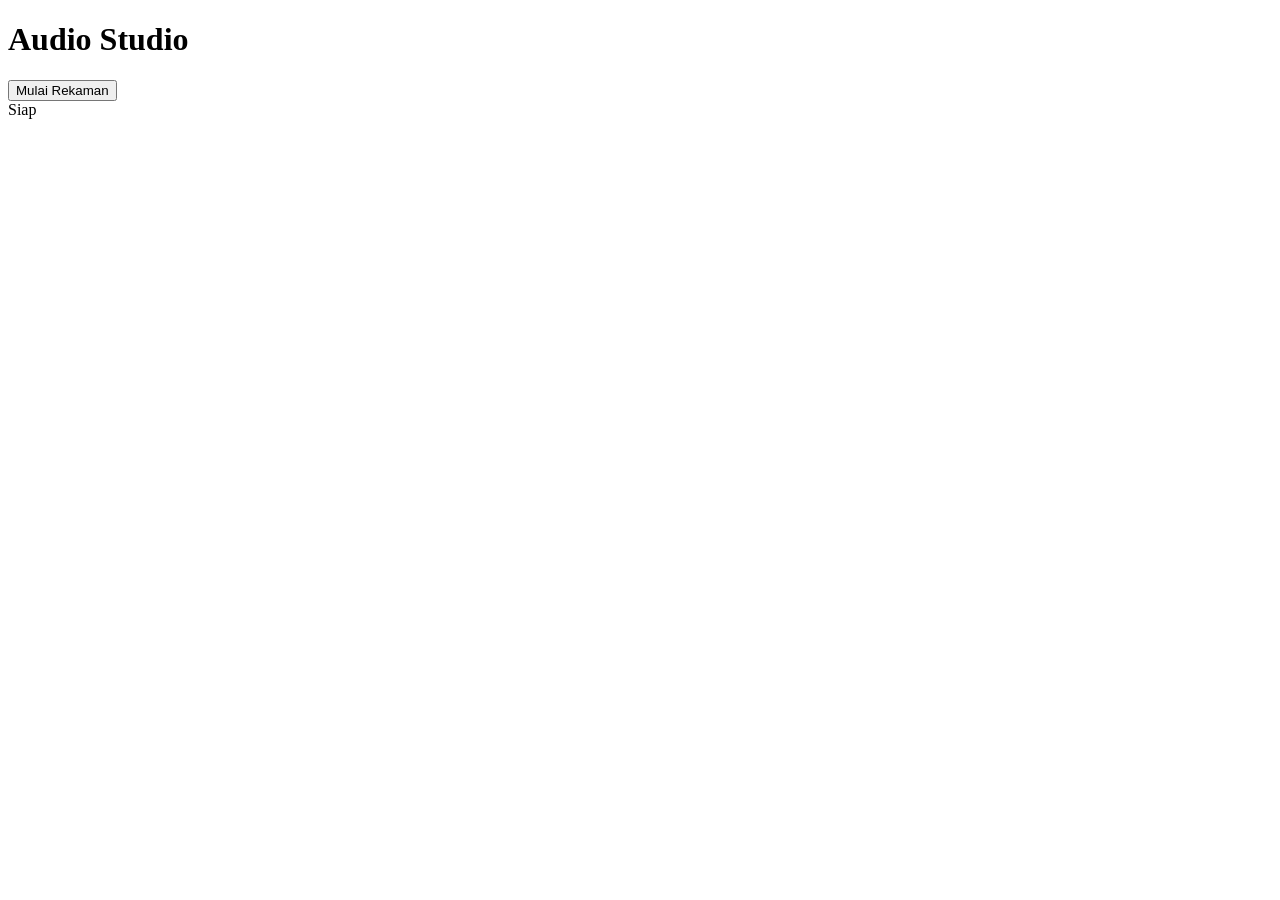
==== index.html @ a2ee3744 "Fix missing newline at end of index.html" ====
<!DOCTYPE html>
<html lang="id">
<head>
    <meta charset="UTF-8">
    <meta name="viewport" content="width=device-width, initial-scale=1.0, maximum-scale=1.0, user-scalable=no">
    <title>PWA Audio App</title>
    <link rel="stylesheet" href="css/style.css">
    <meta name="theme-color" content="#2c3e50">
</head>
<body>
    <div id="app-container">
        <header>
            <h1>Audio Studio</h1>
        </header>
        
        <main>
            <div class="control-panel">
                <button id="btn-action" class="primary-btn">Mulai Rekaman</button>
                <div id="status-indicator">Siap</div>
            </div>
            
            <div class="visualizer-container">
                <canvas id="visualizer"></canvas>
            </div>
        </main>
    </div>

    <script type="module" src="assets/js/main.js"></script>

    <script>
        if ('serviceWorker' in navigator) {
            window.addEventListener('load', () => {
                navigator.serviceWorker.register('./sw.js')
                    .then(reg => console.log('SW Aktif di scope:', reg.scope))
                    .catch(err => console.log('SW Gagal:', err));
            });
        }
    </script>
</body>
</html>
---- css/style.css ----

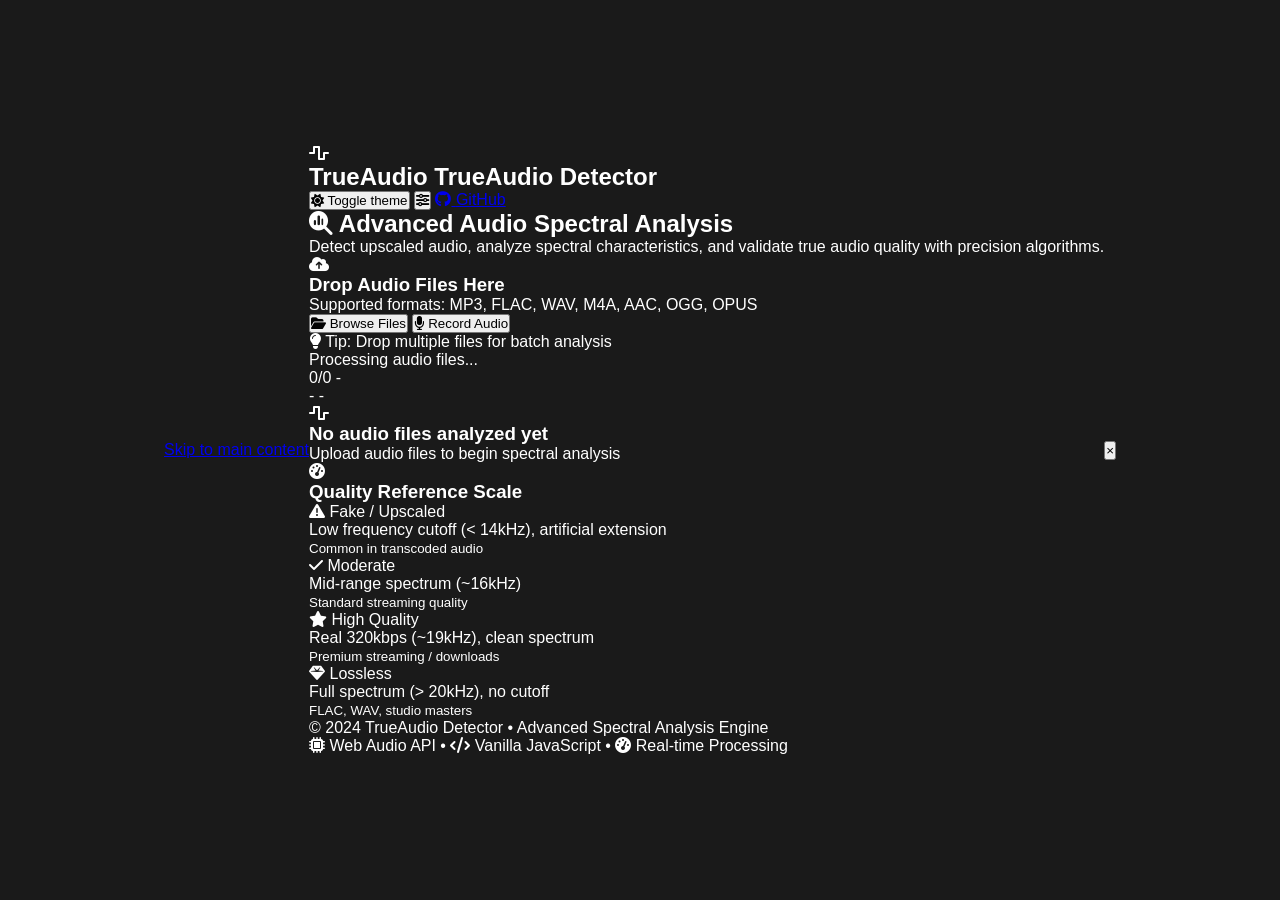
==== commit 627ca8cb: "Enhance index.html with metadata and accessibility Updated HTML structure and metadata for TrueAudio" ====
--- a/index.html
+++ b/index.html
@@ -1,40 +1,457 @@
 <!DOCTYPE html>
-<html lang="id">
+<html lang="id" data-theme="dark">
 <head>
     <meta charset="UTF-8">
-    <meta name="viewport" content="width=device-width, initial-scale=1.0, maximum-scale=1.0, user-scalable=no">
-    <title>PWA Audio App</title>
+    <meta name="viewport" content="width=device-width, initial-scale=1.0">
+    <meta name="description" content="TrueAudio Detector - Analyze audio quality and detect fake upscaled bitrates using advanced Spectral Analysis.">
+    <meta name="keywords" content="audio analyzer, spectral analysis, bitrate detector, audio quality, web audio api">
+    <meta property="og:title" content="TrueAudio Detector | Professional Audio Quality Analyzer">
+    <meta property="og:description" content="Advanced browser-based tool for detecting upscaled audio and analyzing spectral characteristics.">
+    <meta name="theme-color" content="#6366f1">
+    
+    <title>TrueAudio Detector | Professional Audio Quality & Spectral Analyzer</title>
+    
+    <!-- Preload critical resources -->
+    <link rel="preconnect" href="https://fonts.googleapis.com">
+    <link rel="preconnect" href="https://fonts.gstatic.com" crossorigin>
+    <link rel="preload" href="https://fonts.googleapis.com/css2?family=Inter:wght@400;500;600;700&family=JetBrains+Mono:wght@400;500&display=swap" as="style">
+    <link rel="preload" href="css/style.css" as="style">
+    
+    <!-- Fonts with fallback -->
+    <link href="https://fonts.googleapis.com/css2?family=Inter:wght@400;500;600;700&family=JetBrains+Mono:wght@400;500&display=swap" rel="stylesheet" media="print" onload="this.media='all'">
+    
+    <!-- CSS with fallback -->
+    <noscript>
+        <link href="https://fonts.googleapis.com/css2?family=Inter:wght@400;500;600;700&family=JetBrains+Mono:wght@400;500&display=swap" rel="stylesheet">
+    </noscript>
+    
     <link rel="stylesheet" href="css/style.css">
-    <meta name="theme-color" content="#2c3e50">
+    <link rel="stylesheet" href="https://cdnjs.cloudflare.com/ajax/libs/font-awesome/6.4.0/css/all.min.css" integrity="sha512-iecdLmaskl7CVkqkXNQ/ZH/XLlvWZOJyj7Yy7tcenmpD1ypASozpmT/E0iPtmFIB46ZmdtAc9eNBvH0H/ZpiBw==" crossorigin="anonymous" referrerpolicy="no-referrer">
+    
+    <!-- Favicon -->
+    <link rel="icon" type="image/svg+xml" href="data:image/svg+xml,<svg xmlns=%22http://www.w3.org/2000/svg%22 viewBox=%220 0 100 100%22><text y=%22.9em%22 font-size=%2290%22>🎵</text></svg>">
+    <link rel="apple-touch-icon" href="data:image/svg+xml,<svg xmlns=%22http://www.w3.org/2000/svg%22 viewBox=%220 0 100 100%22><text y=%22.9em%22 font-size=%2290%22>🎵</text></svg>">
 </head>
 <body>
-    <div id="app-container">
-        <header>
-            <h1>Audio Studio</h1>
+    <!-- Skip to main content for accessibility -->
+    <a href="#main-content" class="skip-to-content">Skip to main content</a>
+
+    <div class="app-container">
+        <header role="banner">
+            <nav class="navbar" role="navigation" aria-label="Main navigation">
+                <div class="logo">
+                    <div class="logo-icon" aria-hidden="true">
+                        <i class="fa-solid fa-wave-square"></i>
+                    </div>
+                    <h1>
+                        <span class="visually-hidden">TrueAudio</span>
+                        TrueAudio <span class="accent-text">Detector</span>
+                    </h1>
+                </div>
+                
+                <div class="header-controls">
+                    <button id="theme-toggle" class="icon-btn" aria-label="Toggle theme" title="Toggle between light and dark mode">
+                        <i class="fa-solid fa-sun" id="theme-icon"></i>
+                        <span class="visually-hidden">Toggle theme</span>
+                    </button>
+                    
+                    <button id="settings-btn" class="icon-btn" aria-label="Settings" title="Open settings">
+                        <i class="fa-solid fa-sliders"></i>
+                    </button>
+                    
+                    <a href="https://github.com/SaudiBrother/Adding-Audio-Effects" target="_blank" rel="noopener noreferrer" class="github-link" aria-label="View on GitHub">
+                        <i class="fa-brands fa-github"></i> <span>GitHub</span>
+                    </a>
+                </div>
+            </nav>
         </header>
-        
-        <main>
-            <div class="control-panel">
-                <button id="btn-action" class="primary-btn">Mulai Rekaman</button>
-                <div id="status-indicator">Siap</div>
-            </div>
-            
-            <div class="visualizer-container">
-                <canvas id="visualizer"></canvas>
-            </div>
+
+        <!-- Settings Modal -->
+        <div id="settings-modal" class="modal" role="dialog" aria-labelledby="settings-title" hidden>
+            <div class="modal-content">
+                <div class="modal-header">
+                    <h2 id="settings-title"><i class="fa-solid fa-sliders"></i> Settings</h2>
+                    <button class="close-modal" aria-label="Close settings">&times;</button>
+                </div>
+                <div class="modal-body">
+                    <div class="setting-group">
+                        <label for="concurrent-processing">
+                            <i class="fa-solid fa-microchip"></i> Concurrent Processing
+                        </label>
+                        <select id="concurrent-processing">
+                            <option value="1">1 file at a time</option>
+                            <option value="2" selected>2 files at a time</option>
+                            <option value="3">3 files at a time</option>
+                            <option value="4">4 files at a time</option>
+                        </select>
+                    </div>
+                    <div class="setting-group">
+                        <label for="fft-size">
+                            <i class="fa-solid fa-chart-line"></i> FFT Resolution
+                        </label>
+                        <select id="fft-size">
+                            <option value="2048">2048 (Faster)</option>
+                            <option value="4096" selected>4096 (Balanced)</option>
+                            <option value="8192">8192 (High Detail)</option>
+                        </select>
+                    </div>
+                    <div class="setting-group">
+                        <label for="color-scheme">
+                            <i class="fa-solid fa-palette"></i> Spectrogram Colors
+                        </label>
+                        <select id="color-scheme">
+                            <option value="rainbow">Rainbow</option>
+                            <option value="heat" selected>Heat Map</option>
+                            <option value="ocean">Ocean</option>
+                            <option value="greyscale">Greyscale</option>
+                        </select>
+                    </div>
+                </div>
+            </div>
+        </div>
+
+        <main id="main-content" role="main">
+            <section class="hero">
+                <div class="hero-content">
+                    <h2><i class="fa-solid fa-magnifying-glass-chart"></i> Advanced Audio Spectral Analysis</h2>
+                    <p class="subtitle">Detect upscaled audio, analyze spectral characteristics, and validate true audio quality with precision algorithms.</p>
+                </div>
+            </section>
+
+            <section class="upload-container" aria-labelledby="upload-heading">
+                <div class="upload-section" id="drop-zone" tabindex="0" role="region" aria-label="Audio file upload area">
+                    <input type="file" id="audio-input" accept="audio/*,.mp3,.wav,.flac,.m4a,.aac,.ogg" multiple hidden>
+                    <div class="upload-content">
+                        <div class="upload-icon-wrapper" aria-hidden="true">
+                            <i class="fa-solid fa-cloud-arrow-up"></i>
+                        </div>
+                        <h3 id="upload-heading">Drop Audio Files Here</h3>
+                        <p>Supported formats: MP3, FLAC, WAV, M4A, AAC, OGG, OPUS</p>
+                        <div class="upload-buttons">
+                            <button class="btn-primary" onclick="document.getElementById('audio-input').click()">
+                                <i class="fa-solid fa-folder-open"></i> Browse Files
+                            </button>
+                            <button id="record-btn" class="btn-secondary">
+                                <i class="fa-solid fa-microphone"></i> Record Audio
+                            </button>
+                        </div>
+                        <p class="upload-hint"><i class="fa-solid fa-lightbulb"></i> Tip: Drop multiple files for batch analysis</p>
+                    </div>
+                </div>
+
+                <!-- Batch controls -->
+                <div class="batch-controls" id="batch-controls" style="display: none;">
+                    <div class="batch-info">
+                        <span id="batch-count">0 files selected</span>
+                        <button id="select-all" class="btn-text">Select All</button>
+                    </div>
+                    <div class="batch-actions">
+                        <button id="pause-resume" class="btn-secondary">
+                            <i class="fa-solid fa-pause"></i> Pause
+                        </button>
+                        <button id="cancel-all" class="btn-text">
+                            <i class="fa-solid fa-ban"></i> Cancel All
+                        </button>
+                    </div>
+                </div>
+
+                <!-- Global loader with enhanced UI -->
+                <div id="global-loader" class="global-loader hidden" role="status" aria-live="polite">
+                    <div class="loader-header">
+                        <div class="spinner" aria-hidden="true"></div>
+                        <div class="loader-info">
+                            <span id="loader-text">Processing audio files...</span>
+                            <div class="loader-stats">
+                                <span id="loader-count">0/0</span>
+                                <span id="loader-speed">-</span>
+                            </div>
+                        </div>
+                    </div>
+                    <div class="progress-bar-container">
+                        <div id="global-progress-fill" class="progress-fill" role="progressbar" 
+                             aria-valuemin="0" aria-valuemax="100" aria-valuenow="0"></div>
+                    </div>
+                    <div class="loader-details">
+                        <span id="current-file">-</span>
+                        <span id="time-remaining">-</span>
+                    </div>
+                </div>
+            </section>
+
+            <section class="results-header" id="results-header" style="display: none;" aria-labelledby="results-title">
+                <div class="section-title">
+                    <i class="fa-solid fa-list-check"></i>
+                    <h3 id="results-title">Analysis Results <span id="results-count" class="results-count">(0)</span></h3>
+                </div>
+                <div class="results-actions">
+                    <button id="export-btn" class="btn-secondary" title="Export results as CSV">
+                        <i class="fa-solid fa-download"></i> Export CSV
+                    </button>
+                    <button id="clear-all-btn" class="btn-text" title="Clear all results">
+                        <i class="fa-solid fa-trash-can"></i> Clear All
+                    </button>
+                    <button id="sort-btn" class="btn-text" title="Sort results">
+                        <i class="fa-solid fa-arrow-down-a-z"></i> Sort
+                    </button>
+                </div>
+            </section>
+
+            <div id="results-grid" class="results-grid" role="list" aria-label="Analysis results"></div>
+
+            <!-- Empty state -->
+            <div id="empty-state" class="empty-state">
+                <i class="fa-solid fa-wave-square"></i>
+                <h3>No audio files analyzed yet</h3>
+                <p>Upload audio files to begin spectral analysis</p>
+            </div>
+
+            <!-- Comparison mode -->
+            <section class="comparison-mode" id="comparison-mode" style="display: none;">
+                <div class="comparison-header">
+                    <i class="fa-solid fa-scale-balanced"></i>
+                    <h3>Comparison Mode <span class="badge">2 files selected</span></h3>
+                    <button id="exit-comparison" class="btn-text">
+                        <i class="fa-solid fa-xmark"></i> Exit
+                    </button>
+                </div>
+                <div class="comparison-charts">
+                    <canvas id="comparison-chart" width="800" height="300"></canvas>
+                </div>
+            </section>
+
+            <section class="quality-reference" aria-labelledby="reference-heading">
+                <div class="reference-header">
+                    <i class="fa-solid fa-gauge-high"></i>
+                    <h3 id="reference-heading">Quality Reference Scale</h3>
+                </div>
+                <div class="reference-grid">
+                    <div class="ref-item" style="--item-color: var(--color-bad);">
+                        <span class="badge"><i class="fa-solid fa-triangle-exclamation"></i> Fake / Upscaled</span>
+                        <p>Low frequency cutoff (&lt; 14kHz), artificial extension</p>
+                        <small>Common in transcoded audio</small>
+                    </div>
+                    <div class="ref-item" style="--item-color: var(--color-moderate);">
+                        <span class="badge"><i class="fa-solid fa-check"></i> Moderate</span>
+                        <p>Mid-range spectrum (~16kHz)</p>
+                        <small>Standard streaming quality</small>
+                    </div>
+                    <div class="ref-item" style="--item-color: var(--color-good);">
+                        <span class="badge"><i class="fa-solid fa-star"></i> High Quality</span>
+                        <p>Real 320kbps (~19kHz), clean spectrum</p>
+                        <small>Premium streaming / downloads</small>
+                    </div>
+                    <div class="ref-item" style="--item-color: var(--color-excellent);">
+                        <span class="badge"><i class="fa-solid fa-gem"></i> Lossless</span>
+                        <p>Full spectrum (> 20kHz), no cutoff</p>
+                        <small>FLAC, WAV, studio masters</small>
+                    </div>
+                </div>
+            </section>
+
+            <!-- Statistics panel -->
+            <section class="statistics-panel" id="statistics-panel" style="display: none;">
+                <div class="stats-header">
+                    <i class="fa-solid fa-chart-pie"></i>
+                    <h3>Batch Statistics</h3>
+                </div>
+                <div class="stats-grid">
+                    <div class="stat-card">
+                        <div class="stat-icon" style="background: var(--color-excellent);">
+                            <i class="fa-solid fa-arrow-trend-up"></i>
+                        </div>
+                        <div class="stat-info">
+                            <span class="stat-label">Highest Quality</span>
+                            <span class="stat-value" id="stat-best">-</span>
+                        </div>
+                    </div>
+                    <div class="stat-card">
+                        <div class="stat-icon" style="background: var(--color-bad);">
+                            <i class="fa-solid fa-arrow-trend-down"></i>
+                        </div>
+                        <div class="stat-info">
+                            <span class="stat-label">Lowest Quality</span>
+                            <span class="stat-value" id="stat-worst">-</span>
+                        </div>
+                    </div>
+                    <div class="stat-card">
+                        <div class="stat-icon" style="background: var(--color-good);">
+                            <i class="fa-solid fa-average"></i>
+                        </div>
+                        <div class="stat-info">
+                            <span class="stat-label">Average Quality</span>
+                            <span class="stat-value" id="stat-average">-</span>
+                        </div>
+                    </div>
+                    <div class="stat-card">
+                        <div class="stat-icon" style="background: var(--primary-color);">
+                            <i class="fa-solid fa-file-waveform"></i>
+                        </div>
+                        <div class="stat-info">
+                            <span class="stat-label">Files Analyzed</span>
+                            <span class="stat-value" id="stat-total">0</span>
+                        </div>
+                    </div>
+                </div>
+            </section>
         </main>
+
+        <footer class="app-footer" role="contentinfo">
+            <div class="footer-content">
+                <p>&copy; 2024 TrueAudio Detector • Advanced Spectral Analysis Engine</p>
+                <p class="footer-links">
+                    <span><i class="fa-solid fa-microchip"></i> Web Audio API</span>
+                    •
+                    <span><i class="fa-solid fa-code"></i> Vanilla JavaScript</span>
+                    •
+                    <span><i class="fa-solid fa-gauge-high"></i> Real-time Processing</span>
+                </p>
+            </div>
+        </footer>
     </div>
 
-    <script type="module" src="assets/js/main.js"></script>
-
+    <!-- Notification toast -->
+    <div id="toast" class="toast" role="alert" aria-live="assertive" aria-atomic="true">
+        <div class="toast-content">
+            <i class="toast-icon"></i>
+            <span class="toast-message"></span>
+        </div>
+        <button class="toast-close" aria-label="Close notification">&times;</button>
+    </div>
+
+    <!-- Result card template -->
+    <template id="result-card-template">
+        <article class="result-card entering" role="listitem" tabindex="0">
+            <div class="card-header">
+                <div class="file-icon-wrapper" aria-hidden="true">
+                    <i class="fa-solid fa-music"></i>
+                </div>
+                <div class="file-info-head">
+                    <h3 class="filename" title="">filename.mp3</h3>
+                    <div class="tags-row">
+                        <span class="tag format-tag">MP3</span>
+                        <span class="tag quality-tag">Analyzing...</span>
+                        <span class="tag bitrate-tag">- kbps</span>
+                    </div>
+                </div>
+                <div class="card-controls">
+                    <button class="card-btn compare-btn" title="Add to comparison" aria-label="Add to comparison">
+                        <i class="fa-solid fa-scale-balanced"></i>
+                    </button>
+                    <button class="card-btn expand-btn" title="Expand view" aria-label="Expand details">
+                        <i class="fa-solid fa-expand"></i>
+                    </button>
+                    <button class="card-btn remove-btn" title="Remove" aria-label="Remove file">
+                        <i class="fa-solid fa-xmark"></i>
+                    </button>
+                </div>
+            </div>
+
+            <div class="card-body">
+                <div class="visualizer-container">
+                    <canvas class="mini-spectrogram" width="300" height="80" 
+                            aria-label="Frequency spectrum visualization"></canvas>
+                    <div class="spectrogram-overlay">
+                        <div class="cutoff-indicator"></div>
+                    </div>
+                </div>
+
+                <div class="stats-grid">
+                    <div class="stat-box">
+                        <span class="stat-label"><i class="fa-solid fa-weight-hanging"></i> Size</span>
+                        <span class="stat-value size">-</span>
+                    </div>
+                    <div class="stat-box">
+                        <span class="stat-label"><i class="fa-solid fa-clock"></i> Duration</span>
+                        <span class="stat-value duration">-</span>
+                    </div>
+                    <div class="stat-box">
+                        <span class="stat-label"><i class="fa-solid fa-wave-square"></i> Sample Rate</span>
+                        <span class="stat-value sample-rate">-</span>
+                    </div>
+                    <div class="stat-box">
+                        <span class="stat-label"><i class="fa-solid fa-bolt"></i> Bitrate</span>
+                        <span class="stat-value bitrate">-</span>
+                    </div>
+                </div>
+
+                <div class="divider"></div>
+
+                <div class="spectral-info">
+                    <div class="spec-row">
+                        <span class="spec-label"><i class="fa-solid fa-cut"></i> Cutoff Frequency</span>
+                        <span class="spec-value cutoff-freq">Pending</span>
+                    </div>
+                    <div class="spec-row">
+                        <span class="spec-label"><i class="fa-solid fa-percent"></i> Spectrum Usage</span>
+                        <span class="spec-value norm-cutoff">-</span>
+                    </div>
+                    <div class="spec-row">
+                        <span class="spec-label"><i class="fa-solid fa-chart-area"></i> HF Energy Ratio</span>
+                        <span class="spec-value hf-energy">-</span>
+                    </div>
+                    <div class="spec-row">
+                        <span class="spec-label"><i class="fa-solid fa-wave-square"></i> Dynamic Range</span>
+                        <span class="spec-value dynamic-range">- dB</span>
+                    </div>
+                </div>
+
+                <div class="quality-visual">
+                    <div class="quality-labels">
+                        <span>Poor</span>
+                        <span>Excellent</span>
+                    </div>
+                    <div class="progress-bg">
+                        <div class="progress-fill" style="width: 0%"></div>
+                        <div class="quality-markers">
+                            <span style="left: 30%">Moderate</span>
+                            <span style="left: 60%">Good</span>
+                            <span style="left: 85%">Great</span>
+                        </div>
+                    </div>
+                </div>
+
+                <div class="card-footer">
+                    <div class="confidence-meter">
+                        <span>Confidence:</span>
+                        <div class="confidence-bars">
+                            <div class="confidence-bar high"></div>
+                            <div class="confidence-bar medium"></div>
+                            <div class="confidence-bar low"></div>
+                        </div>
+                    </div>
+                    <span class="analysis-time">Analyzed in <span class="time-value">-</span>s</span>
+                </div>
+            </div>
+
+            <!-- Expanded view (hidden by default) -->
+            <div class="card-expanded" hidden>
+                <div class="expanded-header">
+                    <h4>Detailed Analysis</h4>
+                    <button class="close-expanded" aria-label="Close expanded view">
+                        <i class="fa-solid fa-compress"></i>
+                    </button>
+                </div>
+                <div class="expanded-content">
+                    <div class="full-spectrogram">
+                        <canvas class="full-spectrogram-canvas" width="600" height="200"></canvas>
+                    </div>
+                    <div class="detailed-stats">
+                        <!-- More detailed stats will be populated here -->
+                    </div>
+                </div>
+            </div>
+        </article>
+    </template>
+
+    <!-- Scripts -->
+    <script src="js/script.js" defer></script>
     <script>
+        // Inline script for critical initializations
         if ('serviceWorker' in navigator) {
             window.addEventListener('load', () => {
-                navigator.serviceWorker.register('./sw.js')
-                    .then(reg => console.log('SW Aktif di scope:', reg.scope))
-                    .catch(err => console.log('SW Gagal:', err));
+                navigator.serviceWorker.register('/sw.js').catch(() => {});
             });
         }
     </script>
 </body>
-</html>
+    </html>
--- a/css/style.css
+++ b/css/style.css
@@ -1 +1,70 @@
+/* Pengaturan Dasar */
+* {
+    box-sizing: border-box;
+    margin: 0;
+    padding: 0;
+}
 
+body {
+    font-family: -apple-system, BlinkMacSystemFont, "Segoe UI", Roboto, sans-serif;
+    background-color: #1a1a1a;
+    color: white;
+    display: flex;
+    justify-content: center;
+    align-items: center;
+    min-height: 100vh;
+}
+
+#app-container {
+    width: 95%;
+    max-width: 800px; /* Lebar maksimal di PC */
+    background: #2c3e50;
+    padding: 20px;
+    border-radius: 15px;
+    box-shadow: 0 10px 30px rgba(0,0,0,0.5);
+    text-align: center;
+}
+
+/* Tombol Responsif */
+.primary-btn {
+    width: 100%; /* Full width di HP */
+    max-width: 300px; /* Tidak terlalu lebar di PC */
+    padding: 15px 25px;
+    font-size: 1.1rem;
+    border: none;
+    border-radius: 50px;
+    background: #e74c3c;
+    color: white;
+    cursor: pointer;
+    transition: transform 0.2s;
+}
+
+.primary-btn:active {
+    transform: scale(0.95);
+}
+
+/* Canvas Visualizer Responsif */
+.visualizer-container {
+    margin-top: 20px;
+    width: 100%;
+    height: 200px;
+    background: #000;
+    border-radius: 10px;
+    overflow: hidden;
+}
+
+#visualizer {
+    width: 100%;
+    height: 100%;
+}
+
+/* Media Queries untuk Tablet & PC */
+@media (min-width: 768px) {
+    #app-container {
+        padding: 40px;
+    }
+    
+    .visualizer-container {
+        height: 300px;
+    }
+}
--- a/css/style.css
+++ b/css/style.css
@@ -1 +1,70 @@
+/* Pengaturan Dasar */
+* {
+    box-sizing: border-box;
+    margin: 0;
+    padding: 0;
+}
 
+body {
+    font-family: -apple-system, BlinkMacSystemFont, "Segoe UI", Roboto, sans-serif;
+    background-color: #1a1a1a;
+    color: white;
+    display: flex;
+    justify-content: center;
+    align-items: center;
+    min-height: 100vh;
+}
+
+#app-container {
+    width: 95%;
+    max-width: 800px; /* Lebar maksimal di PC */
+    background: #2c3e50;
+    padding: 20px;
+    border-radius: 15px;
+    box-shadow: 0 10px 30px rgba(0,0,0,0.5);
+    text-align: center;
+}
+
+/* Tombol Responsif */
+.primary-btn {
+    width: 100%; /* Full width di HP */
+    max-width: 300px; /* Tidak terlalu lebar di PC */
+    padding: 15px 25px;
+    font-size: 1.1rem;
+    border: none;
+    border-radius: 50px;
+    background: #e74c3c;
+    color: white;
+    cursor: pointer;
+    transition: transform 0.2s;
+}
+
+.primary-btn:active {
+    transform: scale(0.95);
+}
+
+/* Canvas Visualizer Responsif */
+.visualizer-container {
+    margin-top: 20px;
+    width: 100%;
+    height: 200px;
+    background: #000;
+    border-radius: 10px;
+    overflow: hidden;
+}
+
+#visualizer {
+    width: 100%;
+    height: 100%;
+}
+
+/* Media Queries untuk Tablet & PC */
+@media (min-width: 768px) {
+    #app-container {
+        padding: 40px;
+    }
+    
+    .visualizer-container {
+        height: 300px;
+    }
+}
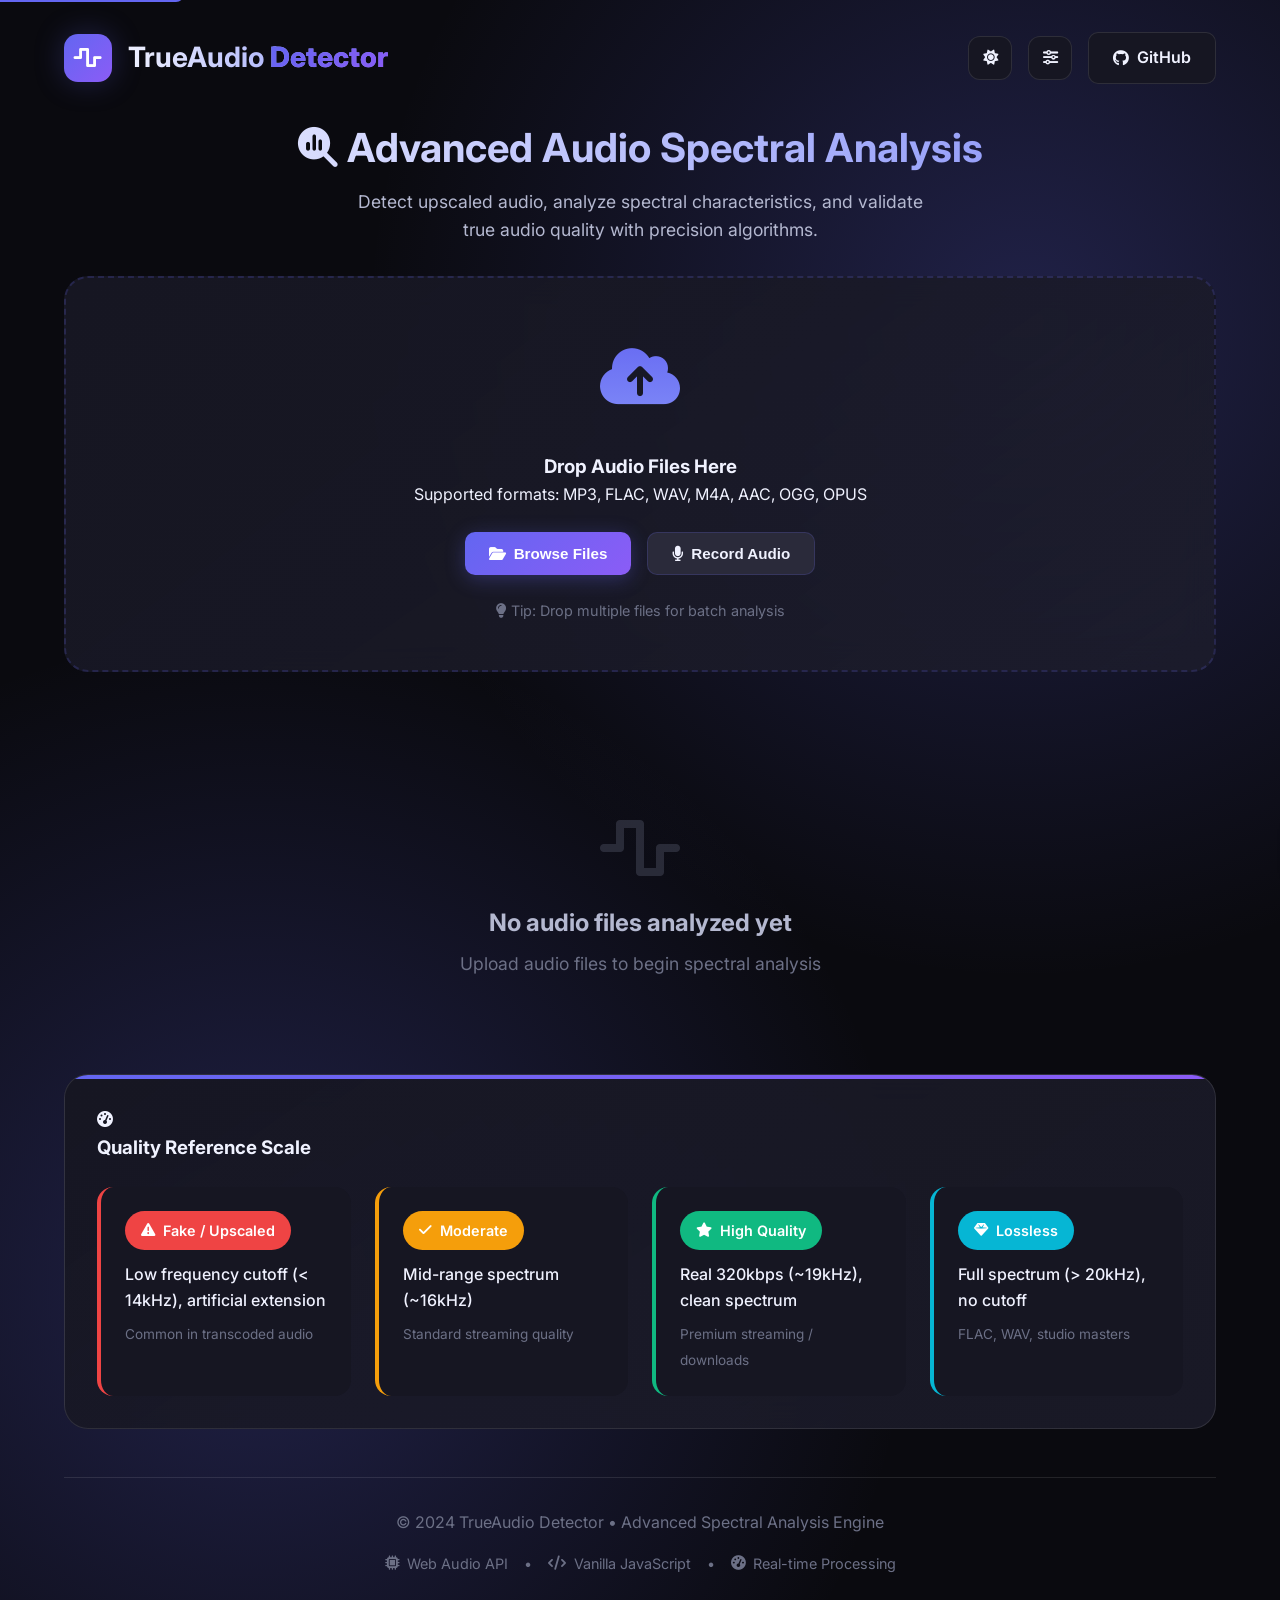
==== commit bcd51ae8: "Update GitHub link in index.html" ====
--- a/index.html
+++ b/index.html
@@ -59,7 +59,7 @@
                         <i class="fa-solid fa-sliders"></i>
                     </button>
                     
-                    <a href="https://github.com/SaudiBrother/Adding-Audio-Effects" target="_blank" rel="noopener noreferrer" class="github-link" aria-label="View on GitHub">
+                    <a href="https://github.com/SaudiBrother/Audio-checker" target="_blank" rel="noopener noreferrer" class="github-link" aria-label="View on GitHub">
                         <i class="fa-brands fa-github"></i> <span>GitHub</span>
                     </a>
                 </div>
--- a/css/style.css
+++ b/css/style.css
@@ -1,70 +1,1576 @@
-/* Pengaturan Dasar */
-* {
-    box-sizing: border-box;
-    margin: 0;
-    padding: 0;
-}
-
-body {
-    font-family: -apple-system, BlinkMacSystemFont, "Segoe UI", Roboto, sans-serif;
-    background-color: #1a1a1a;
-    color: white;
-    display: flex;
-    justify-content: center;
-    align-items: center;
-    min-height: 100vh;
-}
-
-#app-container {
-    width: 95%;
-    max-width: 800px; /* Lebar maksimal di PC */
-    background: #2c3e50;
-    padding: 20px;
-    border-radius: 15px;
-    box-shadow: 0 10px 30px rgba(0,0,0,0.5);
-    text-align: center;
-}
-
-/* Tombol Responsif */
-.primary-btn {
-    width: 100%; /* Full width di HP */
-    max-width: 300px; /* Tidak terlalu lebar di PC */
-    padding: 15px 25px;
-    font-size: 1.1rem;
-    border: none;
-    border-radius: 50px;
-    background: #e74c3c;
-    color: white;
-    cursor: pointer;
-    transition: transform 0.2s;
-}
-
-.primary-btn:active {
-    transform: scale(0.95);
-}
-
-/* Canvas Visualizer Responsif */
-.visualizer-container {
-    margin-top: 20px;
-    width: 100%;
-    height: 200px;
-    background: #000;
-    border-radius: 10px;
-    overflow: hidden;
-}
-
-#visualizer {
-    width: 100%;
-    height: 100%;
-}
-
-/* Media Queries untuk Tablet & PC */
-@media (min-width: 768px) {
-    #app-container {
-        padding: 40px;
-    }
-    
-    .visualizer-container {
-        height: 300px;
-    }
-}
+/* ==========================================================================
+   1. CSS VARIABLES & THEME ENGINE (Enhanced)
+   ========================================================================== */
+
+:root {
+    /* Color Palette - Dark (Default) - Enhanced contrast */
+    --bg-body: #0a0a0f;
+    --bg-surface: #161622;
+    --bg-card: rgba(22, 22, 34, 0.85);
+    --bg-hover: #2a2a3a;
+    --bg-modal: rgba(10, 10, 15, 0.95);
+    
+    --text-primary: #f0f2ff;
+    --text-secondary: #b4b8d0;
+    --text-muted: #6c7086;
+    
+    --border-color: rgba(99, 102, 241, 0.2);
+    --border-light: rgba(255, 255, 255, 0.1);
+    --primary-color: #6366f1;
+    --primary-light: #818cf8;
+    --primary-dark: #4f46e5;
+    --primary-glow: rgba(99, 102, 241, 0.25);
+    
+    /* Quality Colors - Enhanced palette */
+    --color-bad: #ef4444;
+    --color-bad-light: #f87171;
+    --color-moderate: #f59e0b;
+    --color-moderate-light: #fbbf24;
+    --color-good: #10b981;
+    --color-good-light: #34d399;
+    --color-excellent: #06b6d4;
+    --color-excellent-light: #22d3ee;
+    
+    /* Gradients */
+    --gradient-primary: linear-gradient(135deg, var(--primary-color), #8b5cf6);
+    --gradient-card: linear-gradient(145deg, var(--bg-surface), rgba(30, 30, 45, 0.8));
+    --gradient-glass: linear-gradient(135deg, rgba(255, 255, 255, 0.05), rgba(255, 255, 255, 0.02));
+    
+    /* Shadows - Enhanced */
+    --shadow-premium: 0 20px 40px -15px rgba(0, 0, 0, 0.4);
+    --shadow-card: 0 8px 32px rgba(0, 0, 0, 0.2);
+    --shadow-btn: 0 4px 20px rgba(99, 102, 241, 0.3);
+    --shadow-modal: 0 25px 50px -12px rgba(0, 0, 0, 0.5);
+    
+    /* Glass morphism */
+    --glass-blur: blur(16px);
+    --glass-border: 1px solid rgba(255, 255, 255, 0.1);
+    
+    /* Animation timings */
+    --transition-fast: 150ms cubic-bezier(0.4, 0, 0.2, 1);
+    --transition-medium: 250ms cubic-bezier(0.4, 0, 0.2, 1);
+    --transition-slow: 350ms cubic-bezier(0.4, 0, 0.2, 1);
+    
+    /* Spacing scale */
+    --space-xs: 0.5rem;
+    --space-sm: 1rem;
+    --space-md: 1.5rem;
+    --space-lg: 2rem;
+    --space-xl: 3rem;
+}
+
+[data-theme="light"] {
+    --bg-body: #f8fafc;
+    --bg-surface: #ffffff;
+    --bg-card: rgba(255, 255, 255, 0.9);
+    --bg-hover: #f1f5f9;
+    --bg-modal: rgba(248, 250, 252, 0.95);
+    
+    --text-primary: #0f172a;
+    --text-secondary: #475569;
+    --text-muted: #94a3b8;
+    
+    --border-color: rgba(99, 102, 241, 0.15);
+    --border-light: rgba(0, 0, 0, 0.08);
+    --primary-glow: rgba(99, 102, 241, 0.1);
+    
+    --gradient-card: linear-gradient(145deg, #ffffff, #f8fafc);
+    --gradient-glass: linear-gradient(135deg, rgba(0, 0, 0, 0.02), rgba(0, 0, 0, 0.01));
+    
+    --shadow-premium: 0 20px 40px -15px rgba(0, 0, 0, 0.1);
+    --shadow-card: 0 8px 32px rgba(0, 0, 0, 0.08);
+    --shadow-btn: 0 4px 20px rgba(99, 102, 241, 0.15);
+}
+
+/* ==========================================================================
+   2. CSS RESET & BASE STYLES (Optimized)
+   ========================================================================== */
+
+*, *::before, *::after {
+    margin: 0;
+    padding: 0;
+    box-sizing: border-box;
+}
+
+html {
+    font-size: 16px;
+    scroll-behavior: smooth;
+    -webkit-font-smoothing: antialiased;
+    -moz-osx-font-smoothing: grayscale;
+}
+
+body {
+    background: var(--bg-body);
+    color: var(--text-primary);
+    font-family: 'Inter', system-ui, -apple-system, sans-serif;
+    line-height: 1.6;
+    min-height: 100vh;
+    overflow-x: hidden;
+    background-image: 
+        radial-gradient(circle at 20% 80%, var(--primary-glow) 0%, transparent 40%),
+        radial-gradient(circle at 80% 20%, var(--primary-glow) 0%, transparent 40%);
+    transition: background-color var(--transition-medium), color var(--transition-medium);
+}
+
+/* Focus styles for accessibility */
+:focus-visible {
+    outline: 2px solid var(--primary-color);
+    outline-offset: 4px;
+    border-radius: 4px;
+}
+
+/* Selection styles */
+::selection {
+    background-color: var(--primary-color);
+    color: white;
+}
+
+/* ==========================================================================
+   3. LAYOUT & CONTAINERS
+   ========================================================================== */
+
+.app-container {
+    max-width: 1200px;
+    margin: 0 auto;
+    padding: 0 var(--space-md);
+    min-height: 100vh;
+    display: flex;
+    flex-direction: column;
+}
+
+/* Skip to content link for accessibility */
+.skip-to-content {
+    position: absolute;
+    top: -40px;
+    left: 0;
+    background: var(--primary-color);
+    color: white;
+    padding: var(--space-xs) var(--space-sm);
+    text-decoration: none;
+    border-radius: 0 0 8px 0;
+    z-index: 9999;
+    transition: top var(--transition-fast);
+}
+
+.skip-to-content:focus {
+    top: 0;
+}
+
+/* ==========================================================================
+   4. NAVBAR & HEADER (Enhanced)
+   ========================================================================== */
+
+.navbar {
+    display: flex;
+    justify-content: space-between;
+    align-items: center;
+    padding: var(--space-lg) 0;
+    position: relative;
+}
+
+.logo {
+    display: flex;
+    align-items: center;
+    gap: var(--space-sm);
+    text-decoration: none;
+}
+
+.logo-icon {
+    width: 48px;
+    height: 48px;
+    background: var(--gradient-primary);
+    border-radius: 14px;
+    display: grid;
+    place-items: center;
+    color: white;
+    font-size: 1.4rem;
+    box-shadow: 0 0 30px var(--primary-glow);
+    transition: all var(--transition-medium);
+    position: relative;
+    overflow: hidden;
+}
+
+.logo-icon::after {
+    content: '';
+    position: absolute;
+    top: 0;
+    left: -100%;
+    width: 100%;
+    height: 100%;
+    background: linear-gradient(90deg, transparent, rgba(255, 255, 255, 0.2), transparent);
+    transition: left 0.5s ease;
+}
+
+.logo:hover .logo-icon::after {
+    left: 100%;
+}
+
+.logo h1 {
+    font-size: 1.75rem;
+    font-weight: 700;
+    background: linear-gradient(to right, var(--text-primary), var(--primary-light));
+    -webkit-background-clip: text;
+    -webkit-text-fill-color: transparent;
+    background-clip: text;
+}
+
+.accent-text {
+    background: var(--gradient-primary);
+    -webkit-background-clip: text;
+    -webkit-text-fill-color: transparent;
+    background-clip: text;
+    font-weight: 800;
+}
+
+.header-controls {
+    display: flex;
+    align-items: center;
+    gap: var(--space-sm);
+}
+
+/* ==========================================================================
+   5. BUTTONS & CONTROLS (Enhanced)
+   ========================================================================== */
+
+.btn-primary, .btn-secondary, .btn-text, .icon-btn {
+    border: none;
+    border-radius: 10px;
+    padding: 0.75rem 1.5rem;
+    font-weight: 600;
+    cursor: pointer;
+    transition: all var(--transition-fast);
+    display: inline-flex;
+    align-items: center;
+    gap: 0.5rem;
+    justify-content: center;
+    position: relative;
+    overflow: hidden;
+    font-size: 0.95rem;
+}
+
+.btn-primary {
+    background: var(--gradient-primary);
+    color: white;
+    box-shadow: var(--shadow-btn);
+}
+
+.btn-primary:hover {
+    transform: translateY(-2px);
+    box-shadow: 0 8px 25px rgba(99, 102, 241, 0.4);
+}
+
+.btn-primary:active {
+    transform: translateY(0);
+}
+
+.btn-secondary {
+    background: var(--bg-hover);
+    color: var(--text-primary);
+    border: 1px solid var(--border-color);
+}
+
+.btn-secondary:hover {
+    background: var(--bg-surface);
+    border-color: var(--primary-color);
+    transform: translateY(-1px);
+}
+
+.btn-text {
+    background: transparent;
+    color: var(--text-secondary);
+    padding: 0.5rem 1rem;
+}
+
+.btn-text:hover {
+    color: var(--text-primary);
+    background: var(--bg-hover);
+}
+
+.icon-btn {
+    width: 44px;
+    height: 44px;
+    padding: 0;
+    border-radius: 12px;
+    background: var(--bg-surface);
+    color: var(--text-primary);
+    border: var(--glass-border);
+    backdrop-filter: var(--glass-blur);
+}
+
+.icon-btn:hover {
+    background: var(--primary-color);
+    color: white;
+    transform: rotate(15deg) scale(1.1);
+}
+
+.github-link {
+    display: inline-flex;
+    align-items: center;
+    gap: 0.5rem;
+    padding: 0.75rem 1.5rem;
+    background: var(--bg-surface);
+    color: var(--text-primary);
+    text-decoration: none;
+    border-radius: 10px;
+    font-weight: 600;
+    border: var(--glass-border);
+    backdrop-filter: var(--glass-blur);
+    transition: all var(--transition-fast);
+}
+
+.github-link:hover {
+    background: var(--bg-hover);
+    transform: translateY(-2px);
+    box-shadow: var(--shadow-card);
+}
+
+/* ==========================================================================
+   6. UPLOAD SECTION (Enhanced)
+   ========================================================================== */
+
+.upload-container {
+    margin-bottom: var(--space-xl);
+}
+
+.hero {
+    text-align: center;
+    margin-bottom: var(--space-lg);
+}
+
+.hero h2 {
+    font-size: 2.5rem;
+    margin-bottom: var(--space-xs);
+    background: linear-gradient(to right, var(--text-primary), var(--primary-light));
+    -webkit-background-clip: text;
+    -webkit-text-fill-color: transparent;
+    background-clip: text;
+}
+
+.subtitle {
+    color: var(--text-secondary);
+    font-size: 1.1rem;
+    max-width: 600px;
+    margin: 0 auto;
+}
+
+.upload-section {
+    background: var(--gradient-card);
+    border: 2px dashed var(--border-color);
+    border-radius: 24px;
+    padding: var(--space-xl);
+    text-align: center;
+    transition: all var(--transition-medium);
+    cursor: pointer;
+    backdrop-filter: var(--glass-blur);
+    position: relative;
+    overflow: hidden;
+}
+
+.upload-section::before {
+    content: '';
+    position: absolute;
+    top: 0;
+    left: 0;
+    right: 0;
+    height: 4px;
+    background: var(--gradient-primary);
+    transform: scaleX(0);
+    transform-origin: left;
+    transition: transform var(--transition-medium);
+}
+
+.upload-section:hover {
+    border-color: var(--primary-color);
+    transform: translateY(-4px);
+    box-shadow: var(--shadow-premium);
+}
+
+.upload-section:hover::before {
+    transform: scaleX(1);
+}
+
+.upload-section.drag-over {
+    border-color: var(--primary-color);
+    background: var(--bg-hover);
+    transform: scale(1.02);
+}
+
+.upload-icon-wrapper {
+    font-size: 4rem;
+    margin-bottom: var(--space-md);
+    background: linear-gradient(to bottom, var(--primary-color), var(--primary-light));
+    -webkit-background-clip: text;
+    -webkit-text-fill-color: transparent;
+    background-clip: text;
+    animation: float 3s ease-in-out infinite;
+}
+
+.upload-buttons {
+    display: flex;
+    gap: var(--space-sm);
+    justify-content: center;
+    margin-top: var(--space-md);
+    flex-wrap: wrap;
+}
+
+.upload-hint {
+    margin-top: var(--space-md);
+    color: var(--text-muted);
+    font-size: 0.9rem;
+}
+
+/* ==========================================================================
+   7. BATCH CONTROLS
+   ========================================================================== */
+
+.batch-controls {
+    background: var(--bg-surface);
+    border-radius: 16px;
+    padding: var(--space-md);
+    margin-top: var(--space-md);
+    border: 1px solid var(--border-color);
+    display: flex;
+    justify-content: space-between;
+    align-items: center;
+    animation: slideDown 0.3s ease-out;
+}
+
+.batch-info {
+    display: flex;
+    align-items: center;
+    gap: var(--space-md);
+}
+
+.batch-actions {
+    display: flex;
+    gap: var(--space-sm);
+    align-items: center;
+}
+
+/* ==========================================================================
+   8. LOADER & PROGRESS (Enhanced)
+   ========================================================================== */
+
+.global-loader {
+    background: var(--gradient-card);
+    border-radius: 20px;
+    padding: var(--space-lg);
+    margin-top: var(--space-md);
+    border: 1px solid var(--border-color);
+    backdrop-filter: var(--glass-blur);
+    animation: fadeIn 0.3s ease-out;
+}
+
+.loader-header {
+    display: flex;
+    align-items: center;
+    gap: var(--space-md);
+    margin-bottom: var(--space-md);
+}
+
+.spinner {
+    width: 32px;
+    height: 32px;
+    border: 3px solid var(--border-color);
+    border-top-color: var(--primary-color);
+    border-radius: 50%;
+    animation: spin 1s linear infinite;
+}
+
+.loader-info {
+    flex: 1;
+}
+
+.loader-stats {
+    display: flex;
+    gap: var(--space-md);
+    margin-top: 0.25rem;
+    font-size: 0.9rem;
+    color: var(--text-muted);
+}
+
+.progress-bar-container {
+    height: 10px;
+    background: var(--bg-hover);
+    border-radius: 10px;
+    overflow: hidden;
+    margin-bottom: var(--space-sm);
+}
+
+.progress-fill {
+    height: 100%;
+    background: var(--gradient-primary);
+    border-radius: 10px;
+    transition: width 0.3s ease;
+    position: relative;
+    overflow: hidden;
+}
+
+.progress-fill::after {
+    content: '';
+    position: absolute;
+    top: 0;
+    left: -100%;
+    width: 100%;
+    height: 100%;
+    background: linear-gradient(90deg, transparent, rgba(255, 255, 255, 0.3), transparent);
+    animation: shimmer 2s infinite;
+}
+
+.loader-details {
+    display: flex;
+    justify-content: space-between;
+    font-size: 0.85rem;
+    color: var(--text-muted);
+}
+
+/* ==========================================================================
+   9. RESULTS GRID & CARDS (Enhanced)
+   ========================================================================== */
+
+.results-header {
+    display: flex;
+    justify-content: space-between;
+    align-items: center;
+    margin-bottom: var(--space-lg);
+    padding-top: var(--space-md);
+    border-top: 1px solid var(--border-light);
+}
+
+.results-actions {
+    display: flex;
+    gap: var(--space-sm);
+    align-items: center;
+}
+
+.results-count {
+    color: var(--text-muted);
+    font-weight: normal;
+    font-size: 0.9em;
+}
+
+.results-grid {
+    display: grid;
+    grid-template-columns: repeat(auto-fill, minmax(360px, 1fr));
+    gap: var(--space-lg);
+    margin-bottom: var(--space-xl);
+}
+
+.result-card {
+    background: var(--gradient-card);
+    backdrop-filter: var(--glass-blur);
+    border: var(--glass-border);
+    border-radius: 20px;
+    padding: var(--space-lg);
+    box-shadow: var(--shadow-card);
+    transition: all var(--transition-medium);
+    position: relative;
+    overflow: hidden;
+    display: flex;
+    flex-direction: column;
+    gap: var(--space-md);
+}
+
+.result-card::before {
+    content: '';
+    position: absolute;
+    top: 0;
+    left: 0;
+    right: 0;
+    height: 4px;
+    background: var(--gradient-primary);
+    transform: scaleX(0);
+    transform-origin: left;
+    transition: transform var(--transition-medium);
+}
+
+.result-card:hover {
+    transform: translateY(-8px) scale(1.02);
+    box-shadow: var(--shadow-premium);
+    border-color: var(--primary-color);
+}
+
+.result-card:hover::before {
+    transform: scaleX(1);
+}
+
+.result-card:focus-within {
+    border-color: var(--primary-color);
+    outline: none;
+}
+
+.card-header {
+    display: flex;
+    align-items: flex-start;
+    gap: var(--space-md);
+}
+
+.file-icon-wrapper {
+    width: 48px;
+    height: 48px;
+    background: var(--bg-hover);
+    border-radius: 12px;
+    display: grid;
+    place-items: center;
+    color: var(--primary-color);
+    font-size: 1.2rem;
+    flex-shrink: 0;
+}
+
+.file-info-head {
+    flex: 1;
+    min-width: 0;
+}
+
+.filename {
+    font-size: 1.1rem;
+    font-weight: 600;
+    margin-bottom: 0.5rem;
+    white-space: nowrap;
+    overflow: hidden;
+    text-overflow: ellipsis;
+}
+
+.tags-row {
+    display: flex;
+    gap: 0.5rem;
+    flex-wrap: wrap;
+}
+
+.tag {
+    padding: 0.25rem 0.75rem;
+    border-radius: 20px;
+    font-size: 0.75rem;
+    font-weight: 600;
+    text-transform: uppercase;
+    letter-spacing: 0.5px;
+}
+
+.format-tag {
+    background: var(--bg-hover);
+    color: var(--text-secondary);
+}
+
+.quality-tag {
+    background: var(--color-moderate);
+    color: white;
+}
+
+.bitrate-tag {
+    background: var(--bg-hover);
+    color: var(--primary-color);
+}
+
+.card-controls {
+    display: flex;
+    gap: 0.5rem;
+}
+
+.card-btn {
+    width: 36px;
+    height: 36px;
+    border-radius: 8px;
+    background: var(--bg-hover);
+    border: none;
+    color: var(--text-secondary);
+    cursor: pointer;
+    display: grid;
+    place-items: center;
+    transition: all var(--transition-fast);
+}
+
+.card-btn:hover {
+    background: var(--primary-color);
+    color: white;
+    transform: scale(1.1);
+}
+
+.remove-btn:hover {
+    background: var(--color-bad);
+}
+
+/* ==========================================================================
+   10. SPECTROGRAM & VISUALIZATIONS (Enhanced)
+   ========================================================================== */
+
+.visualizer-container {
+    background: #000;
+    border-radius: 12px;
+    overflow: hidden;
+    height: 80px;
+    position: relative;
+    margin: var(--space-sm) 0;
+}
+
+.mini-spectrogram {
+    width: 100%;
+    height: 100%;
+    display: block;
+}
+
+.spectrogram-overlay {
+    position: absolute;
+    top: 0;
+    left: 0;
+    right: 0;
+    bottom: 0;
+    pointer-events: none;
+}
+
+.cutoff-indicator {
+    position: absolute;
+    top: 0;
+    width: 2px;
+    height: 100%;
+    background: rgba(255, 255, 255, 0.8);
+    box-shadow: 0 0 10px rgba(255, 255, 255, 0.5);
+}
+
+/* ==========================================================================
+   11. STATS & METRICS (Enhanced)
+   ========================================================================== */
+
+.stats-grid {
+    display: grid;
+    grid-template-columns: repeat(2, 1fr);
+    gap: var(--space-sm);
+}
+
+.stat-box {
+    background: var(--bg-hover);
+    border-radius: 10px;
+    padding: var(--space-sm);
+    display: flex;
+    flex-direction: column;
+    gap: 0.25rem;
+}
+
+.stat-label {
+    font-size: 0.85rem;
+    color: var(--text-muted);
+    display: flex;
+    align-items: center;
+    gap: 0.5rem;
+}
+
+.stat-value {
+    font-family: 'JetBrains Mono', monospace;
+    font-size: 1rem;
+    font-weight: 600;
+    color: var(--text-primary);
+}
+
+.spectral-info {
+    display: grid;
+    grid-template-columns: repeat(2, 1fr);
+    gap: var(--space-sm);
+}
+
+.spec-row {
+    display: flex;
+    justify-content: space-between;
+    align-items: center;
+    padding: 0.5rem 0;
+    border-bottom: 1px solid var(--border-light);
+}
+
+.spec-row:last-child {
+    border-bottom: none;
+}
+
+.spec-label {
+    font-size: 0.9rem;
+    color: var(--text-secondary);
+    display: flex;
+    align-items: center;
+    gap: 0.5rem;
+}
+
+.spec-value {
+    font-family: 'JetBrains Mono', monospace;
+    font-weight: 600;
+    font-size: 0.95rem;
+}
+
+/* ==========================================================================
+   12. QUALITY VISUALIZATION (Enhanced)
+   ========================================================================== */
+
+.quality-visual {
+    margin-top: var(--space-md);
+}
+
+.quality-labels {
+    display: flex;
+    justify-content: space-between;
+    font-size: 0.8rem;
+    color: var(--text-muted);
+    margin-bottom: 0.5rem;
+}
+
+.progress-bg {
+    height: 12px;
+    background: var(--bg-hover);
+    border-radius: 10px;
+    position: relative;
+    overflow: hidden;
+}
+
+.quality-markers {
+    position: absolute;
+    top: 0;
+    left: 0;
+    right: 0;
+    bottom: 0;
+}
+
+.quality-markers span {
+    position: absolute;
+    top: -20px;
+    font-size: 0.7rem;
+    color: var(--text-muted);
+    transform: translateX(-50%);
+}
+
+.card-footer {
+    display: flex;
+    justify-content: space-between;
+    align-items: center;
+    padding-top: var(--space-sm);
+    border-top: 1px solid var(--border-light);
+    margin-top: var(--space-md);
+}
+
+.confidence-meter {
+    display: flex;
+    align-items: center;
+    gap: var(--space-sm);
+}
+
+.confidence-bars {
+    display: flex;
+    gap: 2px;
+}
+
+.confidence-bar {
+    width: 4px;
+    height: 12px;
+    background: var(--text-muted);
+    border-radius: 2px;
+    transition: all var(--transition-fast);
+}
+
+.confidence-bar.high {
+    height: 20px;
+    background: var(--color-good);
+}
+
+.confidence-bar.medium {
+    height: 16px;
+    background: var(--color-moderate);
+}
+
+.confidence-bar.low {
+    height: 12px;
+    background: var(--color-bad);
+}
+
+.analysis-time {
+    font-size: 0.85rem;
+    color: var(--text-muted);
+}
+
+/* ==========================================================================
+   13. EXPANDED CARD VIEW
+   ========================================================================== */
+
+.card-expanded {
+    margin-top: var(--space-md);
+    background: var(--bg-hover);
+    border-radius: 16px;
+    overflow: hidden;
+    animation: slideDown 0.3s ease-out;
+}
+
+.expanded-header {
+    display: flex;
+    justify-content: space-between;
+    align-items: center;
+    padding: var(--space-md);
+    background: var(--bg-surface);
+    border-bottom: 1px solid var(--border-color);
+}
+
+.full-spectrogram {
+    padding: var(--space-md);
+}
+
+.full-spectrogram-canvas {
+    width: 100%;
+    height: 200px;
+    border-radius: 12px;
+    background: #000;
+}
+
+.detailed-stats {
+    padding: var(--space-md);
+    display: grid;
+    grid-template-columns: repeat(auto-fit, minmax(200px, 1fr));
+    gap: var(--space-md);
+}
+
+/* ==========================================================================
+   14. QUALITY REFERENCE (Enhanced)
+   ========================================================================== */
+
+.quality-reference {
+    background: var(--gradient-card);
+    border-radius: 24px;
+    padding: var(--space-lg);
+    margin: var(--space-xl) 0;
+    border: var(--glass-border);
+    backdrop-filter: var(--glass-blur);
+    position: relative;
+    overflow: hidden;
+}
+
+.quality-reference::before {
+    content: '';
+    position: absolute;
+    top: 0;
+    left: 0;
+    right: 0;
+    height: 4px;
+    background: var(--gradient-primary);
+}
+
+.reference-grid {
+    display: grid;
+    grid-template-columns: repeat(auto-fit, minmax(220px, 1fr));
+    gap: var(--space-md);
+    margin-top: var(--space-md);
+}
+
+.ref-item {
+    background: var(--bg-surface);
+    border-radius: 16px;
+    padding: var(--space-md);
+    border-left: 4px solid var(--item-color, var(--color-bad));
+    transition: all var(--transition-fast);
+}
+
+.ref-item:hover {
+    transform: translateY(-4px);
+    box-shadow: var(--shadow-card);
+}
+
+.ref-item .badge {
+    background: var(--item-color, var(--color-bad));
+    color: white;
+    padding: 0.5rem 1rem;
+    border-radius: 20px;
+    font-size: 0.9rem;
+    font-weight: 600;
+    display: inline-flex;
+    align-items: center;
+    gap: 0.5rem;
+    margin-bottom: 0.75rem;
+}
+
+.ref-item p {
+    color: var(--text-primary);
+    margin-bottom: 0.5rem;
+    font-weight: 500;
+}
+
+.ref-item small {
+    color: var(--text-muted);
+    font-size: 0.85rem;
+}
+
+/* ==========================================================================
+   15. STATISTICS PANEL
+   ========================================================================== */
+
+.statistics-panel {
+    background: var(--gradient-card);
+    border-radius: 24px;
+    padding: var(--space-lg);
+    margin: var(--space-xl) 0;
+    border: var(--glass-border);
+    backdrop-filter: var(--glass-blur);
+}
+
+.stats-grid {
+    display: grid;
+    grid-template-columns: repeat(auto-fit, minmax(240px, 1fr));
+    gap: var(--space-md);
+    margin-top: var(--space-md);
+}
+
+.stat-card {
+    background: var(--bg-surface);
+    border-radius: 16px;
+    padding: var(--space-md);
+    display: flex;
+    align-items: center;
+    gap: var(--space-md);
+    transition: all var(--transition-fast);
+}
+
+.stat-card:hover {
+    transform: translateY(-4px);
+    box-shadow: var(--shadow-card);
+}
+
+.stat-icon {
+    width: 48px;
+    height: 48px;
+    border-radius: 12px;
+    display: grid;
+    place-items: center;
+    color: white;
+    font-size: 1.2rem;
+    flex-shrink: 0;
+}
+
+.stat-info {
+    flex: 1;
+}
+
+.stat-label {
+    display: block;
+    font-size: 0.9rem;
+    color: var(--text-muted);
+    margin-bottom: 0.25rem;
+}
+
+/* ==========================================================================
+   16. MODALS & DIALOGS
+   ========================================================================== */
+
+.modal {
+    position: fixed;
+    top: 0;
+    left: 0;
+    right: 0;
+    bottom: 0;
+    background: var(--bg-modal);
+    backdrop-filter: blur(8px);
+    display: flex;
+    align-items: center;
+    justify-content: center;
+    z-index: 1000;
+    opacity: 0;
+    visibility: hidden;
+    transition: all var(--transition-medium);
+}
+
+.modal[open] {
+    opacity: 1;
+    visibility: visible;
+}
+
+.modal-content {
+    background: var(--gradient-card);
+    border-radius: 24px;
+    padding: var(--space-lg);
+    width: 90%;
+    max-width: 500px;
+    max-height: 90vh;
+    overflow-y: auto;
+    border: var(--glass-border);
+    backdrop-filter: var(--glass-blur);
+    box-shadow: var(--shadow-modal);
+    animation: modalIn 0.3s ease-out;
+}
+
+.modal-header {
+    display: flex;
+    justify-content: space-between;
+    align-items: center;
+    margin-bottom: var(--space-lg);
+}
+
+.close-modal {
+    background: none;
+    border: none;
+    font-size: 1.5rem;
+    color: var(--text-muted);
+    cursor: pointer;
+    width: 32px;
+    height: 32px;
+    display: grid;
+    place-items: center;
+    border-radius: 8px;
+    transition: all var(--transition-fast);
+}
+
+.close-modal:hover {
+    background: var(--bg-hover);
+    color: var(--text-primary);
+}
+
+.setting-group {
+    margin-bottom: var(--space-md);
+}
+
+.setting-group label {
+    display: flex;
+    align-items: center;
+    gap: 0.5rem;
+    margin-bottom: 0.5rem;
+    color: var(--text-primary);
+    font-weight: 500;
+}
+
+.setting-group select {
+    width: 100%;
+    padding: 0.75rem;
+    border-radius: 10px;
+    border: 1px solid var(--border-color);
+    background: var(--bg-surface);
+    color: var(--text-primary);
+    font-size: 1rem;
+    transition: all var(--transition-fast);
+}
+
+.setting-group select:focus {
+    outline: none;
+    border-color: var(--primary-color);
+    box-shadow: 0 0 0 3px var(--primary-glow);
+}
+
+/* ==========================================================================
+   17. TOAST NOTIFICATIONS
+   ========================================================================== */
+
+.toast {
+    position: fixed;
+    bottom: var(--space-lg);
+    right: var(--space-lg);
+    background: var(--gradient-card);
+    border-radius: 12px;
+    padding: var(--space-md);
+    display: flex;
+    align-items: center;
+    gap: var(--space-md);
+    max-width: 400px;
+    border: var(--glass-border);
+    backdrop-filter: var(--glass-blur);
+    box-shadow: var(--shadow-premium);
+    transform: translateX(150%);
+    transition: transform var(--transition-medium);
+    z-index: 1001;
+}
+
+.toast.show {
+    transform: translateX(0);
+}
+
+.toast-content {
+    display: flex;
+    align-items: center;
+    gap: var(--space-sm);
+    flex: 1;
+}
+
+.toast-icon {
+    font-size: 1.2rem;
+}
+
+.toast-message {
+    flex: 1;
+}
+
+.toast-close {
+    background: none;
+    border: none;
+    color: var(--text-muted);
+    cursor: pointer;
+    font-size: 1.2rem;
+    width: 24px;
+    height: 24px;
+    display: grid;
+    place-items: center;
+    border-radius: 6px;
+    transition: all var(--transition-fast);
+}
+
+.toast-close:hover {
+    background: var(--bg-hover);
+    color: var(--text-primary);
+}
+
+/* ==========================================================================
+   18. EMPTY STATE
+   ========================================================================== */
+
+.empty-state {
+    text-align: center;
+    padding: var(--space-xl);
+    color: var(--text-muted);
+}
+
+.empty-state i {
+    font-size: 4rem;
+    margin-bottom: var(--space-md);
+    opacity: 0.3;
+}
+
+.empty-state h3 {
+    font-size: 1.5rem;
+    margin-bottom: var(--space-xs);
+    color: var(--text-secondary);
+}
+
+.empty-state p {
+    font-size: 1.1rem;
+}
+
+/* ==========================================================================
+   19. FOOTER
+   ========================================================================== */
+
+.app-footer {
+    margin-top: auto;
+    padding: var(--space-lg) 0;
+    text-align: center;
+    color: var(--text-muted);
+    border-top: 1px solid var(--border-light);
+}
+
+.footer-content {
+    display: flex;
+    flex-direction: column;
+    gap: var(--space-sm);
+}
+
+.footer-links {
+    display: flex;
+    justify-content: center;
+    gap: var(--space-sm);
+    flex-wrap: wrap;
+    font-size: 0.9rem;
+}
+
+.footer-links span {
+    display: flex;
+    align-items: center;
+    gap: 0.5rem;
+}
+
+/* ==========================================================================
+   20. ANIMATIONS & KEYFRAMES
+   ========================================================================== */
+
+@keyframes float {
+    0%, 100% { transform: translateY(0); }
+    50% { transform: translateY(-10px); }
+}
+
+@keyframes spin {
+    0% { transform: rotate(0deg); }
+    100% { transform: rotate(360deg); }
+}
+
+@keyframes shimmer {
+    0% { transform: translateX(-100%); }
+    100% { transform: translateX(100%); }
+}
+
+@keyframes fadeIn {
+    from { opacity: 0; transform: translateY(-10px); }
+    to { opacity: 1; transform: translateY(0); }
+}
+
+@keyframes slideDown {
+    from { opacity: 0; transform: translateY(-20px); }
+    to { opacity: 1; transform: translateY(0); }
+}
+
+@keyframes modalIn {
+    from { opacity: 0; transform: scale(0.95) translateY(-20px); }
+    to { opacity: 1; transform: scale(1) translateY(0); }
+}
+
+@keyframes slideIn {
+    from { opacity: 0; transform: translateY(30px) scale(0.95); }
+    to { opacity: 1; transform: translateY(0) scale(1); }
+}
+
+.entering {
+    animation: slideIn 0.5s cubic-bezier(0.34, 1.56, 0.64, 1) forwards;
+}
+
+/* ==========================================================================
+   21. UTILITY CLASSES
+   ========================================================================== */
+
+.hidden {
+    display: none !important;
+}
+
+.visually-hidden {
+    position: absolute !important;
+    width: 1px !important;
+    height: 1px !important;
+    padding: 0 !important;
+    margin: -1px !important;
+    overflow: hidden !important;
+    clip: rect(0, 0, 0, 0) !important;
+    white-space: nowrap !important;
+    border: 0 !important;
+}
+
+.divider {
+    height: 1px;
+    background: var(--border-light);
+    margin: var(--space-md) 0;
+}
+
+/* ==========================================================================
+   22. RESPONSIVE DESIGN
+   ========================================================================== */
+
+@media (max-width: 1024px) {
+    .app-container {
+        padding: 0 var(--space-sm);
+    }
+    
+    .results-grid {
+        grid-template-columns: repeat(auto-fill, minmax(320px, 1fr));
+    }
+}
+
+@media (max-width: 768px) {
+    :root {
+        --glass-blur: blur(8px);
+    }
+    
+    .navbar {
+        flex-direction: column;
+        gap: var(--space-md);
+        text-align: center;
+    }
+    
+    .header-controls {
+        width: 100%;
+        justify-content: center;
+    }
+    
+    .results-grid {
+        grid-template-columns: 1fr;
+    }
+    
+    .upload-buttons {
+        flex-direction: column;
+    }
+    
+    .upload-buttons button {
+        width: 100%;
+    }
+    
+    .batch-controls {
+        flex-direction: column;
+        gap: var(--space-md);
+        text-align: center;
+    }
+    
+    .reference-grid,
+    .stats-grid {
+        grid-template-columns: 1fr;
+    }
+    
+    .spectral-info,
+    .stats-grid {
+        grid-template-columns: 1fr;
+    }
+    
+    .spec-row,
+    .stat-box {
+        padding: var(--space-xs);
+    }
+    
+    .modal-content {
+        width: 95%;
+        padding: var(--space-md);
+    }
+}
+
+@media (max-width: 480px) {
+    .app-container {
+        padding: 0 var(--space-xs);
+    }
+    
+    .logo h1 {
+        font-size: 1.5rem;
+    }
+    
+    .hero h2 {
+        font-size: 2rem;
+    }
+    
+    .upload-section {
+        padding: var(--space-lg) var(--space-md);
+    }
+    
+    .card-header {
+        flex-direction: column;
+        align-items: stretch;
+        text-align: center;
+    }
+    
+    .file-icon-wrapper {
+        align-self: center;
+    }
+    
+    .card-controls {
+        justify-content: center;
+        margin-top: var(--space-sm);
+    }
+    
+    .toast {
+        left: var(--space-sm);
+        right: var(--space-sm);
+        max-width: none;
+    }
+}
+
+/* ==========================================================================
+   23. PRINT STYLES
+   ========================================================================== */
+
+@media print {
+    .navbar,
+    .upload-container,
+    .footer,
+    .card-controls,
+    .btn-secondary,
+    .icon-btn {
+        display: none !important;
+    }
+    
+    body {
+        background: white !important;
+        color: black !important;
+    }
+    
+    .result-card {
+        break-inside: avoid;
+        border: 1px solid #ccc !important;
+        box-shadow: none !important;
+    }
+    
+    .quality-visual .progress-fill {
+        background: black !important;
+    }
+}
+
+/* ==========================================================================
+   24. DARK MODE PREFERENCES
+   ========================================================================== */
+
+@media (prefers-color-scheme: dark) {
+    :root:not([data-theme="light"]) {
+        /* Enhanced dark mode for better readability */
+        --text-primary: #f8fafc;
+        --text-secondary: #cbd5e1;
+        --bg-hover: #2d3748;
+    }
+}
+
+/* ==========================================================================
+   25. REDUCED MOTION PREFERENCES
+   ========================================================================== */
+
+@media (prefers-reduced-motion: reduce) {
+    *,
+    *::before,
+    *::after {
+        animation-duration: 0.01ms !important;
+        animation-iteration-count: 1 !important;
+        transition-duration: 0.01ms !important;
+        scroll-behavior: auto !important;
+    }
+    
+    .upload-icon-wrapper,
+    .logo-icon::after {
+        animation: none !important;
+    }
+    
+    .result-card:hover {
+        transform: none !important;
+    }
+}
+
+/* ==========================================================================
+   26. HIGH CONTRAST MODE
+   ========================================================================== */
+
+@media (prefers-contrast: high) {
+    :root {
+        --bg-body: #000000;
+        --bg-surface: #0a0a0a;
+        --text-primary: #ffffff;
+        --text-secondary: #cccccc;
+        --border-color: #ffffff;
+        --primary-color: #00ffff;
+    }
+    
+    .result-card {
+        border: 2px solid var(--border-color);
+    }
+    
+    .btn-primary {
+        border: 2px solid var(--primary-color);
+    }
+}
+
+/* ==========================================================================
+   27. TOUCH DEVICE OPTIMIZATIONS
+   ========================================================================== */
+
+@media (hover: none) and (pointer: coarse) {
+    .btn-primary:hover,
+    .btn-secondary:hover,
+    .icon-btn:hover,
+    .result-card:hover {
+        transform: none !important;
+    }
+    
+    .card-btn,
+    .remove-btn {
+        min-height: 44px;
+        min-width: 44px;
+    }
+    
+    input,
+    select,
+    textarea {
+        font-size: 16px; /* Prevents zoom on iOS */
+    }
+}
+
+/* ==========================================================================
+   28. PERFORMANCE OPTIMIZATIONS
+   ========================================================================== */
+
+/* Use transform for smoother animations */
+.will-change-transform {
+    will-change: transform;
+}
+
+/* Optimize for GPU acceleration */
+.gpu-accelerated {
+    transform: translateZ(0);
+    backface-visibility: hidden;
+    perspective: 1000px;
+}
+
+/* Optimize image rendering */
+img,
+canvas {
+    image-rendering: -webkit-optimize-contrast;
+    image-rendering: crisp-edges;
+}
--- a/css/style.css
+++ b/css/style.css
@@ -1,70 +1,1576 @@
-/* Pengaturan Dasar */
-* {
-    box-sizing: border-box;
-    margin: 0;
-    padding: 0;
-}
-
-body {
-    font-family: -apple-system, BlinkMacSystemFont, "Segoe UI", Roboto, sans-serif;
-    background-color: #1a1a1a;
-    color: white;
-    display: flex;
-    justify-content: center;
-    align-items: center;
-    min-height: 100vh;
-}
-
-#app-container {
-    width: 95%;
-    max-width: 800px; /* Lebar maksimal di PC */
-    background: #2c3e50;
-    padding: 20px;
-    border-radius: 15px;
-    box-shadow: 0 10px 30px rgba(0,0,0,0.5);
-    text-align: center;
-}
-
-/* Tombol Responsif */
-.primary-btn {
-    width: 100%; /* Full width di HP */
-    max-width: 300px; /* Tidak terlalu lebar di PC */
-    padding: 15px 25px;
-    font-size: 1.1rem;
-    border: none;
-    border-radius: 50px;
-    background: #e74c3c;
-    color: white;
-    cursor: pointer;
-    transition: transform 0.2s;
-}
-
-.primary-btn:active {
-    transform: scale(0.95);
-}
-
-/* Canvas Visualizer Responsif */
-.visualizer-container {
-    margin-top: 20px;
-    width: 100%;
-    height: 200px;
-    background: #000;
-    border-radius: 10px;
-    overflow: hidden;
-}
-
-#visualizer {
-    width: 100%;
-    height: 100%;
-}
-
-/* Media Queries untuk Tablet & PC */
-@media (min-width: 768px) {
-    #app-container {
-        padding: 40px;
-    }
-    
-    .visualizer-container {
-        height: 300px;
-    }
-}
+/* ==========================================================================
+   1. CSS VARIABLES & THEME ENGINE (Enhanced)
+   ========================================================================== */
+
+:root {
+    /* Color Palette - Dark (Default) - Enhanced contrast */
+    --bg-body: #0a0a0f;
+    --bg-surface: #161622;
+    --bg-card: rgba(22, 22, 34, 0.85);
+    --bg-hover: #2a2a3a;
+    --bg-modal: rgba(10, 10, 15, 0.95);
+    
+    --text-primary: #f0f2ff;
+    --text-secondary: #b4b8d0;
+    --text-muted: #6c7086;
+    
+    --border-color: rgba(99, 102, 241, 0.2);
+    --border-light: rgba(255, 255, 255, 0.1);
+    --primary-color: #6366f1;
+    --primary-light: #818cf8;
+    --primary-dark: #4f46e5;
+    --primary-glow: rgba(99, 102, 241, 0.25);
+    
+    /* Quality Colors - Enhanced palette */
+    --color-bad: #ef4444;
+    --color-bad-light: #f87171;
+    --color-moderate: #f59e0b;
+    --color-moderate-light: #fbbf24;
+    --color-good: #10b981;
+    --color-good-light: #34d399;
+    --color-excellent: #06b6d4;
+    --color-excellent-light: #22d3ee;
+    
+    /* Gradients */
+    --gradient-primary: linear-gradient(135deg, var(--primary-color), #8b5cf6);
+    --gradient-card: linear-gradient(145deg, var(--bg-surface), rgba(30, 30, 45, 0.8));
+    --gradient-glass: linear-gradient(135deg, rgba(255, 255, 255, 0.05), rgba(255, 255, 255, 0.02));
+    
+    /* Shadows - Enhanced */
+    --shadow-premium: 0 20px 40px -15px rgba(0, 0, 0, 0.4);
+    --shadow-card: 0 8px 32px rgba(0, 0, 0, 0.2);
+    --shadow-btn: 0 4px 20px rgba(99, 102, 241, 0.3);
+    --shadow-modal: 0 25px 50px -12px rgba(0, 0, 0, 0.5);
+    
+    /* Glass morphism */
+    --glass-blur: blur(16px);
+    --glass-border: 1px solid rgba(255, 255, 255, 0.1);
+    
+    /* Animation timings */
+    --transition-fast: 150ms cubic-bezier(0.4, 0, 0.2, 1);
+    --transition-medium: 250ms cubic-bezier(0.4, 0, 0.2, 1);
+    --transition-slow: 350ms cubic-bezier(0.4, 0, 0.2, 1);
+    
+    /* Spacing scale */
+    --space-xs: 0.5rem;
+    --space-sm: 1rem;
+    --space-md: 1.5rem;
+    --space-lg: 2rem;
+    --space-xl: 3rem;
+}
+
+[data-theme="light"] {
+    --bg-body: #f8fafc;
+    --bg-surface: #ffffff;
+    --bg-card: rgba(255, 255, 255, 0.9);
+    --bg-hover: #f1f5f9;
+    --bg-modal: rgba(248, 250, 252, 0.95);
+    
+    --text-primary: #0f172a;
+    --text-secondary: #475569;
+    --text-muted: #94a3b8;
+    
+    --border-color: rgba(99, 102, 241, 0.15);
+    --border-light: rgba(0, 0, 0, 0.08);
+    --primary-glow: rgba(99, 102, 241, 0.1);
+    
+    --gradient-card: linear-gradient(145deg, #ffffff, #f8fafc);
+    --gradient-glass: linear-gradient(135deg, rgba(0, 0, 0, 0.02), rgba(0, 0, 0, 0.01));
+    
+    --shadow-premium: 0 20px 40px -15px rgba(0, 0, 0, 0.1);
+    --shadow-card: 0 8px 32px rgba(0, 0, 0, 0.08);
+    --shadow-btn: 0 4px 20px rgba(99, 102, 241, 0.15);
+}
+
+/* ==========================================================================
+   2. CSS RESET & BASE STYLES (Optimized)
+   ========================================================================== */
+
+*, *::before, *::after {
+    margin: 0;
+    padding: 0;
+    box-sizing: border-box;
+}
+
+html {
+    font-size: 16px;
+    scroll-behavior: smooth;
+    -webkit-font-smoothing: antialiased;
+    -moz-osx-font-smoothing: grayscale;
+}
+
+body {
+    background: var(--bg-body);
+    color: var(--text-primary);
+    font-family: 'Inter', system-ui, -apple-system, sans-serif;
+    line-height: 1.6;
+    min-height: 100vh;
+    overflow-x: hidden;
+    background-image: 
+        radial-gradient(circle at 20% 80%, var(--primary-glow) 0%, transparent 40%),
+        radial-gradient(circle at 80% 20%, var(--primary-glow) 0%, transparent 40%);
+    transition: background-color var(--transition-medium), color var(--transition-medium);
+}
+
+/* Focus styles for accessibility */
+:focus-visible {
+    outline: 2px solid var(--primary-color);
+    outline-offset: 4px;
+    border-radius: 4px;
+}
+
+/* Selection styles */
+::selection {
+    background-color: var(--primary-color);
+    color: white;
+}
+
+/* ==========================================================================
+   3. LAYOUT & CONTAINERS
+   ========================================================================== */
+
+.app-container {
+    max-width: 1200px;
+    margin: 0 auto;
+    padding: 0 var(--space-md);
+    min-height: 100vh;
+    display: flex;
+    flex-direction: column;
+}
+
+/* Skip to content link for accessibility */
+.skip-to-content {
+    position: absolute;
+    top: -40px;
+    left: 0;
+    background: var(--primary-color);
+    color: white;
+    padding: var(--space-xs) var(--space-sm);
+    text-decoration: none;
+    border-radius: 0 0 8px 0;
+    z-index: 9999;
+    transition: top var(--transition-fast);
+}
+
+.skip-to-content:focus {
+    top: 0;
+}
+
+/* ==========================================================================
+   4. NAVBAR & HEADER (Enhanced)
+   ========================================================================== */
+
+.navbar {
+    display: flex;
+    justify-content: space-between;
+    align-items: center;
+    padding: var(--space-lg) 0;
+    position: relative;
+}
+
+.logo {
+    display: flex;
+    align-items: center;
+    gap: var(--space-sm);
+    text-decoration: none;
+}
+
+.logo-icon {
+    width: 48px;
+    height: 48px;
+    background: var(--gradient-primary);
+    border-radius: 14px;
+    display: grid;
+    place-items: center;
+    color: white;
+    font-size: 1.4rem;
+    box-shadow: 0 0 30px var(--primary-glow);
+    transition: all var(--transition-medium);
+    position: relative;
+    overflow: hidden;
+}
+
+.logo-icon::after {
+    content: '';
+    position: absolute;
+    top: 0;
+    left: -100%;
+    width: 100%;
+    height: 100%;
+    background: linear-gradient(90deg, transparent, rgba(255, 255, 255, 0.2), transparent);
+    transition: left 0.5s ease;
+}
+
+.logo:hover .logo-icon::after {
+    left: 100%;
+}
+
+.logo h1 {
+    font-size: 1.75rem;
+    font-weight: 700;
+    background: linear-gradient(to right, var(--text-primary), var(--primary-light));
+    -webkit-background-clip: text;
+    -webkit-text-fill-color: transparent;
+    background-clip: text;
+}
+
+.accent-text {
+    background: var(--gradient-primary);
+    -webkit-background-clip: text;
+    -webkit-text-fill-color: transparent;
+    background-clip: text;
+    font-weight: 800;
+}
+
+.header-controls {
+    display: flex;
+    align-items: center;
+    gap: var(--space-sm);
+}
+
+/* ==========================================================================
+   5. BUTTONS & CONTROLS (Enhanced)
+   ========================================================================== */
+
+.btn-primary, .btn-secondary, .btn-text, .icon-btn {
+    border: none;
+    border-radius: 10px;
+    padding: 0.75rem 1.5rem;
+    font-weight: 600;
+    cursor: pointer;
+    transition: all var(--transition-fast);
+    display: inline-flex;
+    align-items: center;
+    gap: 0.5rem;
+    justify-content: center;
+    position: relative;
+    overflow: hidden;
+    font-size: 0.95rem;
+}
+
+.btn-primary {
+    background: var(--gradient-primary);
+    color: white;
+    box-shadow: var(--shadow-btn);
+}
+
+.btn-primary:hover {
+    transform: translateY(-2px);
+    box-shadow: 0 8px 25px rgba(99, 102, 241, 0.4);
+}
+
+.btn-primary:active {
+    transform: translateY(0);
+}
+
+.btn-secondary {
+    background: var(--bg-hover);
+    color: var(--text-primary);
+    border: 1px solid var(--border-color);
+}
+
+.btn-secondary:hover {
+    background: var(--bg-surface);
+    border-color: var(--primary-color);
+    transform: translateY(-1px);
+}
+
+.btn-text {
+    background: transparent;
+    color: var(--text-secondary);
+    padding: 0.5rem 1rem;
+}
+
+.btn-text:hover {
+    color: var(--text-primary);
+    background: var(--bg-hover);
+}
+
+.icon-btn {
+    width: 44px;
+    height: 44px;
+    padding: 0;
+    border-radius: 12px;
+    background: var(--bg-surface);
+    color: var(--text-primary);
+    border: var(--glass-border);
+    backdrop-filter: var(--glass-blur);
+}
+
+.icon-btn:hover {
+    background: var(--primary-color);
+    color: white;
+    transform: rotate(15deg) scale(1.1);
+}
+
+.github-link {
+    display: inline-flex;
+    align-items: center;
+    gap: 0.5rem;
+    padding: 0.75rem 1.5rem;
+    background: var(--bg-surface);
+    color: var(--text-primary);
+    text-decoration: none;
+    border-radius: 10px;
+    font-weight: 600;
+    border: var(--glass-border);
+    backdrop-filter: var(--glass-blur);
+    transition: all var(--transition-fast);
+}
+
+.github-link:hover {
+    background: var(--bg-hover);
+    transform: translateY(-2px);
+    box-shadow: var(--shadow-card);
+}
+
+/* ==========================================================================
+   6. UPLOAD SECTION (Enhanced)
+   ========================================================================== */
+
+.upload-container {
+    margin-bottom: var(--space-xl);
+}
+
+.hero {
+    text-align: center;
+    margin-bottom: var(--space-lg);
+}
+
+.hero h2 {
+    font-size: 2.5rem;
+    margin-bottom: var(--space-xs);
+    background: linear-gradient(to right, var(--text-primary), var(--primary-light));
+    -webkit-background-clip: text;
+    -webkit-text-fill-color: transparent;
+    background-clip: text;
+}
+
+.subtitle {
+    color: var(--text-secondary);
+    font-size: 1.1rem;
+    max-width: 600px;
+    margin: 0 auto;
+}
+
+.upload-section {
+    background: var(--gradient-card);
+    border: 2px dashed var(--border-color);
+    border-radius: 24px;
+    padding: var(--space-xl);
+    text-align: center;
+    transition: all var(--transition-medium);
+    cursor: pointer;
+    backdrop-filter: var(--glass-blur);
+    position: relative;
+    overflow: hidden;
+}
+
+.upload-section::before {
+    content: '';
+    position: absolute;
+    top: 0;
+    left: 0;
+    right: 0;
+    height: 4px;
+    background: var(--gradient-primary);
+    transform: scaleX(0);
+    transform-origin: left;
+    transition: transform var(--transition-medium);
+}
+
+.upload-section:hover {
+    border-color: var(--primary-color);
+    transform: translateY(-4px);
+    box-shadow: var(--shadow-premium);
+}
+
+.upload-section:hover::before {
+    transform: scaleX(1);
+}
+
+.upload-section.drag-over {
+    border-color: var(--primary-color);
+    background: var(--bg-hover);
+    transform: scale(1.02);
+}
+
+.upload-icon-wrapper {
+    font-size: 4rem;
+    margin-bottom: var(--space-md);
+    background: linear-gradient(to bottom, var(--primary-color), var(--primary-light));
+    -webkit-background-clip: text;
+    -webkit-text-fill-color: transparent;
+    background-clip: text;
+    animation: float 3s ease-in-out infinite;
+}
+
+.upload-buttons {
+    display: flex;
+    gap: var(--space-sm);
+    justify-content: center;
+    margin-top: var(--space-md);
+    flex-wrap: wrap;
+}
+
+.upload-hint {
+    margin-top: var(--space-md);
+    color: var(--text-muted);
+    font-size: 0.9rem;
+}
+
+/* ==========================================================================
+   7. BATCH CONTROLS
+   ========================================================================== */
+
+.batch-controls {
+    background: var(--bg-surface);
+    border-radius: 16px;
+    padding: var(--space-md);
+    margin-top: var(--space-md);
+    border: 1px solid var(--border-color);
+    display: flex;
+    justify-content: space-between;
+    align-items: center;
+    animation: slideDown 0.3s ease-out;
+}
+
+.batch-info {
+    display: flex;
+    align-items: center;
+    gap: var(--space-md);
+}
+
+.batch-actions {
+    display: flex;
+    gap: var(--space-sm);
+    align-items: center;
+}
+
+/* ==========================================================================
+   8. LOADER & PROGRESS (Enhanced)
+   ========================================================================== */
+
+.global-loader {
+    background: var(--gradient-card);
+    border-radius: 20px;
+    padding: var(--space-lg);
+    margin-top: var(--space-md);
+    border: 1px solid var(--border-color);
+    backdrop-filter: var(--glass-blur);
+    animation: fadeIn 0.3s ease-out;
+}
+
+.loader-header {
+    display: flex;
+    align-items: center;
+    gap: var(--space-md);
+    margin-bottom: var(--space-md);
+}
+
+.spinner {
+    width: 32px;
+    height: 32px;
+    border: 3px solid var(--border-color);
+    border-top-color: var(--primary-color);
+    border-radius: 50%;
+    animation: spin 1s linear infinite;
+}
+
+.loader-info {
+    flex: 1;
+}
+
+.loader-stats {
+    display: flex;
+    gap: var(--space-md);
+    margin-top: 0.25rem;
+    font-size: 0.9rem;
+    color: var(--text-muted);
+}
+
+.progress-bar-container {
+    height: 10px;
+    background: var(--bg-hover);
+    border-radius: 10px;
+    overflow: hidden;
+    margin-bottom: var(--space-sm);
+}
+
+.progress-fill {
+    height: 100%;
+    background: var(--gradient-primary);
+    border-radius: 10px;
+    transition: width 0.3s ease;
+    position: relative;
+    overflow: hidden;
+}
+
+.progress-fill::after {
+    content: '';
+    position: absolute;
+    top: 0;
+    left: -100%;
+    width: 100%;
+    height: 100%;
+    background: linear-gradient(90deg, transparent, rgba(255, 255, 255, 0.3), transparent);
+    animation: shimmer 2s infinite;
+}
+
+.loader-details {
+    display: flex;
+    justify-content: space-between;
+    font-size: 0.85rem;
+    color: var(--text-muted);
+}
+
+/* ==========================================================================
+   9. RESULTS GRID & CARDS (Enhanced)
+   ========================================================================== */
+
+.results-header {
+    display: flex;
+    justify-content: space-between;
+    align-items: center;
+    margin-bottom: var(--space-lg);
+    padding-top: var(--space-md);
+    border-top: 1px solid var(--border-light);
+}
+
+.results-actions {
+    display: flex;
+    gap: var(--space-sm);
+    align-items: center;
+}
+
+.results-count {
+    color: var(--text-muted);
+    font-weight: normal;
+    font-size: 0.9em;
+}
+
+.results-grid {
+    display: grid;
+    grid-template-columns: repeat(auto-fill, minmax(360px, 1fr));
+    gap: var(--space-lg);
+    margin-bottom: var(--space-xl);
+}
+
+.result-card {
+    background: var(--gradient-card);
+    backdrop-filter: var(--glass-blur);
+    border: var(--glass-border);
+    border-radius: 20px;
+    padding: var(--space-lg);
+    box-shadow: var(--shadow-card);
+    transition: all var(--transition-medium);
+    position: relative;
+    overflow: hidden;
+    display: flex;
+    flex-direction: column;
+    gap: var(--space-md);
+}
+
+.result-card::before {
+    content: '';
+    position: absolute;
+    top: 0;
+    left: 0;
+    right: 0;
+    height: 4px;
+    background: var(--gradient-primary);
+    transform: scaleX(0);
+    transform-origin: left;
+    transition: transform var(--transition-medium);
+}
+
+.result-card:hover {
+    transform: translateY(-8px) scale(1.02);
+    box-shadow: var(--shadow-premium);
+    border-color: var(--primary-color);
+}
+
+.result-card:hover::before {
+    transform: scaleX(1);
+}
+
+.result-card:focus-within {
+    border-color: var(--primary-color);
+    outline: none;
+}
+
+.card-header {
+    display: flex;
+    align-items: flex-start;
+    gap: var(--space-md);
+}
+
+.file-icon-wrapper {
+    width: 48px;
+    height: 48px;
+    background: var(--bg-hover);
+    border-radius: 12px;
+    display: grid;
+    place-items: center;
+    color: var(--primary-color);
+    font-size: 1.2rem;
+    flex-shrink: 0;
+}
+
+.file-info-head {
+    flex: 1;
+    min-width: 0;
+}
+
+.filename {
+    font-size: 1.1rem;
+    font-weight: 600;
+    margin-bottom: 0.5rem;
+    white-space: nowrap;
+    overflow: hidden;
+    text-overflow: ellipsis;
+}
+
+.tags-row {
+    display: flex;
+    gap: 0.5rem;
+    flex-wrap: wrap;
+}
+
+.tag {
+    padding: 0.25rem 0.75rem;
+    border-radius: 20px;
+    font-size: 0.75rem;
+    font-weight: 600;
+    text-transform: uppercase;
+    letter-spacing: 0.5px;
+}
+
+.format-tag {
+    background: var(--bg-hover);
+    color: var(--text-secondary);
+}
+
+.quality-tag {
+    background: var(--color-moderate);
+    color: white;
+}
+
+.bitrate-tag {
+    background: var(--bg-hover);
+    color: var(--primary-color);
+}
+
+.card-controls {
+    display: flex;
+    gap: 0.5rem;
+}
+
+.card-btn {
+    width: 36px;
+    height: 36px;
+    border-radius: 8px;
+    background: var(--bg-hover);
+    border: none;
+    color: var(--text-secondary);
+    cursor: pointer;
+    display: grid;
+    place-items: center;
+    transition: all var(--transition-fast);
+}
+
+.card-btn:hover {
+    background: var(--primary-color);
+    color: white;
+    transform: scale(1.1);
+}
+
+.remove-btn:hover {
+    background: var(--color-bad);
+}
+
+/* ==========================================================================
+   10. SPECTROGRAM & VISUALIZATIONS (Enhanced)
+   ========================================================================== */
+
+.visualizer-container {
+    background: #000;
+    border-radius: 12px;
+    overflow: hidden;
+    height: 80px;
+    position: relative;
+    margin: var(--space-sm) 0;
+}
+
+.mini-spectrogram {
+    width: 100%;
+    height: 100%;
+    display: block;
+}
+
+.spectrogram-overlay {
+    position: absolute;
+    top: 0;
+    left: 0;
+    right: 0;
+    bottom: 0;
+    pointer-events: none;
+}
+
+.cutoff-indicator {
+    position: absolute;
+    top: 0;
+    width: 2px;
+    height: 100%;
+    background: rgba(255, 255, 255, 0.8);
+    box-shadow: 0 0 10px rgba(255, 255, 255, 0.5);
+}
+
+/* ==========================================================================
+   11. STATS & METRICS (Enhanced)
+   ========================================================================== */
+
+.stats-grid {
+    display: grid;
+    grid-template-columns: repeat(2, 1fr);
+    gap: var(--space-sm);
+}
+
+.stat-box {
+    background: var(--bg-hover);
+    border-radius: 10px;
+    padding: var(--space-sm);
+    display: flex;
+    flex-direction: column;
+    gap: 0.25rem;
+}
+
+.stat-label {
+    font-size: 0.85rem;
+    color: var(--text-muted);
+    display: flex;
+    align-items: center;
+    gap: 0.5rem;
+}
+
+.stat-value {
+    font-family: 'JetBrains Mono', monospace;
+    font-size: 1rem;
+    font-weight: 600;
+    color: var(--text-primary);
+}
+
+.spectral-info {
+    display: grid;
+    grid-template-columns: repeat(2, 1fr);
+    gap: var(--space-sm);
+}
+
+.spec-row {
+    display: flex;
+    justify-content: space-between;
+    align-items: center;
+    padding: 0.5rem 0;
+    border-bottom: 1px solid var(--border-light);
+}
+
+.spec-row:last-child {
+    border-bottom: none;
+}
+
+.spec-label {
+    font-size: 0.9rem;
+    color: var(--text-secondary);
+    display: flex;
+    align-items: center;
+    gap: 0.5rem;
+}
+
+.spec-value {
+    font-family: 'JetBrains Mono', monospace;
+    font-weight: 600;
+    font-size: 0.95rem;
+}
+
+/* ==========================================================================
+   12. QUALITY VISUALIZATION (Enhanced)
+   ========================================================================== */
+
+.quality-visual {
+    margin-top: var(--space-md);
+}
+
+.quality-labels {
+    display: flex;
+    justify-content: space-between;
+    font-size: 0.8rem;
+    color: var(--text-muted);
+    margin-bottom: 0.5rem;
+}
+
+.progress-bg {
+    height: 12px;
+    background: var(--bg-hover);
+    border-radius: 10px;
+    position: relative;
+    overflow: hidden;
+}
+
+.quality-markers {
+    position: absolute;
+    top: 0;
+    left: 0;
+    right: 0;
+    bottom: 0;
+}
+
+.quality-markers span {
+    position: absolute;
+    top: -20px;
+    font-size: 0.7rem;
+    color: var(--text-muted);
+    transform: translateX(-50%);
+}
+
+.card-footer {
+    display: flex;
+    justify-content: space-between;
+    align-items: center;
+    padding-top: var(--space-sm);
+    border-top: 1px solid var(--border-light);
+    margin-top: var(--space-md);
+}
+
+.confidence-meter {
+    display: flex;
+    align-items: center;
+    gap: var(--space-sm);
+}
+
+.confidence-bars {
+    display: flex;
+    gap: 2px;
+}
+
+.confidence-bar {
+    width: 4px;
+    height: 12px;
+    background: var(--text-muted);
+    border-radius: 2px;
+    transition: all var(--transition-fast);
+}
+
+.confidence-bar.high {
+    height: 20px;
+    background: var(--color-good);
+}
+
+.confidence-bar.medium {
+    height: 16px;
+    background: var(--color-moderate);
+}
+
+.confidence-bar.low {
+    height: 12px;
+    background: var(--color-bad);
+}
+
+.analysis-time {
+    font-size: 0.85rem;
+    color: var(--text-muted);
+}
+
+/* ==========================================================================
+   13. EXPANDED CARD VIEW
+   ========================================================================== */
+
+.card-expanded {
+    margin-top: var(--space-md);
+    background: var(--bg-hover);
+    border-radius: 16px;
+    overflow: hidden;
+    animation: slideDown 0.3s ease-out;
+}
+
+.expanded-header {
+    display: flex;
+    justify-content: space-between;
+    align-items: center;
+    padding: var(--space-md);
+    background: var(--bg-surface);
+    border-bottom: 1px solid var(--border-color);
+}
+
+.full-spectrogram {
+    padding: var(--space-md);
+}
+
+.full-spectrogram-canvas {
+    width: 100%;
+    height: 200px;
+    border-radius: 12px;
+    background: #000;
+}
+
+.detailed-stats {
+    padding: var(--space-md);
+    display: grid;
+    grid-template-columns: repeat(auto-fit, minmax(200px, 1fr));
+    gap: var(--space-md);
+}
+
+/* ==========================================================================
+   14. QUALITY REFERENCE (Enhanced)
+   ========================================================================== */
+
+.quality-reference {
+    background: var(--gradient-card);
+    border-radius: 24px;
+    padding: var(--space-lg);
+    margin: var(--space-xl) 0;
+    border: var(--glass-border);
+    backdrop-filter: var(--glass-blur);
+    position: relative;
+    overflow: hidden;
+}
+
+.quality-reference::before {
+    content: '';
+    position: absolute;
+    top: 0;
+    left: 0;
+    right: 0;
+    height: 4px;
+    background: var(--gradient-primary);
+}
+
+.reference-grid {
+    display: grid;
+    grid-template-columns: repeat(auto-fit, minmax(220px, 1fr));
+    gap: var(--space-md);
+    margin-top: var(--space-md);
+}
+
+.ref-item {
+    background: var(--bg-surface);
+    border-radius: 16px;
+    padding: var(--space-md);
+    border-left: 4px solid var(--item-color, var(--color-bad));
+    transition: all var(--transition-fast);
+}
+
+.ref-item:hover {
+    transform: translateY(-4px);
+    box-shadow: var(--shadow-card);
+}
+
+.ref-item .badge {
+    background: var(--item-color, var(--color-bad));
+    color: white;
+    padding: 0.5rem 1rem;
+    border-radius: 20px;
+    font-size: 0.9rem;
+    font-weight: 600;
+    display: inline-flex;
+    align-items: center;
+    gap: 0.5rem;
+    margin-bottom: 0.75rem;
+}
+
+.ref-item p {
+    color: var(--text-primary);
+    margin-bottom: 0.5rem;
+    font-weight: 500;
+}
+
+.ref-item small {
+    color: var(--text-muted);
+    font-size: 0.85rem;
+}
+
+/* ==========================================================================
+   15. STATISTICS PANEL
+   ========================================================================== */
+
+.statistics-panel {
+    background: var(--gradient-card);
+    border-radius: 24px;
+    padding: var(--space-lg);
+    margin: var(--space-xl) 0;
+    border: var(--glass-border);
+    backdrop-filter: var(--glass-blur);
+}
+
+.stats-grid {
+    display: grid;
+    grid-template-columns: repeat(auto-fit, minmax(240px, 1fr));
+    gap: var(--space-md);
+    margin-top: var(--space-md);
+}
+
+.stat-card {
+    background: var(--bg-surface);
+    border-radius: 16px;
+    padding: var(--space-md);
+    display: flex;
+    align-items: center;
+    gap: var(--space-md);
+    transition: all var(--transition-fast);
+}
+
+.stat-card:hover {
+    transform: translateY(-4px);
+    box-shadow: var(--shadow-card);
+}
+
+.stat-icon {
+    width: 48px;
+    height: 48px;
+    border-radius: 12px;
+    display: grid;
+    place-items: center;
+    color: white;
+    font-size: 1.2rem;
+    flex-shrink: 0;
+}
+
+.stat-info {
+    flex: 1;
+}
+
+.stat-label {
+    display: block;
+    font-size: 0.9rem;
+    color: var(--text-muted);
+    margin-bottom: 0.25rem;
+}
+
+/* ==========================================================================
+   16. MODALS & DIALOGS
+   ========================================================================== */
+
+.modal {
+    position: fixed;
+    top: 0;
+    left: 0;
+    right: 0;
+    bottom: 0;
+    background: var(--bg-modal);
+    backdrop-filter: blur(8px);
+    display: flex;
+    align-items: center;
+    justify-content: center;
+    z-index: 1000;
+    opacity: 0;
+    visibility: hidden;
+    transition: all var(--transition-medium);
+}
+
+.modal[open] {
+    opacity: 1;
+    visibility: visible;
+}
+
+.modal-content {
+    background: var(--gradient-card);
+    border-radius: 24px;
+    padding: var(--space-lg);
+    width: 90%;
+    max-width: 500px;
+    max-height: 90vh;
+    overflow-y: auto;
+    border: var(--glass-border);
+    backdrop-filter: var(--glass-blur);
+    box-shadow: var(--shadow-modal);
+    animation: modalIn 0.3s ease-out;
+}
+
+.modal-header {
+    display: flex;
+    justify-content: space-between;
+    align-items: center;
+    margin-bottom: var(--space-lg);
+}
+
+.close-modal {
+    background: none;
+    border: none;
+    font-size: 1.5rem;
+    color: var(--text-muted);
+    cursor: pointer;
+    width: 32px;
+    height: 32px;
+    display: grid;
+    place-items: center;
+    border-radius: 8px;
+    transition: all var(--transition-fast);
+}
+
+.close-modal:hover {
+    background: var(--bg-hover);
+    color: var(--text-primary);
+}
+
+.setting-group {
+    margin-bottom: var(--space-md);
+}
+
+.setting-group label {
+    display: flex;
+    align-items: center;
+    gap: 0.5rem;
+    margin-bottom: 0.5rem;
+    color: var(--text-primary);
+    font-weight: 500;
+}
+
+.setting-group select {
+    width: 100%;
+    padding: 0.75rem;
+    border-radius: 10px;
+    border: 1px solid var(--border-color);
+    background: var(--bg-surface);
+    color: var(--text-primary);
+    font-size: 1rem;
+    transition: all var(--transition-fast);
+}
+
+.setting-group select:focus {
+    outline: none;
+    border-color: var(--primary-color);
+    box-shadow: 0 0 0 3px var(--primary-glow);
+}
+
+/* ==========================================================================
+   17. TOAST NOTIFICATIONS
+   ========================================================================== */
+
+.toast {
+    position: fixed;
+    bottom: var(--space-lg);
+    right: var(--space-lg);
+    background: var(--gradient-card);
+    border-radius: 12px;
+    padding: var(--space-md);
+    display: flex;
+    align-items: center;
+    gap: var(--space-md);
+    max-width: 400px;
+    border: var(--glass-border);
+    backdrop-filter: var(--glass-blur);
+    box-shadow: var(--shadow-premium);
+    transform: translateX(150%);
+    transition: transform var(--transition-medium);
+    z-index: 1001;
+}
+
+.toast.show {
+    transform: translateX(0);
+}
+
+.toast-content {
+    display: flex;
+    align-items: center;
+    gap: var(--space-sm);
+    flex: 1;
+}
+
+.toast-icon {
+    font-size: 1.2rem;
+}
+
+.toast-message {
+    flex: 1;
+}
+
+.toast-close {
+    background: none;
+    border: none;
+    color: var(--text-muted);
+    cursor: pointer;
+    font-size: 1.2rem;
+    width: 24px;
+    height: 24px;
+    display: grid;
+    place-items: center;
+    border-radius: 6px;
+    transition: all var(--transition-fast);
+}
+
+.toast-close:hover {
+    background: var(--bg-hover);
+    color: var(--text-primary);
+}
+
+/* ==========================================================================
+   18. EMPTY STATE
+   ========================================================================== */
+
+.empty-state {
+    text-align: center;
+    padding: var(--space-xl);
+    color: var(--text-muted);
+}
+
+.empty-state i {
+    font-size: 4rem;
+    margin-bottom: var(--space-md);
+    opacity: 0.3;
+}
+
+.empty-state h3 {
+    font-size: 1.5rem;
+    margin-bottom: var(--space-xs);
+    color: var(--text-secondary);
+}
+
+.empty-state p {
+    font-size: 1.1rem;
+}
+
+/* ==========================================================================
+   19. FOOTER
+   ========================================================================== */
+
+.app-footer {
+    margin-top: auto;
+    padding: var(--space-lg) 0;
+    text-align: center;
+    color: var(--text-muted);
+    border-top: 1px solid var(--border-light);
+}
+
+.footer-content {
+    display: flex;
+    flex-direction: column;
+    gap: var(--space-sm);
+}
+
+.footer-links {
+    display: flex;
+    justify-content: center;
+    gap: var(--space-sm);
+    flex-wrap: wrap;
+    font-size: 0.9rem;
+}
+
+.footer-links span {
+    display: flex;
+    align-items: center;
+    gap: 0.5rem;
+}
+
+/* ==========================================================================
+   20. ANIMATIONS & KEYFRAMES
+   ========================================================================== */
+
+@keyframes float {
+    0%, 100% { transform: translateY(0); }
+    50% { transform: translateY(-10px); }
+}
+
+@keyframes spin {
+    0% { transform: rotate(0deg); }
+    100% { transform: rotate(360deg); }
+}
+
+@keyframes shimmer {
+    0% { transform: translateX(-100%); }
+    100% { transform: translateX(100%); }
+}
+
+@keyframes fadeIn {
+    from { opacity: 0; transform: translateY(-10px); }
+    to { opacity: 1; transform: translateY(0); }
+}
+
+@keyframes slideDown {
+    from { opacity: 0; transform: translateY(-20px); }
+    to { opacity: 1; transform: translateY(0); }
+}
+
+@keyframes modalIn {
+    from { opacity: 0; transform: scale(0.95) translateY(-20px); }
+    to { opacity: 1; transform: scale(1) translateY(0); }
+}
+
+@keyframes slideIn {
+    from { opacity: 0; transform: translateY(30px) scale(0.95); }
+    to { opacity: 1; transform: translateY(0) scale(1); }
+}
+
+.entering {
+    animation: slideIn 0.5s cubic-bezier(0.34, 1.56, 0.64, 1) forwards;
+}
+
+/* ==========================================================================
+   21. UTILITY CLASSES
+   ========================================================================== */
+
+.hidden {
+    display: none !important;
+}
+
+.visually-hidden {
+    position: absolute !important;
+    width: 1px !important;
+    height: 1px !important;
+    padding: 0 !important;
+    margin: -1px !important;
+    overflow: hidden !important;
+    clip: rect(0, 0, 0, 0) !important;
+    white-space: nowrap !important;
+    border: 0 !important;
+}
+
+.divider {
+    height: 1px;
+    background: var(--border-light);
+    margin: var(--space-md) 0;
+}
+
+/* ==========================================================================
+   22. RESPONSIVE DESIGN
+   ========================================================================== */
+
+@media (max-width: 1024px) {
+    .app-container {
+        padding: 0 var(--space-sm);
+    }
+    
+    .results-grid {
+        grid-template-columns: repeat(auto-fill, minmax(320px, 1fr));
+    }
+}
+
+@media (max-width: 768px) {
+    :root {
+        --glass-blur: blur(8px);
+    }
+    
+    .navbar {
+        flex-direction: column;
+        gap: var(--space-md);
+        text-align: center;
+    }
+    
+    .header-controls {
+        width: 100%;
+        justify-content: center;
+    }
+    
+    .results-grid {
+        grid-template-columns: 1fr;
+    }
+    
+    .upload-buttons {
+        flex-direction: column;
+    }
+    
+    .upload-buttons button {
+        width: 100%;
+    }
+    
+    .batch-controls {
+        flex-direction: column;
+        gap: var(--space-md);
+        text-align: center;
+    }
+    
+    .reference-grid,
+    .stats-grid {
+        grid-template-columns: 1fr;
+    }
+    
+    .spectral-info,
+    .stats-grid {
+        grid-template-columns: 1fr;
+    }
+    
+    .spec-row,
+    .stat-box {
+        padding: var(--space-xs);
+    }
+    
+    .modal-content {
+        width: 95%;
+        padding: var(--space-md);
+    }
+}
+
+@media (max-width: 480px) {
+    .app-container {
+        padding: 0 var(--space-xs);
+    }
+    
+    .logo h1 {
+        font-size: 1.5rem;
+    }
+    
+    .hero h2 {
+        font-size: 2rem;
+    }
+    
+    .upload-section {
+        padding: var(--space-lg) var(--space-md);
+    }
+    
+    .card-header {
+        flex-direction: column;
+        align-items: stretch;
+        text-align: center;
+    }
+    
+    .file-icon-wrapper {
+        align-self: center;
+    }
+    
+    .card-controls {
+        justify-content: center;
+        margin-top: var(--space-sm);
+    }
+    
+    .toast {
+        left: var(--space-sm);
+        right: var(--space-sm);
+        max-width: none;
+    }
+}
+
+/* ==========================================================================
+   23. PRINT STYLES
+   ========================================================================== */
+
+@media print {
+    .navbar,
+    .upload-container,
+    .footer,
+    .card-controls,
+    .btn-secondary,
+    .icon-btn {
+        display: none !important;
+    }
+    
+    body {
+        background: white !important;
+        color: black !important;
+    }
+    
+    .result-card {
+        break-inside: avoid;
+        border: 1px solid #ccc !important;
+        box-shadow: none !important;
+    }
+    
+    .quality-visual .progress-fill {
+        background: black !important;
+    }
+}
+
+/* ==========================================================================
+   24. DARK MODE PREFERENCES
+   ========================================================================== */
+
+@media (prefers-color-scheme: dark) {
+    :root:not([data-theme="light"]) {
+        /* Enhanced dark mode for better readability */
+        --text-primary: #f8fafc;
+        --text-secondary: #cbd5e1;
+        --bg-hover: #2d3748;
+    }
+}
+
+/* ==========================================================================
+   25. REDUCED MOTION PREFERENCES
+   ========================================================================== */
+
+@media (prefers-reduced-motion: reduce) {
+    *,
+    *::before,
+    *::after {
+        animation-duration: 0.01ms !important;
+        animation-iteration-count: 1 !important;
+        transition-duration: 0.01ms !important;
+        scroll-behavior: auto !important;
+    }
+    
+    .upload-icon-wrapper,
+    .logo-icon::after {
+        animation: none !important;
+    }
+    
+    .result-card:hover {
+        transform: none !important;
+    }
+}
+
+/* ==========================================================================
+   26. HIGH CONTRAST MODE
+   ========================================================================== */
+
+@media (prefers-contrast: high) {
+    :root {
+        --bg-body: #000000;
+        --bg-surface: #0a0a0a;
+        --text-primary: #ffffff;
+        --text-secondary: #cccccc;
+        --border-color: #ffffff;
+        --primary-color: #00ffff;
+    }
+    
+    .result-card {
+        border: 2px solid var(--border-color);
+    }
+    
+    .btn-primary {
+        border: 2px solid var(--primary-color);
+    }
+}
+
+/* ==========================================================================
+   27. TOUCH DEVICE OPTIMIZATIONS
+   ========================================================================== */
+
+@media (hover: none) and (pointer: coarse) {
+    .btn-primary:hover,
+    .btn-secondary:hover,
+    .icon-btn:hover,
+    .result-card:hover {
+        transform: none !important;
+    }
+    
+    .card-btn,
+    .remove-btn {
+        min-height: 44px;
+        min-width: 44px;
+    }
+    
+    input,
+    select,
+    textarea {
+        font-size: 16px; /* Prevents zoom on iOS */
+    }
+}
+
+/* ==========================================================================
+   28. PERFORMANCE OPTIMIZATIONS
+   ========================================================================== */
+
+/* Use transform for smoother animations */
+.will-change-transform {
+    will-change: transform;
+}
+
+/* Optimize for GPU acceleration */
+.gpu-accelerated {
+    transform: translateZ(0);
+    backface-visibility: hidden;
+    perspective: 1000px;
+}
+
+/* Optimize image rendering */
+img,
+canvas {
+    image-rendering: -webkit-optimize-contrast;
+    image-rendering: crisp-edges;
+}
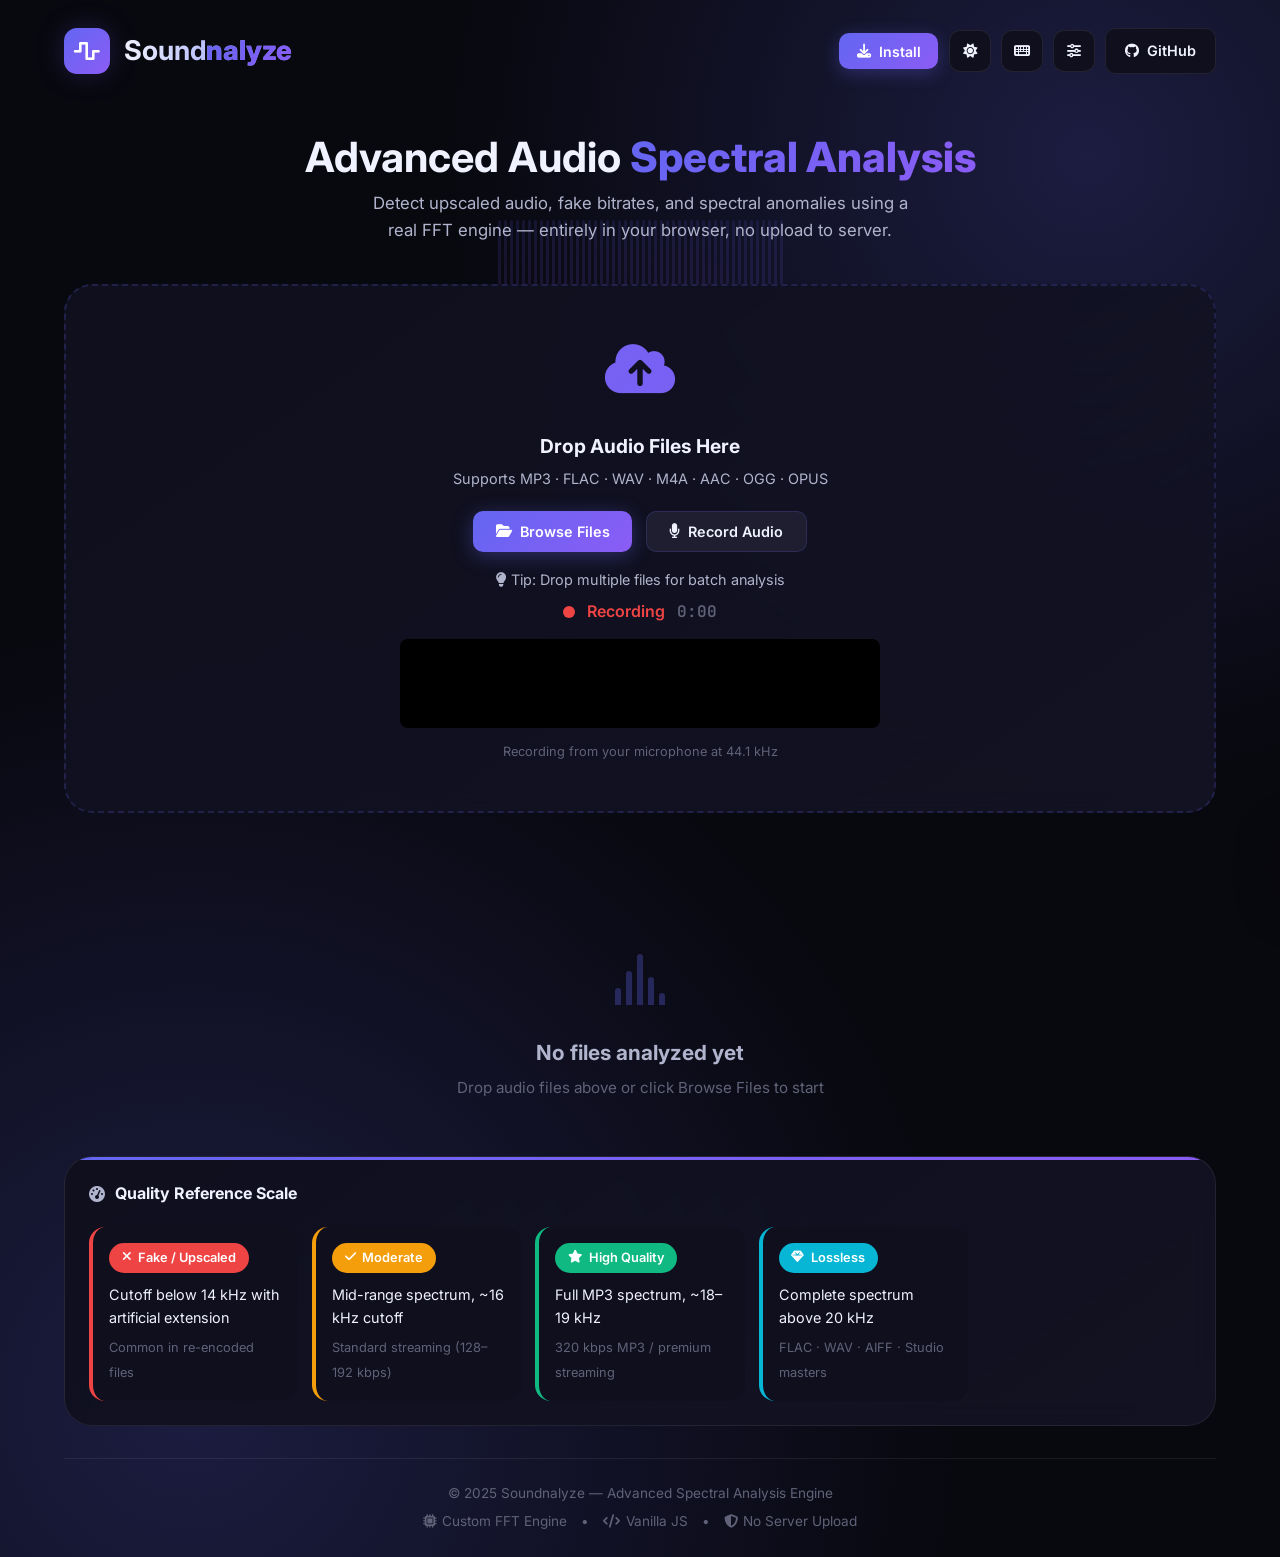
==== commit 985e3ac3: "Add files via upload" ====
--- a/index.html
+++ b/index.html
@@ -1,73 +1,97 @@
 <!DOCTYPE html>
-<html lang="id" data-theme="dark">
+<html lang="en" data-theme="dark">
 <head>
     <meta charset="UTF-8">
     <meta name="viewport" content="width=device-width, initial-scale=1.0">
-    <meta name="description" content="TrueAudio Detector - Analyze audio quality and detect fake upscaled bitrates using advanced Spectral Analysis.">
-    <meta name="keywords" content="audio analyzer, spectral analysis, bitrate detector, audio quality, web audio api">
-    <meta property="og:title" content="TrueAudio Detector | Professional Audio Quality Analyzer">
-    <meta property="og:description" content="Advanced browser-based tool for detecting upscaled audio and analyzing spectral characteristics.">
-    <meta name="theme-color" content="#6366f1">
-    
-    <title>TrueAudio Detector | Professional Audio Quality & Spectral Analyzer</title>
-    
-    <!-- Preload critical resources -->
+    <meta name="description" content="Soundnalyze — Analyze audio quality and detect fake upscaled bitrates with advanced spectral analysis.">
+    <meta name="keywords" content="audio analyzer, spectral analysis, bitrate detector, audio quality, web audio api, FFT">
+    <meta property="og:title"       content="Soundnalyze | Professional Audio Quality Analyzer">
+    <meta property="og:description" content="Deteksi upscaled audio dan analisis spektral tanpa upload ke server.">
+    <meta property="og:type"        content="website">
+    <meta name="theme-color"        content="#6366f1">
+    <meta name="mobile-web-app-capable" content="yes">
+    <meta name="apple-mobile-web-app-capable" content="yes">
+    <meta name="apple-mobile-web-app-status-bar-style" content="black-translucent">
+    <meta name="apple-mobile-web-app-title" content="Soundnalyze">
+
+    <title>Soundnalyze | Professional Audio Quality & Spectral Analyzer</title>
+
+    <link rel="manifest" href="manifest.json">
+
+    <!-- Favicons -->
+    <link rel="icon" type="image/svg+xml" href="assets/icon.svg">
+    <link rel="icon" type="image/png" sizes="192x192" href="assets/icon-192.png">
+    <link rel="icon" type="image/png" sizes="512x512" href="assets/icon-512.png">
+
+    <!-- iOS / Safari PWA -->
+    <link rel="apple-touch-icon" href="assets/apple-touch-icon.png">
+    <link rel="apple-touch-icon" sizes="152x152" href="assets/icon-152.png">
+    <link rel="apple-touch-icon" sizes="192x192" href="assets/icon-192.png">
+    <meta name="apple-touch-fullscreen" content="yes">
+    <meta name="apple-mobile-web-app-capable" content="yes">
+    <meta name="apple-mobile-web-app-status-bar-style" content="black-translucent">
+    <meta name="apple-mobile-web-app-title" content="Soundnalyze">
+
+    <!-- Tile (Windows / Android) -->
+    <meta name="msapplication-TileImage" content="assets/icon-144.png">
+    <meta name="msapplication-TileColor" content="#6366f1">
+    <meta name="msapplication-config" content="none">
+
+    <!-- Fonts -->
     <link rel="preconnect" href="https://fonts.googleapis.com">
     <link rel="preconnect" href="https://fonts.gstatic.com" crossorigin>
-    <link rel="preload" href="https://fonts.googleapis.com/css2?family=Inter:wght@400;500;600;700&family=JetBrains+Mono:wght@400;500&display=swap" as="style">
-    <link rel="preload" href="css/style.css" as="style">
-    
-    <!-- Fonts with fallback -->
-    <link href="https://fonts.googleapis.com/css2?family=Inter:wght@400;500;600;700&family=JetBrains+Mono:wght@400;500&display=swap" rel="stylesheet" media="print" onload="this.media='all'">
-    
-    <!-- CSS with fallback -->
-    <noscript>
-        <link href="https://fonts.googleapis.com/css2?family=Inter:wght@400;500;600;700&family=JetBrains+Mono:wght@400;500&display=swap" rel="stylesheet">
-    </noscript>
-    
-    <link rel="stylesheet" href="css/style.css">
-    <link rel="stylesheet" href="https://cdnjs.cloudflare.com/ajax/libs/font-awesome/6.4.0/css/all.min.css" integrity="sha512-iecdLmaskl7CVkqkXNQ/ZH/XLlvWZOJyj7Yy7tcenmpD1ypASozpmT/E0iPtmFIB46ZmdtAc9eNBvH0H/ZpiBw==" crossorigin="anonymous" referrerpolicy="no-referrer">
-    
-    <!-- Favicon -->
-    <link rel="icon" type="image/svg+xml" href="data:image/svg+xml,<svg xmlns=%22http://www.w3.org/2000/svg%22 viewBox=%220 0 100 100%22><text y=%22.9em%22 font-size=%2290%22>🎵</text></svg>">
-    <link rel="apple-touch-icon" href="data:image/svg+xml,<svg xmlns=%22http://www.w3.org/2000/svg%22 viewBox=%220 0 100 100%22><text y=%22.9em%22 font-size=%2290%22>🎵</text></svg>">
+    <link rel="stylesheet" href="https://fonts.googleapis.com/css2?family=Inter:wght@400;500;600;700&family=JetBrains+Mono:wght@400;500&display=swap">
+
+    <!-- Font Awesome -->
+    <link rel="stylesheet" href="https://cdnjs.cloudflare.com/ajax/libs/font-awesome/6.4.0/css/all.min.css"
+          integrity="sha512-iecdLmaskl7CVkqkXNQ/ZH/XLlvWZOJyj7Yy7tcenmpD1ypASozpmT/E0iPtmFIB46ZmdtAc9eNBvH0H/ZpiBw=="
+          crossorigin="anonymous" referrerpolicy="no-referrer">
+
+    <link rel="stylesheet" href="style.css">
 </head>
 <body>
-    <!-- Skip to main content for accessibility -->
     <a href="#main-content" class="skip-to-content">Skip to main content</a>
 
     <div class="app-container">
+
+        <!-- ═══════════════════════════════════ HEADER ═══════════════════════════════════ -->
         <header role="banner">
             <nav class="navbar" role="navigation" aria-label="Main navigation">
                 <div class="logo">
                     <div class="logo-icon" aria-hidden="true">
                         <i class="fa-solid fa-wave-square"></i>
                     </div>
-                    <h1>
-                        <span class="visually-hidden">TrueAudio</span>
-                        TrueAudio <span class="accent-text">Detector</span>
-                    </h1>
-                </div>
-                
+                    <h1>Sound<span class="accent-text">nalyze</span></h1>
+                </div>
+
                 <div class="header-controls">
-                    <button id="theme-toggle" class="icon-btn" aria-label="Toggle theme" title="Toggle between light and dark mode">
+                    <!-- Install App button (hidden until browser fires beforeinstallprompt) -->
+                    <button id="install-btn" class="install-btn" hidden
+                            aria-label="Install Soundnalyze as app" title="Install as app">
+                        <i class="fa-solid fa-download"></i>
+                        <span>Install</span>
+                    </button>
+
+                    <button id="theme-toggle" class="icon-btn" aria-label="Toggle theme" title="Toggle light/dark mode">
                         <i class="fa-solid fa-sun" id="theme-icon"></i>
-                        <span class="visually-hidden">Toggle theme</span>
-                    </button>
-                    
-                    <button id="settings-btn" class="icon-btn" aria-label="Settings" title="Open settings">
+                    </button>
+                    <button id="shortcuts-btn" class="icon-btn" aria-label="Keyboard shortcuts" title="Keyboard shortcuts (?)">
+                        <i class="fa-solid fa-keyboard"></i>
+                    </button>
+                    <button id="settings-btn" class="icon-btn" aria-label="Settings" title="Settings">
                         <i class="fa-solid fa-sliders"></i>
                     </button>
-                    
-                    <a href="https://github.com/SaudiBrother/Audio-checker" target="_blank" rel="noopener noreferrer" class="github-link" aria-label="View on GitHub">
-                        <i class="fa-brands fa-github"></i> <span>GitHub</span>
+                    <a href="https://github.com/SaudiBrother/Audio-checker" target="_blank" rel="noopener noreferrer"
+                       class="github-link" aria-label="View source on GitHub">
+                        <i class="fa-brands fa-github"></i>
+                        <span>GitHub</span>
                     </a>
                 </div>
             </nav>
         </header>
 
-        <!-- Settings Modal -->
-        <div id="settings-modal" class="modal" role="dialog" aria-labelledby="settings-title" hidden>
+        <!-- ═══════════════════════════════ SETTINGS MODAL ═══════════════════════════════ -->
+        <div id="settings-modal" class="modal" role="dialog" aria-labelledby="settings-title" aria-hidden="true">
             <div class="modal-content">
                 <div class="modal-header">
                     <h2 id="settings-title"><i class="fa-solid fa-sliders"></i> Settings</h2>
@@ -90,9 +114,9 @@
                             <i class="fa-solid fa-chart-line"></i> FFT Resolution
                         </label>
                         <select id="fft-size">
-                            <option value="2048">2048 (Faster)</option>
-                            <option value="4096" selected>4096 (Balanced)</option>
-                            <option value="8192">8192 (High Detail)</option>
+                            <option value="2048">2048 — Faster</option>
+                            <option value="4096" selected>4096 — Balanced</option>
+                            <option value="8192">8192 — High Detail</option>
                         </select>
                     </div>
                     <div class="setting-group">
@@ -100,33 +124,76 @@
                             <i class="fa-solid fa-palette"></i> Spectrogram Colors
                         </label>
                         <select id="color-scheme">
+                            <option value="heat" selected>Heat Map</option>
                             <option value="rainbow">Rainbow</option>
-                            <option value="heat" selected>Heat Map</option>
                             <option value="ocean">Ocean</option>
                             <option value="greyscale">Greyscale</option>
                         </select>
                     </div>
+                    <p class="setting-hint"><i class="fa-solid fa-circle-info"></i> Changes apply to new analyses only.</p>
                 </div>
             </div>
         </div>
 
+        <!-- ══════════════════════════════ SHORTCUTS MODAL ═══════════════════════════════ -->
+        <div id="shortcuts-modal" class="modal" role="dialog" aria-labelledby="shortcuts-title" aria-hidden="true">
+            <div class="modal-content shortcuts-content">
+                <div class="modal-header">
+                    <h2 id="shortcuts-title"><i class="fa-solid fa-keyboard"></i> Keyboard Shortcuts</h2>
+                    <button class="close-modal" aria-label="Close shortcuts">&times;</button>
+                </div>
+                <div class="modal-body">
+                    <div class="shortcuts-grid">
+                        <div class="shortcut-row"><kbd>Ctrl</kbd>+<kbd>O</kbd><span>Open audio files</span></div>
+                        <div class="shortcut-row"><kbd>Ctrl</kbd>+<kbd>E</kbd><span>Export results (CSV)</span></div>
+                        <div class="shortcut-row"><kbd>Ctrl</kbd>+<kbd>D</kbd><span>Clear all results</span></div>
+                        <div class="shortcut-row"><kbd>Esc</kbd><span>Close modal</span></div>
+                        <div class="shortcut-row"><kbd>?</kbd><span>Show this help</span></div>
+                        <div class="shortcut-row"><kbd>Drag &amp; Drop</kbd><span>Upload files directly</span></div>
+                    </div>
+                    <h3 class="shortcut-section-title">Card Controls</h3>
+                    <div class="shortcuts-grid">
+                        <div class="shortcut-row"><i class="fa-solid fa-expand"></i><span>Expand full spectrogram</span></div>
+                        <div class="shortcut-row"><i class="fa-solid fa-scale-balanced"></i><span>Add to comparison</span></div>
+                        <div class="shortcut-row"><i class="fa-solid fa-play"></i><span>Play / Pause audio</span></div>
+                        <div class="shortcut-row"><i class="fa-solid fa-chart-area"></i><span>Toggle spectrum / waveform</span></div>
+                    </div>
+                </div>
+            </div>
+        </div>
+
+        <!-- ══════════════════════════════════ MAIN ══════════════════════════════════════ -->
         <main id="main-content" role="main">
-            <section class="hero">
+
+            <!-- Hero -->
+            <section class="hero" aria-label="Application description">
+                <div class="hero-viz" aria-hidden="true">
+                    <div class="hero-bars" id="hero-bars"></div>
+                </div>
                 <div class="hero-content">
-                    <h2><i class="fa-solid fa-magnifying-glass-chart"></i> Advanced Audio Spectral Analysis</h2>
-                    <p class="subtitle">Detect upscaled audio, analyze spectral characteristics, and validate true audio quality with precision algorithms.</p>
+                    <h2>Advanced Audio <span class="accent-text">Spectral Analysis</span></h2>
+                    <p class="subtitle">
+                        Detect upscaled audio, fake bitrates, and spectral anomalies using a real
+                        FFT engine — entirely in your browser, no upload to server.
+                    </p>
                 </div>
             </section>
 
+            <!-- Upload zone -->
             <section class="upload-container" aria-labelledby="upload-heading">
-                <div class="upload-section" id="drop-zone" tabindex="0" role="region" aria-label="Audio file upload area">
-                    <input type="file" id="audio-input" accept="audio/*,.mp3,.wav,.flac,.m4a,.aac,.ogg" multiple hidden>
-                    <div class="upload-content">
+                <div class="upload-section" id="drop-zone" tabindex="0" role="region"
+                     aria-label="Audio file upload area. Press Enter or Space to open file picker.">
+                    <input type="file" id="audio-input"
+                           accept="audio/*,.mp3,.wav,.flac,.m4a,.aac,.ogg,.opus,.webm"
+                           multiple hidden>
+
+                    <!-- Normal state -->
+                    <div class="upload-content" id="upload-idle">
                         <div class="upload-icon-wrapper" aria-hidden="true">
                             <i class="fa-solid fa-cloud-arrow-up"></i>
                         </div>
                         <h3 id="upload-heading">Drop Audio Files Here</h3>
-                        <p>Supported formats: MP3, FLAC, WAV, M4A, AAC, OGG, OPUS</p>
+                        <p>Supports MP3 · FLAC · WAV · M4A · AAC · OGG · OPUS</p>
                         <div class="upload-buttons">
                             <button class="btn-primary" onclick="document.getElementById('audio-input').click()">
                                 <i class="fa-solid fa-folder-open"></i> Browse Files
@@ -137,190 +204,223 @@
                         </div>
                         <p class="upload-hint"><i class="fa-solid fa-lightbulb"></i> Tip: Drop multiple files for batch analysis</p>
                     </div>
+
+                    <!-- Recording overlay -->
+                    <div class="recording-overlay" id="recording-overlay" hidden>
+                        <div class="recording-header">
+                            <span class="recording-dot" aria-hidden="true"></span>
+                            <span class="recording-label">Recording</span>
+                            <span class="recording-timer" id="recording-timer">0:00</span>
+                        </div>
+                        <canvas id="recording-waveform" height="56" aria-label="Live waveform"></canvas>
+                        <p class="recording-hint">Recording from your microphone at 44.1 kHz</p>
+                    </div>
                 </div>
 
                 <!-- Batch controls -->
-                <div class="batch-controls" id="batch-controls" style="display: none;">
+                <div class="batch-controls" id="batch-controls" style="display:none;">
                     <div class="batch-info">
-                        <span id="batch-count">0 files selected</span>
-                        <button id="select-all" class="btn-text">Select All</button>
+                        <span id="batch-count">0 files in queue</span>
+                        <button id="select-all" class="btn-text" title="Select all results for comparison">
+                            <i class="fa-solid fa-check-double"></i> Select All
+                        </button>
                     </div>
                     <div class="batch-actions">
                         <button id="pause-resume" class="btn-secondary">
                             <i class="fa-solid fa-pause"></i> Pause
                         </button>
                         <button id="cancel-all" class="btn-text">
-                            <i class="fa-solid fa-ban"></i> Cancel All
+                            <i class="fa-solid fa-ban"></i> Cancel
                         </button>
                     </div>
                 </div>
 
-                <!-- Global loader with enhanced UI -->
-                <div id="global-loader" class="global-loader hidden" role="status" aria-live="polite">
+                <!-- Global progress loader -->
+                <div id="global-loader" class="global-loader hidden" role="status" aria-live="polite" aria-label="Processing progress">
                     <div class="loader-header">
                         <div class="spinner" aria-hidden="true"></div>
                         <div class="loader-info">
-                            <span id="loader-text">Processing audio files...</span>
+                            <span id="loader-text">Analyzing audio files…</span>
                             <div class="loader-stats">
                                 <span id="loader-count">0/0</span>
-                                <span id="loader-speed">-</span>
                             </div>
                         </div>
                     </div>
                     <div class="progress-bar-container">
-                        <div id="global-progress-fill" class="progress-fill" role="progressbar" 
-                             aria-valuemin="0" aria-valuemax="100" aria-valuenow="0"></div>
+                        <div id="global-progress-fill" class="progress-fill"
+                             role="progressbar" aria-valuemin="0" aria-valuemax="100" aria-valuenow="0"></div>
                     </div>
                     <div class="loader-details">
-                        <span id="current-file">-</span>
-                        <span id="time-remaining">-</span>
+                        <span id="current-file">—</span>
                     </div>
                 </div>
             </section>
 
-            <section class="results-header" id="results-header" style="display: none;" aria-labelledby="results-title">
+            <!-- Results header -->
+            <section class="results-header" id="results-header" style="display:none;" aria-labelledby="results-title">
                 <div class="section-title">
-                    <i class="fa-solid fa-list-check"></i>
-                    <h3 id="results-title">Analysis Results <span id="results-count" class="results-count">(0)</span></h3>
+                    <i class="fa-solid fa-list-check" aria-hidden="true"></i>
+                    <h3 id="results-title">Results <span id="results-count" class="results-count">(0)</span></h3>
                 </div>
                 <div class="results-actions">
-                    <button id="export-btn" class="btn-secondary" title="Export results as CSV">
-                        <i class="fa-solid fa-download"></i> Export CSV
-                    </button>
-                    <button id="clear-all-btn" class="btn-text" title="Clear all results">
-                        <i class="fa-solid fa-trash-can"></i> Clear All
-                    </button>
-                    <button id="sort-btn" class="btn-text" title="Sort results">
-                        <i class="fa-solid fa-arrow-down-a-z"></i> Sort
+                    <div class="export-group">
+                        <button id="export-btn" class="btn-secondary" title="Export results">
+                            <i class="fa-solid fa-download"></i> Export CSV
+                        </button>
+                        <button id="export-json-btn" class="btn-secondary" title="Export as JSON">
+                            <i class="fa-solid fa-code"></i> JSON
+                        </button>
+                    </div>
+                    <button id="sort-btn" class="btn-text" title="Cycle sort order">
+                        <i class="fa-solid fa-arrow-down-wide-short"></i>
+                        <span class="sort-label">Quality ↓</span>
+                    </button>
+                    <button id="clear-all-btn" class="btn-text danger-btn" title="Clear all results">
+                        <i class="fa-solid fa-trash-can"></i>
                     </button>
                 </div>
             </section>
 
+            <!-- Results grid -->
             <div id="results-grid" class="results-grid" role="list" aria-label="Analysis results"></div>
 
             <!-- Empty state -->
-            <div id="empty-state" class="empty-state">
-                <i class="fa-solid fa-wave-square"></i>
-                <h3>No audio files analyzed yet</h3>
-                <p>Upload audio files to begin spectral analysis</p>
+            <div id="empty-state" class="empty-state" role="status" aria-live="polite">
+                <div class="empty-icon" aria-hidden="true">
+                    <div class="empty-bars">
+                        <span></span><span></span><span></span><span></span><span></span>
+                    </div>
+                </div>
+                <h3>No files analyzed yet</h3>
+                <p>Drop audio files above or click Browse Files to start</p>
             </div>
 
             <!-- Comparison mode -->
-            <section class="comparison-mode" id="comparison-mode" style="display: none;">
+            <section class="comparison-mode" id="comparison-mode" style="display:none;"
+                     aria-labelledby="comparison-title">
                 <div class="comparison-header">
-                    <i class="fa-solid fa-scale-balanced"></i>
-                    <h3>Comparison Mode <span class="badge">2 files selected</span></h3>
+                    <div class="comparison-title-group">
+                        <i class="fa-solid fa-scale-balanced" aria-hidden="true"></i>
+                        <h3 id="comparison-title">Comparison</h3>
+                        <span class="badge">0 files selected</span>
+                    </div>
                     <button id="exit-comparison" class="btn-text">
                         <i class="fa-solid fa-xmark"></i> Exit
                     </button>
                 </div>
                 <div class="comparison-charts">
-                    <canvas id="comparison-chart" width="800" height="300"></canvas>
+                    <canvas id="comparison-chart" height="220" aria-label="Comparison chart"></canvas>
                 </div>
             </section>
 
-            <section class="quality-reference" aria-labelledby="reference-heading">
+            <!-- Quality reference -->
+            <section class="quality-reference" aria-labelledby="ref-heading">
                 <div class="reference-header">
-                    <i class="fa-solid fa-gauge-high"></i>
-                    <h3 id="reference-heading">Quality Reference Scale</h3>
+                    <i class="fa-solid fa-gauge-high" aria-hidden="true"></i>
+                    <h3 id="ref-heading">Quality Reference Scale</h3>
                 </div>
                 <div class="reference-grid">
                     <div class="ref-item" style="--item-color: var(--color-bad);">
-                        <span class="badge"><i class="fa-solid fa-triangle-exclamation"></i> Fake / Upscaled</span>
-                        <p>Low frequency cutoff (&lt; 14kHz), artificial extension</p>
-                        <small>Common in transcoded audio</small>
+                        <span class="ref-badge"><i class="fa-solid fa-xmark"></i> Fake / Upscaled</span>
+                        <p>Cutoff below 14 kHz with artificial extension</p>
+                        <small>Common in re-encoded files</small>
                     </div>
                     <div class="ref-item" style="--item-color: var(--color-moderate);">
-                        <span class="badge"><i class="fa-solid fa-check"></i> Moderate</span>
-                        <p>Mid-range spectrum (~16kHz)</p>
-                        <small>Standard streaming quality</small>
+                        <span class="ref-badge"><i class="fa-solid fa-check"></i> Moderate</span>
+                        <p>Mid-range spectrum, ~16 kHz cutoff</p>
+                        <small>Standard streaming (128–192 kbps)</small>
                     </div>
                     <div class="ref-item" style="--item-color: var(--color-good);">
-                        <span class="badge"><i class="fa-solid fa-star"></i> High Quality</span>
-                        <p>Real 320kbps (~19kHz), clean spectrum</p>
-                        <small>Premium streaming / downloads</small>
+                        <span class="ref-badge"><i class="fa-solid fa-star"></i> High Quality</span>
+                        <p>Full MP3 spectrum, ~18–19 kHz</p>
+                        <small>320 kbps MP3 / premium streaming</small>
                     </div>
                     <div class="ref-item" style="--item-color: var(--color-excellent);">
-                        <span class="badge"><i class="fa-solid fa-gem"></i> Lossless</span>
-                        <p>Full spectrum (> 20kHz), no cutoff</p>
-                        <small>FLAC, WAV, studio masters</small>
+                        <span class="ref-badge"><i class="fa-solid fa-gem"></i> Lossless</span>
+                        <p>Complete spectrum above 20 kHz</p>
+                        <small>FLAC · WAV · AIFF · Studio masters</small>
                     </div>
                 </div>
             </section>
 
-            <!-- Statistics panel -->
-            <section class="statistics-panel" id="statistics-panel" style="display: none;">
-                <div class="stats-header">
-                    <i class="fa-solid fa-chart-pie"></i>
-                    <h3>Batch Statistics</h3>
-                </div>
-                <div class="stats-grid">
+            <!-- Batch statistics -->
+            <section class="statistics-panel" id="statistics-panel" style="display:none;"
+                     aria-labelledby="stats-heading">
+                <div class="stats-panel-header">
+                    <i class="fa-solid fa-chart-pie" aria-hidden="true"></i>
+                    <h3 id="stats-heading">Batch Statistics</h3>
+                </div>
+                <div class="stat-cards-grid">
                     <div class="stat-card">
-                        <div class="stat-icon" style="background: var(--color-excellent);">
-                            <i class="fa-solid fa-arrow-trend-up"></i>
-                        </div>
-                        <div class="stat-info">
-                            <span class="stat-label">Highest Quality</span>
-                            <span class="stat-value" id="stat-best">-</span>
+                        <div class="stat-card-icon" style="background:var(--color-excellent);">
+                            <i class="fa-solid fa-arrow-trend-up" aria-hidden="true"></i>
+                        </div>
+                        <div class="stat-card-info">
+                            <span class="stat-card-label">Highest Quality</span>
+                            <span class="stat-card-value" id="stat-best">—</span>
                         </div>
                     </div>
                     <div class="stat-card">
-                        <div class="stat-icon" style="background: var(--color-bad);">
-                            <i class="fa-solid fa-arrow-trend-down"></i>
-                        </div>
-                        <div class="stat-info">
-                            <span class="stat-label">Lowest Quality</span>
-                            <span class="stat-value" id="stat-worst">-</span>
+                        <div class="stat-card-icon" style="background:var(--color-bad);">
+                            <i class="fa-solid fa-arrow-trend-down" aria-hidden="true"></i>
+                        </div>
+                        <div class="stat-card-info">
+                            <span class="stat-card-label">Lowest Quality</span>
+                            <span class="stat-card-value" id="stat-worst">—</span>
                         </div>
                     </div>
                     <div class="stat-card">
-                        <div class="stat-icon" style="background: var(--color-good);">
-                            <i class="fa-solid fa-average"></i>
-                        </div>
-                        <div class="stat-info">
-                            <span class="stat-label">Average Quality</span>
-                            <span class="stat-value" id="stat-average">-</span>
+                        <div class="stat-card-icon" style="background:var(--color-good);">
+                            <i class="fa-solid fa-chart-bar" aria-hidden="true"></i>
+                        </div>
+                        <div class="stat-card-info">
+                            <span class="stat-card-label">Average Quality</span>
+                            <span class="stat-card-value" id="stat-average">—</span>
                         </div>
                     </div>
                     <div class="stat-card">
-                        <div class="stat-icon" style="background: var(--primary-color);">
-                            <i class="fa-solid fa-file-waveform"></i>
-                        </div>
-                        <div class="stat-info">
-                            <span class="stat-label">Files Analyzed</span>
-                            <span class="stat-value" id="stat-total">0</span>
+                        <div class="stat-card-icon" style="background:var(--primary-color);">
+                            <i class="fa-solid fa-file-waveform" aria-hidden="true"></i>
+                        </div>
+                        <div class="stat-card-info">
+                            <span class="stat-card-label">Files Analyzed</span>
+                            <span class="stat-card-value" id="stat-total">0</span>
                         </div>
                     </div>
                 </div>
             </section>
+
         </main>
 
+        <!-- Footer -->
         <footer class="app-footer" role="contentinfo">
             <div class="footer-content">
-                <p>&copy; 2024 TrueAudio Detector • Advanced Spectral Analysis Engine</p>
-                <p class="footer-links">
-                    <span><i class="fa-solid fa-microchip"></i> Web Audio API</span>
-                    •
-                    <span><i class="fa-solid fa-code"></i> Vanilla JavaScript</span>
-                    •
-                    <span><i class="fa-solid fa-gauge-high"></i> Real-time Processing</span>
+                <p>&copy; 2025 Soundnalyze &mdash; Advanced Spectral Analysis Engine</p>
+                <p class="footer-meta">
+                    <span><i class="fa-solid fa-microchip"></i> Custom FFT Engine</span>
+                    &bull;
+                    <span><i class="fa-solid fa-code"></i> Vanilla JS</span>
+                    &bull;
+                    <span><i class="fa-solid fa-shield-halved"></i> No Server Upload</span>
                 </p>
             </div>
         </footer>
     </div>
 
-    <!-- Notification toast -->
+    <!-- Toast notification -->
     <div id="toast" class="toast" role="alert" aria-live="assertive" aria-atomic="true">
         <div class="toast-content">
-            <i class="toast-icon"></i>
+            <i class="toast-icon fa-solid fa-circle-info" aria-hidden="true"></i>
             <span class="toast-message"></span>
         </div>
-        <button class="toast-close" aria-label="Close notification">&times;</button>
+        <button class="toast-close" aria-label="Dismiss notification">&times;</button>
     </div>
 
-    <!-- Result card template -->
+    <!-- ═══════════════════════════ RESULT CARD TEMPLATE ═══════════════════════════════ -->
     <template id="result-card-template">
         <article class="result-card entering" role="listitem" tabindex="0">
+
+            <!-- Card header -->
             <div class="card-header">
                 <div class="file-icon-wrapper" aria-hidden="true">
                     <i class="fa-solid fa-music"></i>
@@ -329,129 +429,266 @@
                     <h3 class="filename" title="">filename.mp3</h3>
                     <div class="tags-row">
                         <span class="tag format-tag">MP3</span>
-                        <span class="tag quality-tag">Analyzing...</span>
-                        <span class="tag bitrate-tag">- kbps</span>
+                        <span class="tag quality-tag">Analyzing…</span>
+                        <span class="tag bitrate-tag">— kbps</span>
                     </div>
                 </div>
                 <div class="card-controls">
-                    <button class="card-btn compare-btn" title="Add to comparison" aria-label="Add to comparison">
-                        <i class="fa-solid fa-scale-balanced"></i>
-                    </button>
-                    <button class="card-btn expand-btn" title="Expand view" aria-label="Expand details">
-                        <i class="fa-solid fa-expand"></i>
+                    <button class="card-btn compare-btn" title="Add to comparison">
+                        <i class="fa-solid fa-scale-balanced" aria-hidden="true"></i>
+                        <span class="visually-hidden">Compare</span>
+                    </button>
+                    <button class="card-btn expand-btn" title="Expand details">
+                        <i class="fa-solid fa-expand" aria-hidden="true"></i>
+                        <span class="visually-hidden">Expand</span>
                     </button>
                     <button class="card-btn remove-btn" title="Remove" aria-label="Remove file">
-                        <i class="fa-solid fa-xmark"></i>
-                    </button>
-                </div>
-            </div>
-
-            <div class="card-body">
-                <div class="visualizer-container">
-                    <canvas class="mini-spectrogram" width="300" height="80" 
-                            aria-label="Frequency spectrum visualization"></canvas>
-                    <div class="spectrogram-overlay">
-                        <div class="cutoff-indicator"></div>
-                    </div>
-                </div>
-
-                <div class="stats-grid">
-                    <div class="stat-box">
-                        <span class="stat-label"><i class="fa-solid fa-weight-hanging"></i> Size</span>
-                        <span class="stat-value size">-</span>
-                    </div>
-                    <div class="stat-box">
-                        <span class="stat-label"><i class="fa-solid fa-clock"></i> Duration</span>
-                        <span class="stat-value duration">-</span>
-                    </div>
-                    <div class="stat-box">
-                        <span class="stat-label"><i class="fa-solid fa-wave-square"></i> Sample Rate</span>
-                        <span class="stat-value sample-rate">-</span>
-                    </div>
-                    <div class="stat-box">
-                        <span class="stat-label"><i class="fa-solid fa-bolt"></i> Bitrate</span>
-                        <span class="stat-value bitrate">-</span>
-                    </div>
-                </div>
-
-                <div class="divider"></div>
-
-                <div class="spectral-info">
-                    <div class="spec-row">
-                        <span class="spec-label"><i class="fa-solid fa-cut"></i> Cutoff Frequency</span>
-                        <span class="spec-value cutoff-freq">Pending</span>
-                    </div>
-                    <div class="spec-row">
-                        <span class="spec-label"><i class="fa-solid fa-percent"></i> Spectrum Usage</span>
-                        <span class="spec-value norm-cutoff">-</span>
-                    </div>
-                    <div class="spec-row">
-                        <span class="spec-label"><i class="fa-solid fa-chart-area"></i> HF Energy Ratio</span>
-                        <span class="spec-value hf-energy">-</span>
-                    </div>
-                    <div class="spec-row">
-                        <span class="spec-label"><i class="fa-solid fa-wave-square"></i> Dynamic Range</span>
-                        <span class="spec-value dynamic-range">- dB</span>
-                    </div>
-                </div>
-
-                <div class="quality-visual">
-                    <div class="quality-labels">
-                        <span>Poor</span>
-                        <span>Excellent</span>
-                    </div>
-                    <div class="progress-bg">
-                        <div class="progress-fill" style="width: 0%"></div>
-                        <div class="quality-markers">
-                            <span style="left: 30%">Moderate</span>
-                            <span style="left: 60%">Good</span>
-                            <span style="left: 85%">Great</span>
-                        </div>
-                    </div>
-                </div>
-
-                <div class="card-footer">
-                    <div class="confidence-meter">
-                        <span>Confidence:</span>
-                        <div class="confidence-bars">
-                            <div class="confidence-bar high"></div>
-                            <div class="confidence-bar medium"></div>
-                            <div class="confidence-bar low"></div>
-                        </div>
-                    </div>
-                    <span class="analysis-time">Analyzed in <span class="time-value">-</span>s</span>
-                </div>
-            </div>
-
-            <!-- Expanded view (hidden by default) -->
+                        <i class="fa-solid fa-xmark" aria-hidden="true"></i>
+                    </button>
+                </div>
+            </div>
+
+            <!-- Upscaled warning badge (hidden unless detected) -->
+            <div class="upscaled-badge" hidden>
+                <i class="fa-solid fa-triangle-exclamation" aria-hidden="true"></i>
+                Artificial cutoff detected — may be upscaled
+            </div>
+
+            <!-- Visualizer (spectrogram / waveform) -->
+            <div class="visualizer-container">
+                <canvas class="mini-spectrogram" width="300" height="80"
+                        aria-label="Audio frequency spectrum"></canvas>
+                <div class="viz-controls" aria-label="Visualization mode">
+                    <button class="viz-btn active" data-viz="spectrum" title="Spectrum view">
+                        <i class="fa-solid fa-chart-area" aria-hidden="true"></i>
+                    </button>
+                    <button class="viz-btn" data-viz="waveform" title="Waveform view">
+                        <i class="fa-solid fa-water" aria-hidden="true"></i>
+                    </button>
+                </div>
+            </div>
+
+            <!-- Mini audio player -->
+            <div class="audio-player" aria-label="Audio player">
+                <button class="player-play-btn" title="Play / Pause" aria-label="Play">
+                    <i class="fa-solid fa-play" aria-hidden="true"></i>
+                </button>
+                <div class="player-track" role="progressbar" aria-label="Playback position" title="Click to seek">
+                    <div class="player-progress"></div>
+                </div>
+                <span class="player-time">—</span>
+            </div>
+
+            <!-- Stats grid -->
+            <div class="stats-grid">
+                <div class="stat-box">
+                    <span class="stat-label"><i class="fa-solid fa-weight-hanging" aria-hidden="true"></i> Size</span>
+                    <span class="stat-value size">—</span>
+                </div>
+                <div class="stat-box">
+                    <span class="stat-label"><i class="fa-solid fa-clock" aria-hidden="true"></i> Duration</span>
+                    <span class="stat-value duration">—</span>
+                </div>
+                <div class="stat-box">
+                    <span class="stat-label"><i class="fa-solid fa-wave-square" aria-hidden="true"></i> Sample Rate</span>
+                    <span class="stat-value sample-rate">—</span>
+                </div>
+                <div class="stat-box">
+                    <span class="stat-label"><i class="fa-solid fa-bolt" aria-hidden="true"></i> Bitrate</span>
+                    <span class="stat-value bitrate">—</span>
+                </div>
+            </div>
+
+            <div class="divider"></div>
+
+            <!-- Spectral analysis data -->
+            <div class="spectral-info">
+                <div class="spec-row">
+                    <span class="spec-label"><i class="fa-solid fa-scissors" aria-hidden="true"></i> Cutoff Frequency</span>
+                    <span class="spec-value cutoff-freq">Pending</span>
+                </div>
+                <div class="spec-row">
+                    <span class="spec-label"><i class="fa-solid fa-percent" aria-hidden="true"></i> Spectrum Usage</span>
+                    <span class="spec-value norm-cutoff">—</span>
+                </div>
+                <div class="spec-row">
+                    <span class="spec-label"><i class="fa-solid fa-chart-area" aria-hidden="true"></i> HF Energy Ratio</span>
+                    <span class="spec-value hf-energy">—</span>
+                </div>
+                <div class="spec-row">
+                    <span class="spec-label"><i class="fa-solid fa-wave-square" aria-hidden="true"></i> Dynamic Range</span>
+                    <span class="spec-value dynamic-range">— dB</span>
+                </div>
+            </div>
+
+            <!-- Quality bar -->
+            <div class="quality-visual">
+                <div class="quality-bar-header">
+                    <span class="quality-label-left">Poor</span>
+                    <span class="quality-score-display">
+                        Score: <strong class="quality-score-num">—</strong>
+                    </span>
+                    <span class="quality-label-right">Excellent</span>
+                </div>
+                <div class="progress-bg">
+                    <div class="quality-fill" style="width:0%"></div>
+                    <div class="quality-markers" aria-hidden="true">
+                        <span style="left:30%">Moderate</span>
+                        <span style="left:60%">Good</span>
+                        <span style="left:85%">Great</span>
+                    </div>
+                </div>
+            </div>
+
+            <!-- Card footer -->
+            <div class="card-footer">
+                <div class="confidence-meter" title="Detection confidence">
+                    <span class="conf-label">Confidence:</span>
+                    <div class="confidence-bars" aria-hidden="true">
+                        <div class="confidence-bar"></div>
+                        <div class="confidence-bar"></div>
+                        <div class="confidence-bar"></div>
+                    </div>
+                    <span class="conf-value">—</span>
+                </div>
+                <span class="analysis-time">
+                    <i class="fa-solid fa-stopwatch" aria-hidden="true"></i>
+                    <span class="time-value">—</span>s
+                </span>
+            </div>
+
+            <!-- Expanded full view (hidden by default) -->
             <div class="card-expanded" hidden>
                 <div class="expanded-header">
-                    <h4>Detailed Analysis</h4>
-                    <button class="close-expanded" aria-label="Close expanded view">
-                        <i class="fa-solid fa-compress"></i>
+                    <h4><i class="fa-solid fa-magnifying-glass-chart" aria-hidden="true"></i> Full Spectrum</h4>
+                    <button class="close-expanded btn-text" aria-label="Collapse">
+                        <i class="fa-solid fa-compress" aria-hidden="true"></i> Collapse
                     </button>
                 </div>
                 <div class="expanded-content">
-                    <div class="full-spectrogram">
-                        <canvas class="full-spectrogram-canvas" width="600" height="200"></canvas>
-                    </div>
-                    <div class="detailed-stats">
-                        <!-- More detailed stats will be populated here -->
-                    </div>
-                </div>
-            </div>
+                    <canvas class="full-spectrogram-canvas" height="180"
+                            aria-label="Full frequency spectrum"></canvas>
+                    <div class="detailed-stats"></div>
+                </div>
+            </div>
+
         </article>
     </template>
 
-    <!-- Scripts -->
-    <script src="js/script.js" defer></script>
+    <!-- ═══════════════════════════════════════════════════════
+         PWA BOOTSTRAP — Service Worker + Install Prompt
+    ════════════════════════════════════════════════════════ -->
     <script>
-        // Inline script for critical initializations
+    (() => {
+        'use strict';
+
+        /* ── Service Worker registration ─────────────────────── */
         if ('serviceWorker' in navigator) {
             window.addEventListener('load', () => {
-                navigator.serviceWorker.register('/sw.js').catch(() => {});
+                navigator.serviceWorker.register('./sw.js', { scope: './' })
+                    .then(reg => {
+                        console.log('[PWA] SW registered. Scope:', reg.scope);
+
+                        /* Detect available update */
+                        reg.addEventListener('updatefound', () => {
+                            const worker = reg.installing;
+                            if (!worker) return;
+                            worker.addEventListener('statechange', () => {
+                                if (worker.state === 'installed' && navigator.serviceWorker.controller) {
+                                    showUpdateBanner(reg);
+                                }
+                            });
+                        });
+                    })
+                    .catch(err => console.warn('[PWA] SW registration failed:', err));
+
+                /* Reload when new SW takes over */
+                let refreshing = false;
+                navigator.serviceWorker.addEventListener('controllerchange', () => {
+                    if (!refreshing) { refreshing = true; location.reload(); }
+                });
             });
         }
+
+        /* ── beforeinstallprompt — capture the browser prompt ─── */
+        let deferredPrompt = null;
+
+        window.addEventListener('beforeinstallprompt', e => {
+            e.preventDefault();
+            deferredPrompt = e;
+
+            const btn = document.getElementById('install-btn');
+            if (btn) {
+                btn.hidden = false;
+                btn.addEventListener('click', async () => {
+                    if (!deferredPrompt) return;
+                    deferredPrompt.prompt();
+                    const { outcome } = await deferredPrompt.userChoice;
+                    console.log('[PWA] Install prompt outcome:', outcome);
+                    deferredPrompt = null;
+                    btn.hidden = true;
+
+                    if (outcome === 'accepted') {
+                        showToast('Soundnalyze installed successfully!', 'success');
+                    }
+                }, { once: true });
+            }
+        });
+
+        /* Hide install button after successful install */
+        window.addEventListener('appinstalled', () => {
+            deferredPrompt = null;
+            const btn = document.getElementById('install-btn');
+            if (btn) btn.hidden = true;
+            console.log('[PWA] App installed');
+        });
+
+        /* ── Update banner ────────────────────────────────────── */
+        function showUpdateBanner(reg) {
+            const banner = document.createElement('div');
+            banner.id = 'update-banner';
+            banner.innerHTML = `
+                <span><i class="fa-solid fa-rotate"></i> New version available</span>
+                <button onclick="applyUpdate('${Math.random()}')">Update Now</button>
+                <button onclick="this.parentElement.remove()">✕</button>
+            `;
+            document.body.appendChild(banner);
+
+            window.applyUpdate = () => {
+                if (reg.waiting) reg.waiting.postMessage({ type: 'SKIP_WAITING' });
+                banner.remove();
+            };
+        }
+
+        /* ── Quick toast for install feedback ────────────────── */
+        function showToast(msg, type) {
+            /* Delegate to the main app once loaded */
+            if (window.App?.showToast) { window.App.showToast(msg, type); return; }
+            setTimeout(() => window.App?.showToast(msg, type), 2000);
+        }
+
+        /* ── Online / Offline banner ──────────────────────────── */
+        function setOnlineStatus(online) {
+            let bar = document.getElementById('offline-bar');
+            if (online) {
+                if (bar) { bar.classList.add('going'); setTimeout(() => bar?.remove(), 600); }
+                return;
+            }
+            if (!bar) {
+                bar = document.createElement('div');
+                bar.id = 'offline-bar';
+                bar.innerHTML = '<i class="fa-solid fa-wifi-slash"></i> You\'re offline — analysis still works on local files';
+                document.body.prepend(bar);
+            }
+        }
+
+        window.addEventListener('online',  () => setOnlineStatus(true));
+        window.addEventListener('offline', () => setOnlineStatus(false));
+        setOnlineStatus(navigator.onLine);
+
+    })();
     </script>
+
+    <script src="script.js" defer></script>
 </body>
-    </html>
+</html>
--- a/style.css
+++ b/style.css
@@ -0,0 +1,1643 @@
+/* ══════════════════════════════════════════════════════════════
+   SOUNDNALYZE — style.css v3
+   ══════════════════════════════════════════════════════════════ */
+
+/* ── 1. CSS VARIABLES ─────────────────────────────────────────── */
+:root {
+    /* Dark theme (default) */
+    --bg-body:       #08080f;
+    --bg-surface:    #0f0f1e;
+    --bg-card:       rgba(15, 15, 30, 0.92);
+    --bg-hover:      #1e1e30;
+    --bg-modal-back: rgba(5, 5, 12, 0.92);
+
+    --text-primary:   #f0f2ff;
+    --text-secondary: #b0b4cc;
+    --text-muted:     #606278;
+
+    --border:        rgba(99, 102, 241, 0.2);
+    --border-light:  rgba(255, 255, 255, 0.07);
+
+    --primary:       #6366f1;
+    --primary-light: #818cf8;
+    --primary-dark:  #4f46e5;
+    --primary-glow:  rgba(99, 102, 241, 0.22);
+
+    --color-bad:        #ef4444;
+    --color-moderate:   #f59e0b;
+    --color-good:       #10b981;
+    --color-excellent:  #06b6d4;
+
+    --gradient-primary: linear-gradient(135deg, #6366f1, #8b5cf6);
+    --gradient-card:    linear-gradient(145deg, #0f0f1e, rgba(20, 20, 38, 0.85));
+
+    --shadow-sm:      0 4px 16px rgba(0,0,0,0.3);
+    --shadow-md:      0 8px 32px rgba(0,0,0,0.35);
+    --shadow-lg:      0 20px 48px rgba(0,0,0,0.5);
+    --shadow-btn:     0 4px 20px rgba(99, 102, 241, 0.35);
+
+    --glass-blur:  blur(14px);
+    --glass-edge:  1px solid rgba(255,255,255,0.08);
+
+    --ease:  cubic-bezier(0.4, 0, 0.2, 1);
+    --fast:  150ms;
+    --med:   260ms;
+    --slow:  380ms;
+
+    --r-sm: 10px;
+    --r-md: 16px;
+    --r-lg: 22px;
+    --r-xl: 28px;
+}
+
+[data-theme="light"] {
+    --bg-body:       #f4f6fb;
+    --bg-surface:    #ffffff;
+    --bg-card:       rgba(255,255,255,0.96);
+    --bg-hover:      #eef1f8;
+    --bg-modal-back: rgba(220,224,235,0.92);
+
+    --text-primary:   #0e1120;
+    --text-secondary: #4a5270;
+    --text-muted:     #8891b0;
+
+    --border:        rgba(99,102,241,0.15);
+    --border-light:  rgba(0,0,0,0.07);
+    --primary-glow:  rgba(99,102,241,0.1);
+
+    --gradient-card: linear-gradient(145deg, #ffffff, #f4f6fb);
+
+    --shadow-sm: 0 4px 16px rgba(0,0,0,0.06);
+    --shadow-md: 0 8px 32px rgba(0,0,0,0.08);
+    --shadow-lg: 0 20px 48px rgba(0,0,0,0.12);
+    --shadow-btn: 0 4px 20px rgba(99,102,241,0.18);
+}
+
+/* ── 2. RESET ─────────────────────────────────────────────────── */
+*, *::before, *::after { margin:0; padding:0; box-sizing:border-box; }
+
+html {
+    font-size: 16px;
+    scroll-behavior: smooth;
+    -webkit-font-smoothing: antialiased;
+    -moz-osx-font-smoothing: grayscale;
+}
+
+body {
+    background: var(--bg-body);
+    color: var(--text-primary);
+    font-family: 'Inter', system-ui, -apple-system, sans-serif;
+    line-height: 1.6;
+    min-height: 100vh;
+    overflow-x: hidden;
+    background-image:
+        radial-gradient(ellipse 60% 50% at 15% 90%, var(--primary-glow), transparent),
+        radial-gradient(ellipse 50% 40% at 85% 10%, var(--primary-glow), transparent);
+    transition: background-color var(--med) var(--ease), color var(--med) var(--ease);
+}
+
+:focus-visible {
+    outline: 2px solid var(--primary);
+    outline-offset: 4px;
+    border-radius: 4px;
+}
+
+::selection { background: var(--primary); color: #fff; }
+
+/* ── 3. LAYOUT ────────────────────────────────────────────────── */
+.app-container {
+    max-width: 1200px;
+    margin: 0 auto;
+    padding: 0 1.5rem;
+    min-height: 100vh;
+    display: flex;
+    flex-direction: column;
+}
+
+.skip-to-content {
+    position: absolute;
+    top: -60px;
+    left: 0;
+    background: var(--primary);
+    color: #fff;
+    padding: .5rem 1rem;
+    text-decoration: none;
+    border-radius: 0 0 8px 0;
+    z-index: 9999;
+    transition: top var(--fast);
+}
+.skip-to-content:focus { top: 0; }
+
+/* ── 4. NAVBAR ────────────────────────────────────────────────── */
+.navbar {
+    display: flex;
+    justify-content: space-between;
+    align-items: center;
+    padding: 1.75rem 0;
+    position: relative;
+}
+
+.logo {
+    display: flex;
+    align-items: center;
+    gap: .875rem;
+    text-decoration: none;
+    cursor: default;
+}
+
+.logo-icon {
+    width: 46px;
+    height: 46px;
+    background: var(--gradient-primary);
+    border-radius: 13px;
+    display: grid;
+    place-items: center;
+    color: #fff;
+    font-size: 1.3rem;
+    box-shadow: 0 0 28px var(--primary-glow);
+    transition: transform var(--med) var(--ease), box-shadow var(--med) var(--ease);
+    position: relative;
+    overflow: hidden;
+}
+
+.logo-icon::after {
+    content: '';
+    position: absolute;
+    inset: 0;
+    background: linear-gradient(90deg, transparent, rgba(255,255,255,0.18), transparent);
+    transform: translateX(-120%);
+    transition: transform .6s ease;
+}
+
+.logo:hover .logo-icon::after { transform: translateX(120%); }
+.logo:hover .logo-icon { box-shadow: 0 0 40px var(--primary-glow); transform: scale(1.05); }
+
+.logo h1 {
+    font-size: 1.7rem;
+    font-weight: 700;
+    background: linear-gradient(to right, var(--text-primary), var(--primary-light));
+    -webkit-background-clip: text;
+    -webkit-text-fill-color: transparent;
+    background-clip: text;
+}
+
+.accent-text {
+    background: var(--gradient-primary);
+    -webkit-background-clip: text;
+    -webkit-text-fill-color: transparent;
+    background-clip: text;
+    font-weight: 800;
+}
+
+.header-controls {
+    display: flex;
+    align-items: center;
+    gap: .625rem;
+}
+
+/* ── 5. BUTTONS ───────────────────────────────────────────────── */
+.btn-primary, .btn-secondary, .btn-text, .icon-btn {
+    border: none;
+    border-radius: var(--r-sm);
+    padding: .7rem 1.4rem;
+    font-weight: 600;
+    cursor: pointer;
+    display: inline-flex;
+    align-items: center;
+    gap: .5rem;
+    justify-content: center;
+    position: relative;
+    overflow: hidden;
+    font-size: .9rem;
+    transition: all var(--fast) var(--ease);
+    font-family: inherit;
+}
+
+.btn-primary {
+    background: var(--gradient-primary);
+    color: #fff;
+    box-shadow: var(--shadow-btn);
+}
+.btn-primary:hover  { transform: translateY(-2px); box-shadow: 0 8px 28px rgba(99,102,241,0.5); }
+.btn-primary:active { transform: translateY(0); }
+
+.btn-secondary {
+    background: var(--bg-hover);
+    color: var(--text-primary);
+    border: 1px solid var(--border);
+}
+.btn-secondary:hover {
+    background: var(--bg-surface);
+    border-color: var(--primary);
+    transform: translateY(-1px);
+}
+
+.btn-text {
+    background: transparent;
+    color: var(--text-secondary);
+    padding: .5rem .875rem;
+    border-radius: var(--r-sm);
+}
+.btn-text:hover { color: var(--text-primary); background: var(--bg-hover); }
+
+.danger-btn:hover { color: var(--color-bad) !important; }
+
+.icon-btn {
+    width: 42px;
+    height: 42px;
+    padding: 0;
+    border-radius: 11px;
+    background: var(--bg-surface);
+    color: var(--text-primary);
+    border: var(--glass-edge);
+    backdrop-filter: var(--glass-blur);
+}
+.icon-btn:hover {
+    background: var(--primary);
+    color: #fff;
+    transform: scale(1.08);
+}
+
+.github-link {
+    display: inline-flex;
+    align-items: center;
+    gap: .5rem;
+    padding: .65rem 1.2rem;
+    background: var(--bg-surface);
+    color: var(--text-primary);
+    text-decoration: none;
+    border-radius: var(--r-sm);
+    font-weight: 600;
+    font-size: .9rem;
+    border: var(--glass-edge);
+    backdrop-filter: var(--glass-blur);
+    transition: all var(--fast) var(--ease);
+}
+.github-link:hover { background: var(--bg-hover); transform: translateY(-2px); box-shadow: var(--shadow-sm); }
+
+/* ── 6. HERO ──────────────────────────────────────────────────── */
+.hero {
+    text-align: center;
+    padding: 2rem 0 2.5rem;
+    position: relative;
+    overflow: hidden;
+}
+
+.hero-viz {
+    position: absolute;
+    bottom: 0;
+    left: 50%;
+    transform: translateX(-50%);
+    width: 100%;
+    max-width: 1000px;
+    opacity: .13;
+    pointer-events: none;
+}
+
+.hero-bars {
+    display: flex;
+    align-items: flex-end;
+    justify-content: center;
+    gap: 3px;
+    height: 64px;
+}
+
+.hero-bar {
+    width: 3px;
+    height: 100%;
+    background: var(--gradient-primary);
+    border-radius: 2px 2px 0 0;
+    transform-origin: bottom;
+    animation: heroPulse var(--dur, 1.6s) ease-in-out infinite;
+    animation-delay: var(--delay, 0s);
+}
+
+@keyframes heroPulse {
+    0%, 100% { transform: scaleY(var(--lo, 0.2)); }
+    50%       { transform: scaleY(var(--hi, 0.8)); }
+}
+
+.hero-content { position: relative; z-index: 1; }
+
+.hero-content h2 {
+    font-size: clamp(1.75rem, 4vw, 2.6rem);
+    font-weight: 700;
+    margin-bottom: .5rem;
+    line-height: 1.15;
+}
+
+.subtitle {
+    color: var(--text-secondary);
+    font-size: 1.05rem;
+    max-width: 560px;
+    margin: 0 auto;
+}
+
+/* ── 7. UPLOAD ZONE ───────────────────────────────────────────── */
+.upload-container { margin-bottom: 2.5rem; }
+
+.upload-section {
+    background: var(--gradient-card);
+    border: 2px dashed var(--border);
+    border-radius: var(--r-xl);
+    padding: 2.5rem;
+    text-align: center;
+    cursor: pointer;
+    backdrop-filter: var(--glass-blur);
+    position: relative;
+    overflow: hidden;
+    transition: border-color var(--med) var(--ease), transform var(--med) var(--ease),
+                box-shadow var(--med) var(--ease);
+}
+
+.upload-section::before {
+    content: '';
+    position: absolute;
+    top: 0; left: 0; right: 0;
+    height: 3px;
+    background: var(--gradient-primary);
+    transform: scaleX(0);
+    transform-origin: left;
+    transition: transform var(--med) var(--ease);
+}
+
+.upload-section:hover, .upload-section:focus-within {
+    border-color: var(--primary);
+    transform: translateY(-3px);
+    box-shadow: var(--shadow-md);
+}
+.upload-section:hover::before { transform: scaleX(1); }
+
+.upload-section.drag-over {
+    border-color: var(--primary);
+    background: var(--bg-hover);
+    transform: scale(1.015);
+    box-shadow: 0 0 0 3px var(--primary-glow), var(--shadow-md);
+}
+
+.upload-icon-wrapper {
+    font-size: 3.5rem;
+    margin-bottom: 1rem;
+    background: var(--gradient-primary);
+    -webkit-background-clip: text;
+    -webkit-text-fill-color: transparent;
+    background-clip: text;
+    animation: float 3.2s ease-in-out infinite;
+    display: block;
+}
+
+.upload-content h3 { font-size: 1.2rem; margin-bottom: .35rem; }
+.upload-content > p { color: var(--text-secondary); font-size: .9rem; }
+
+.upload-buttons {
+    display: flex;
+    gap: .875rem;
+    justify-content: center;
+    margin-top: 1.25rem;
+    flex-wrap: wrap;
+}
+
+.upload-hint {
+    margin-top: 1rem;
+    color: var(--text-muted);
+    font-size: .85rem;
+}
+
+/* Recording state */
+.recording-overlay {
+    display: flex;
+    flex-direction: column;
+    align-items: center;
+    gap: .875rem;
+    padding: .5rem 0;
+}
+
+.recording-header {
+    display: flex;
+    align-items: center;
+    gap: .75rem;
+    font-weight: 600;
+    font-size: 1rem;
+}
+
+.recording-dot {
+    width: 12px;
+    height: 12px;
+    border-radius: 50%;
+    background: var(--color-bad);
+    animation: recPulse 1s ease-in-out infinite;
+}
+
+@keyframes recPulse {
+    0%, 100% { opacity: 1; box-shadow: 0 0 0 0 rgba(239,68,68,0.4); }
+    50%       { opacity: .7; box-shadow: 0 0 0 6px rgba(239,68,68,0); }
+}
+
+.recording-label { color: var(--color-bad); }
+.recording-timer  { font-family: 'JetBrains Mono', monospace; color: var(--text-muted); }
+
+#recording-waveform {
+    width: 100%;
+    max-width: 480px;
+    border-radius: 8px;
+    background: #000;
+}
+
+.recording-hint { font-size: .8rem; color: var(--text-muted); }
+
+.record-btn.recording, #record-btn.recording {
+    background: var(--color-bad) !important;
+    color: #fff !important;
+    animation: recBtnPulse 1.5s ease-in-out infinite;
+}
+
+@keyframes recBtnPulse {
+    0%, 100% { box-shadow: 0 0 0 0 rgba(239,68,68,0); }
+    50%       { box-shadow: 0 0 0 8px rgba(239,68,68,0); }
+}
+
+/* ── 8. BATCH CONTROLS ────────────────────────────────────────── */
+.batch-controls {
+    background: var(--bg-surface);
+    border-radius: var(--r-md);
+    padding: 1rem 1.25rem;
+    margin-top: 1rem;
+    border: 1px solid var(--border);
+    display: flex;
+    justify-content: space-between;
+    align-items: center;
+    animation: slideDown .25s var(--ease) both;
+}
+
+.batch-info   { display: flex; align-items: center; gap: 1rem; font-size: .9rem; color: var(--text-secondary); }
+.batch-actions { display: flex; gap: .625rem; }
+
+/* ── 9. GLOBAL LOADER ─────────────────────────────────────────── */
+.global-loader {
+    background: var(--gradient-card);
+    border-radius: var(--r-lg);
+    padding: 1.25rem 1.5rem;
+    margin-top: 1rem;
+    border: 1px solid var(--border);
+    backdrop-filter: var(--glass-blur);
+    animation: fadeIn .25s var(--ease) both;
+}
+
+.loader-header {
+    display: flex;
+    align-items: center;
+    gap: 1rem;
+    margin-bottom: .875rem;
+}
+
+.spinner {
+    width: 28px;
+    height: 28px;
+    border: 3px solid var(--border);
+    border-top-color: var(--primary);
+    border-radius: 50%;
+    animation: spin .9s linear infinite;
+    flex-shrink: 0;
+}
+
+.loader-info { flex: 1; }
+.loader-stats { margin-top: .2rem; font-size: .85rem; color: var(--text-muted); }
+
+.progress-bar-container {
+    height: 8px;
+    background: var(--bg-hover);
+    border-radius: 8px;
+    overflow: hidden;
+    margin-bottom: .6rem;
+}
+
+.progress-fill {
+    height: 100%;
+    background: var(--gradient-primary);
+    border-radius: 8px;
+    transition: width .35s var(--ease);
+    position: relative;
+    overflow: hidden;
+}
+
+.progress-fill::after {
+    content: '';
+    position: absolute;
+    inset: 0;
+    background: linear-gradient(90deg, transparent, rgba(255,255,255,0.25), transparent);
+    animation: shimmer 2s linear infinite;
+}
+
+.loader-details { font-size: .82rem; color: var(--text-muted); }
+
+/* ── 10. RESULTS HEADER ───────────────────────────────────────── */
+.results-header {
+    display: flex;
+    justify-content: space-between;
+    align-items: center;
+    margin-bottom: 1.5rem;
+    padding-top: 1rem;
+    border-top: 1px solid var(--border-light);
+}
+
+.section-title {
+    display: flex;
+    align-items: center;
+    gap: .6rem;
+    color: var(--text-secondary);
+}
+
+.section-title h3 { font-size: 1rem; color: var(--text-primary); }
+.results-count { color: var(--text-muted); font-weight: 400; font-size: .9em; }
+
+.results-actions {
+    display: flex;
+    gap: .5rem;
+    align-items: center;
+    flex-wrap: wrap;
+}
+
+.export-group { display: flex; gap: .375rem; }
+
+.sort-label { font-size: .8rem; }
+
+/* ── 11. RESULTS GRID ─────────────────────────────────────────── */
+.results-grid {
+    display: grid;
+    grid-template-columns: repeat(auto-fill, minmax(360px, 1fr));
+    gap: 1.5rem;
+    margin-bottom: 2.5rem;
+}
+
+/* ── 12. RESULT CARD ──────────────────────────────────────────── */
+.result-card {
+    background: var(--gradient-card);
+    backdrop-filter: var(--glass-blur);
+    border: var(--glass-edge);
+    border-radius: var(--r-xl);
+    padding: 1.5rem;
+    box-shadow: var(--shadow-md);
+    transition: transform var(--med) var(--ease), box-shadow var(--med) var(--ease),
+                border-color var(--med) var(--ease);
+    position: relative;
+    overflow: hidden;
+    display: flex;
+    flex-direction: column;
+    gap: 1rem;
+}
+
+/* Quality color stripe on left edge */
+.result-card::before {
+    content: '';
+    position: absolute;
+    top: 0; left: 0;
+    width: 3px;
+    height: 100%;
+    background: var(--card-quality-color, var(--primary));
+    transition: background var(--med) var(--ease);
+}
+
+.result-card:hover {
+    transform: translateY(-6px);
+    box-shadow: var(--shadow-lg);
+    border-color: rgba(99,102,241,0.3);
+}
+
+.result-card.processing {
+    border-color: var(--primary);
+}
+
+.result-card.error::before { background: var(--color-bad); }
+
+.result-card.upscaled::before {
+    background: var(--color-bad);
+    animation: warnPulse 2s ease-in-out infinite;
+}
+
+@keyframes warnPulse {
+    0%,100% { opacity:1; }
+    50%      { opacity:.4; }
+}
+
+.result-card.in-comparison {
+    border-color: var(--primary);
+    box-shadow: 0 0 0 2px var(--primary-glow), var(--shadow-md);
+}
+
+/* Card header */
+.card-header {
+    display: flex;
+    align-items: flex-start;
+    gap: .875rem;
+}
+
+.file-icon-wrapper {
+    width: 44px;
+    height: 44px;
+    background: var(--bg-hover);
+    border-radius: 11px;
+    display: grid;
+    place-items: center;
+    color: var(--primary);
+    font-size: 1.1rem;
+    flex-shrink: 0;
+}
+
+.file-info-head { flex: 1; min-width: 0; }
+
+.filename {
+    font-size: 1rem;
+    font-weight: 600;
+    margin-bottom: .35rem;
+    white-space: nowrap;
+    overflow: hidden;
+    text-overflow: ellipsis;
+}
+
+.tags-row { display: flex; gap: .4rem; flex-wrap: wrap; }
+
+.tag {
+    padding: .2rem .65rem;
+    border-radius: 20px;
+    font-size: .72rem;
+    font-weight: 600;
+    text-transform: uppercase;
+    letter-spacing: .4px;
+}
+
+.format-tag  { background: var(--bg-hover); color: var(--text-secondary); }
+.quality-tag { background: var(--color-moderate); color: #fff; }
+.bitrate-tag { background: var(--bg-hover); color: var(--primary); }
+
+.card-controls { display: flex; gap: .4rem; flex-shrink: 0; }
+
+.card-btn {
+    width: 34px;
+    height: 34px;
+    border-radius: 8px;
+    background: var(--bg-hover);
+    border: none;
+    color: var(--text-secondary);
+    cursor: pointer;
+    display: grid;
+    place-items: center;
+    transition: all var(--fast) var(--ease);
+    font-size: .85rem;
+}
+
+.card-btn:hover { background: var(--primary); color: #fff; transform: scale(1.08); }
+.remove-btn:hover { background: var(--color-bad) !important; }
+
+/* Upscaled badge */
+.upscaled-badge {
+    background: rgba(239,68,68,0.12);
+    border: 1px solid rgba(239,68,68,0.3);
+    color: #f87171;
+    border-radius: var(--r-sm);
+    padding: .45rem .875rem;
+    font-size: .8rem;
+    font-weight: 600;
+    display: flex;
+    align-items: center;
+    gap: .5rem;
+}
+
+/* ── 13. VISUALIZER ───────────────────────────────────────────── */
+.visualizer-container {
+    background: #000;
+    border-radius: 11px;
+    overflow: hidden;
+    height: 80px;
+    position: relative;
+}
+
+.mini-spectrogram {
+    width: 100%;
+    height: 100%;
+    display: block;
+}
+
+.viz-controls {
+    position: absolute;
+    top: 4px;
+    right: 4px;
+    display: flex;
+    gap: 2px;
+    background: rgba(0,0,0,0.65);
+    border-radius: 7px;
+    padding: 2px;
+    opacity: 0;
+    transition: opacity var(--fast) var(--ease);
+}
+
+.visualizer-container:hover .viz-controls { opacity: 1; }
+
+.viz-btn {
+    width: 22px;
+    height: 22px;
+    background: transparent;
+    border: none;
+    color: rgba(255,255,255,0.45);
+    cursor: pointer;
+    border-radius: 5px;
+    font-size: .6rem;
+    display: grid;
+    place-items: center;
+    transition: all var(--fast);
+}
+
+.viz-btn:hover, .viz-btn.active {
+    background: var(--primary);
+    color: #fff;
+}
+
+/* ── 14. AUDIO PLAYER ─────────────────────────────────────────── */
+.audio-player {
+    display: flex;
+    align-items: center;
+    gap: .625rem;
+    background: var(--bg-hover);
+    border-radius: 10px;
+    padding: .5rem .75rem;
+}
+
+.player-play-btn {
+    width: 30px;
+    height: 30px;
+    border-radius: 50%;
+    background: var(--primary);
+    border: none;
+    color: #fff;
+    cursor: pointer;
+    display: grid;
+    place-items: center;
+    font-size: .7rem;
+    flex-shrink: 0;
+    transition: transform var(--fast) var(--ease), background var(--fast);
+}
+
+.player-play-btn:hover { transform: scale(1.1); background: var(--primary-dark); }
+
+.player-track {
+    flex: 1;
+    height: 5px;
+    background: var(--bg-body);
+    border-radius: 3px;
+    cursor: pointer;
+    position: relative;
+    overflow: hidden;
+}
+
+.player-track:hover { height: 7px; }
+.player-track { transition: height var(--fast); }
+
+.player-progress {
+    height: 100%;
+    background: var(--gradient-primary);
+    border-radius: 3px;
+    width: 0%;
+    transition: width .12s linear;
+}
+
+.player-time {
+    font-family: 'JetBrains Mono', monospace;
+    font-size: .72rem;
+    color: var(--text-muted);
+    min-width: 2.5rem;
+    text-align: right;
+    flex-shrink: 0;
+}
+
+/* ── 15. STATS GRID ───────────────────────────────────────────── */
+.stats-grid {
+    display: grid;
+    grid-template-columns: repeat(2, 1fr);
+    gap: .625rem;
+}
+
+.stat-box {
+    background: var(--bg-hover);
+    border-radius: 10px;
+    padding: .75rem;
+    display: flex;
+    flex-direction: column;
+    gap: .2rem;
+}
+
+.stat-label {
+    font-size: .78rem;
+    color: var(--text-muted);
+    display: flex;
+    align-items: center;
+    gap: .4rem;
+}
+
+.stat-value {
+    font-family: 'JetBrains Mono', monospace;
+    font-size: .95rem;
+    font-weight: 600;
+    color: var(--text-primary);
+}
+
+/* ── 16. SPECTRAL INFO ────────────────────────────────────────── */
+.spectral-info {
+    display: grid;
+    grid-template-columns: repeat(2, 1fr);
+    gap: .4rem 1rem;
+}
+
+.spec-row {
+    display: flex;
+    justify-content: space-between;
+    align-items: center;
+    padding: .45rem 0;
+    border-bottom: 1px solid var(--border-light);
+    gap: .5rem;
+}
+
+.spec-row:last-child { border-bottom: none; }
+
+.spec-label {
+    font-size: .8rem;
+    color: var(--text-secondary);
+    display: flex;
+    align-items: center;
+    gap: .4rem;
+    white-space: nowrap;
+}
+
+.spec-value {
+    font-family: 'JetBrains Mono', monospace;
+    font-size: .85rem;
+    font-weight: 600;
+    color: var(--text-primary);
+}
+
+/* ── 17. QUALITY BAR ──────────────────────────────────────────── */
+.quality-visual { margin-top: .25rem; }
+
+.quality-bar-header {
+    display: flex;
+    justify-content: space-between;
+    align-items: center;
+    font-size: .78rem;
+    color: var(--text-muted);
+    margin-bottom: .5rem;
+}
+
+.quality-score-display { font-weight: 600; color: var(--text-secondary); }
+.quality-score-num     { color: var(--text-primary); font-family: 'JetBrains Mono', monospace; }
+
+.progress-bg {
+    height: 10px;
+    background: var(--bg-hover);
+    border-radius: 8px;
+    position: relative;
+    overflow: hidden;
+}
+
+.quality-fill {
+    height: 100%;
+    background: var(--gradient-primary);
+    border-radius: 8px;
+    transition: width .6s cubic-bezier(.34,1.56,.64,1);
+    position: relative;
+    overflow: hidden;
+}
+
+.quality-fill::after {
+    content: '';
+    position: absolute;
+    inset: 0;
+    background: linear-gradient(90deg, transparent, rgba(255,255,255,0.2), transparent);
+    animation: shimmer 2.2s linear infinite;
+}
+
+.quality-markers {
+    position: absolute;
+    inset: 0;
+    pointer-events: none;
+}
+
+.quality-markers span {
+    position: absolute;
+    top: -18px;
+    font-size: .65rem;
+    color: var(--text-muted);
+    transform: translateX(-50%);
+    white-space: nowrap;
+}
+
+/* ── 18. CARD FOOTER ──────────────────────────────────────────── */
+.card-footer {
+    display: flex;
+    justify-content: space-between;
+    align-items: center;
+    padding-top: .75rem;
+    border-top: 1px solid var(--border-light);
+    font-size: .82rem;
+    color: var(--text-muted);
+}
+
+.confidence-meter {
+    display: flex;
+    align-items: center;
+    gap: .5rem;
+}
+
+.confidence-bars {
+    display: flex;
+    gap: 2px;
+    align-items: flex-end;
+}
+
+.confidence-bar {
+    width: 5px;
+    border-radius: 2px;
+    background: var(--bg-hover);
+    transition: all var(--med) var(--ease);
+}
+
+.confidence-bar:nth-child(1) { height: 10px; }
+.confidence-bar:nth-child(2) { height: 14px; }
+.confidence-bar:nth-child(3) { height: 18px; }
+
+.confidence-bar.filled { background: var(--color-good); }
+
+.conf-label { color: var(--text-muted); }
+.conf-value { font-family: 'JetBrains Mono', monospace; font-size: .78rem; color: var(--text-secondary); }
+.analysis-time { display: flex; align-items: center; gap: .35rem; }
+
+/* ── 19. EXPANDED VIEW ────────────────────────────────────────── */
+.card-expanded {
+    border-top: 1px solid var(--border-light);
+    padding-top: 1rem;
+    animation: slideDown .2s var(--ease) both;
+}
+
+.expanded-header {
+    display: flex;
+    justify-content: space-between;
+    align-items: center;
+    margin-bottom: .875rem;
+}
+
+.expanded-header h4 {
+    font-size: .95rem;
+    color: var(--text-secondary);
+    display: flex;
+    align-items: center;
+    gap: .5rem;
+}
+
+.full-spectrogram-canvas {
+    width: 100%;
+    background: #000;
+    border-radius: 10px;
+    display: block;
+}
+
+.detailed-stats {
+    display: grid;
+    grid-template-columns: repeat(auto-fill, minmax(150px, 1fr));
+    gap: .625rem;
+    margin-top: .875rem;
+}
+
+.detail-stat {
+    background: var(--bg-hover);
+    border-radius: 8px;
+    padding: .6rem .75rem;
+    display: flex;
+    flex-direction: column;
+    gap: .2rem;
+}
+
+.detail-label { font-size: .75rem; color: var(--text-muted); }
+.detail-value { font-family: 'JetBrains Mono', monospace; font-size: .85rem; font-weight: 600; }
+
+/* ── 20. EMPTY STATE ──────────────────────────────────────────── */
+.empty-state {
+    text-align: center;
+    padding: 3.5rem 1rem;
+    color: var(--text-muted);
+}
+
+.empty-icon { margin-bottom: 1.5rem; }
+
+.empty-bars {
+    display: inline-flex;
+    align-items: flex-end;
+    gap: 5px;
+    height: 56px;
+    opacity: 0.3;
+}
+
+.empty-bars span {
+    width: 6px;
+    border-radius: 3px 3px 0 0;
+    background: var(--primary);
+    animation: emptyBar 2s ease-in-out infinite;
+}
+
+.empty-bars span:nth-child(1) { height: 30%; animation-delay: 0s; }
+.empty-bars span:nth-child(2) { height: 60%; animation-delay: .2s; }
+.empty-bars span:nth-child(3) { height: 90%; animation-delay: .4s; }
+.empty-bars span:nth-child(4) { height: 50%; animation-delay: .6s; }
+.empty-bars span:nth-child(5) { height: 20%; animation-delay: .8s; }
+
+@keyframes emptyBar {
+    0%,100% { transform: scaleY(1); }
+    50%      { transform: scaleY(1.4); }
+}
+
+.empty-state h3 { font-size: 1.3rem; margin-bottom: .4rem; color: var(--text-secondary); }
+.empty-state p  { font-size: .95rem; }
+
+/* ── 21. COMPARISON MODE ──────────────────────────────────────── */
+.comparison-mode {
+    background: var(--gradient-card);
+    border-radius: var(--r-xl);
+    padding: 1.5rem;
+    margin: 0 0 2rem;
+    border: 1px solid var(--primary);
+    backdrop-filter: var(--glass-blur);
+    box-shadow: 0 0 0 1px var(--primary-glow), var(--shadow-md);
+    animation: fadeIn .25s var(--ease) both;
+}
+
+.comparison-header {
+    display: flex;
+    justify-content: space-between;
+    align-items: center;
+    margin-bottom: 1.25rem;
+}
+
+.comparison-title-group {
+    display: flex;
+    align-items: center;
+    gap: .625rem;
+}
+
+.comparison-title-group h3 { font-size: 1rem; }
+
+.badge {
+    background: var(--primary);
+    color: #fff;
+    border-radius: 20px;
+    padding: .2rem .75rem;
+    font-size: .75rem;
+    font-weight: 600;
+}
+
+.comparison-charts canvas {
+    width: 100%;
+    background: #000;
+    border-radius: 11px;
+    display: block;
+}
+
+/* ── 22. QUALITY REFERENCE ────────────────────────────────────── */
+.quality-reference {
+    background: var(--gradient-card);
+    border-radius: var(--r-xl);
+    padding: 1.5rem;
+    margin: 0 0 2rem;
+    border: var(--glass-edge);
+    backdrop-filter: var(--glass-blur);
+    position: relative;
+    overflow: hidden;
+}
+
+.quality-reference::before {
+    content: '';
+    position: absolute;
+    top: 0; left: 0; right: 0;
+    height: 3px;
+    background: var(--gradient-primary);
+}
+
+.reference-header {
+    display: flex;
+    align-items: center;
+    gap: .625rem;
+    margin-bottom: 1.25rem;
+    color: var(--text-secondary);
+}
+
+.reference-header h3 { font-size: 1rem; color: var(--text-primary); }
+
+.reference-grid {
+    display: grid;
+    grid-template-columns: repeat(auto-fill, minmax(200px, 1fr));
+    gap: .875rem;
+}
+
+.ref-item {
+    background: var(--bg-surface);
+    border-radius: var(--r-md);
+    padding: 1rem;
+    border-left: 4px solid var(--item-color, var(--color-bad));
+    transition: transform var(--fast) var(--ease), box-shadow var(--fast) var(--ease);
+}
+
+.ref-item:hover { transform: translateY(-3px); box-shadow: var(--shadow-sm); }
+
+.ref-badge {
+    display: inline-flex;
+    align-items: center;
+    gap: .4rem;
+    background: var(--item-color, var(--color-bad));
+    color: #fff;
+    padding: .3rem .8rem;
+    border-radius: 20px;
+    font-size: .8rem;
+    font-weight: 600;
+    margin-bottom: .625rem;
+}
+
+.ref-item p     { color: var(--text-primary); font-size: .9rem; margin-bottom: .3rem; }
+.ref-item small { color: var(--text-muted); font-size: .8rem; }
+
+/* ── 23. STATISTICS PANEL ─────────────────────────────────────── */
+.statistics-panel {
+    background: var(--gradient-card);
+    border-radius: var(--r-xl);
+    padding: 1.5rem;
+    margin: 0 0 2rem;
+    border: var(--glass-edge);
+    backdrop-filter: var(--glass-blur);
+    animation: fadeIn .3s var(--ease) both;
+}
+
+.stats-panel-header {
+    display: flex;
+    align-items: center;
+    gap: .625rem;
+    margin-bottom: 1.25rem;
+    color: var(--text-secondary);
+}
+
+.stats-panel-header h3 { font-size: 1rem; color: var(--text-primary); }
+
+.stat-cards-grid {
+    display: grid;
+    grid-template-columns: repeat(auto-fill, minmax(220px, 1fr));
+    gap: .875rem;
+}
+
+.stat-card {
+    background: var(--bg-surface);
+    border-radius: var(--r-md);
+    padding: 1rem 1.125rem;
+    display: flex;
+    align-items: center;
+    gap: .875rem;
+    transition: transform var(--fast) var(--ease), box-shadow var(--fast) var(--ease);
+}
+
+.stat-card:hover { transform: translateY(-3px); box-shadow: var(--shadow-sm); }
+
+.stat-card-icon {
+    width: 44px;
+    height: 44px;
+    border-radius: 11px;
+    display: grid;
+    place-items: center;
+    color: #fff;
+    font-size: 1.1rem;
+    flex-shrink: 0;
+}
+
+.stat-card-info { flex: 1; }
+.stat-card-label { display: block; font-size: .82rem; color: var(--text-muted); margin-bottom: .15rem; }
+.stat-card-value {
+    font-family: 'JetBrains Mono', monospace;
+    font-size: 1.2rem;
+    font-weight: 700;
+    color: var(--text-primary);
+}
+
+/* ── 24. MODALS ───────────────────────────────────────────────── */
+.modal {
+    display: none;
+    position: fixed;
+    inset: 0;
+    background: var(--bg-modal-back);
+    backdrop-filter: blur(10px);
+    align-items: center;
+    justify-content: center;
+    z-index: 1000;
+}
+
+/* FIX: use .active class instead of [open] attribute */
+.modal.active {
+    display: flex;
+    animation: modalBg .25s var(--ease) both;
+}
+
+@keyframes modalBg {
+    from { opacity:0; }
+    to   { opacity:1; }
+}
+
+.modal-content {
+    background: var(--gradient-card);
+    border-radius: var(--r-xl);
+    padding: 1.75rem;
+    width: 92%;
+    max-width: 480px;
+    max-height: 90vh;
+    overflow-y: auto;
+    border: var(--glass-edge);
+    backdrop-filter: var(--glass-blur);
+    box-shadow: var(--shadow-lg);
+    animation: modalIn .28s cubic-bezier(.34,1.4,.64,1) both;
+}
+
+@keyframes modalIn {
+    from { opacity:0; transform: scale(.94) translateY(-16px); }
+    to   { opacity:1; transform: scale(1)   translateY(0); }
+}
+
+.modal-header {
+    display: flex;
+    justify-content: space-between;
+    align-items: center;
+    margin-bottom: 1.5rem;
+}
+
+.modal-header h2 {
+    font-size: 1.1rem;
+    display: flex;
+    align-items: center;
+    gap: .6rem;
+}
+
+.close-modal {
+    background: var(--bg-hover);
+    border: none;
+    font-size: 1.2rem;
+    color: var(--text-muted);
+    cursor: pointer;
+    width: 32px;
+    height: 32px;
+    display: grid;
+    place-items: center;
+    border-radius: 8px;
+    transition: all var(--fast);
+}
+.close-modal:hover { background: var(--bg-surface); color: var(--text-primary); }
+
+.setting-group { margin-bottom: 1.25rem; }
+
+.setting-group label {
+    display: flex;
+    align-items: center;
+    gap: .5rem;
+    margin-bottom: .5rem;
+    font-weight: 500;
+    font-size: .92rem;
+    color: var(--text-primary);
+}
+
+.setting-group select {
+    width: 100%;
+    padding: .7rem .875rem;
+    border-radius: var(--r-sm);
+    border: 1px solid var(--border);
+    background: var(--bg-surface);
+    color: var(--text-primary);
+    font-size: .95rem;
+    font-family: inherit;
+    transition: border-color var(--fast);
+    cursor: pointer;
+}
+
+.setting-group select:focus {
+    outline: none;
+    border-color: var(--primary);
+    box-shadow: 0 0 0 3px var(--primary-glow);
+}
+
+.setting-hint {
+    margin-top: .375rem;
+    font-size: .8rem;
+    color: var(--text-muted);
+    display: flex;
+    align-items: center;
+    gap: .4rem;
+}
+
+/* Shortcuts modal */
+.shortcuts-content { max-width: 520px; }
+
+.shortcut-section-title {
+    font-size: .85rem;
+    font-weight: 600;
+    color: var(--text-muted);
+    text-transform: uppercase;
+    letter-spacing: .6px;
+    margin: 1.25rem 0 .75rem;
+}
+
+.shortcuts-grid {
+    display: grid;
+    grid-template-columns: 1fr;
+    gap: .45rem;
+}
+
+.shortcut-row {
+    display: flex;
+    align-items: center;
+    gap: .75rem;
+    font-size: .88rem;
+    color: var(--text-secondary);
+    padding: .45rem .625rem;
+    border-radius: 8px;
+    background: var(--bg-hover);
+}
+
+.shortcut-row span:last-child, .shortcut-row span { flex: 1; }
+
+kbd {
+    background: var(--bg-surface);
+    border: 1px solid var(--border);
+    border-radius: 5px;
+    padding: .15rem .5rem;
+    font-size: .78rem;
+    font-family: 'JetBrains Mono', monospace;
+    color: var(--text-primary);
+    box-shadow: 0 2px 0 var(--border);
+    white-space: nowrap;
+}
+
+/* ── 25. TOAST ────────────────────────────────────────────────── */
+.toast {
+    position: fixed;
+    bottom: 1.5rem;
+    right: 1.5rem;
+    background: var(--gradient-card);
+    border-radius: var(--r-md);
+    padding: .875rem 1.125rem;
+    display: flex;
+    align-items: center;
+    gap: .875rem;
+    max-width: 380px;
+    border: var(--glass-edge);
+    backdrop-filter: var(--glass-blur);
+    box-shadow: var(--shadow-lg);
+    transform: translateX(130%);
+    transition: transform var(--med) cubic-bezier(.34,1.4,.64,1);
+    z-index: 1100;
+}
+
+.toast.show { transform: translateX(0); }
+.toast-content { display: flex; align-items: center; gap: .625rem; flex: 1; }
+.toast-icon   { font-size: 1.05rem; }
+.toast-message { font-size: .88rem; flex: 1; }
+.toast-close {
+    background: none;
+    border: none;
+    color: var(--text-muted);
+    cursor: pointer;
+    font-size: 1.1rem;
+    width: 22px;
+    height: 22px;
+    display: grid;
+    place-items: center;
+    border-radius: 5px;
+    transition: all var(--fast);
+}
+.toast-close:hover { background: var(--bg-hover); color: var(--text-primary); }
+
+/* ── 26. FOOTER ───────────────────────────────────────────────── */
+.app-footer {
+    margin-top: auto;
+    padding: 1.5rem 0;
+    text-align: center;
+    color: var(--text-muted);
+    border-top: 1px solid var(--border-light);
+    font-size: .85rem;
+}
+
+.footer-content { display: flex; flex-direction: column; gap: .4rem; }
+.footer-meta { display: flex; justify-content: center; gap: .875rem; flex-wrap: wrap; color: var(--text-muted); }
+.footer-meta span { display: flex; align-items: center; gap: .35rem; }
+
+/* ── 27. UTILITIES ────────────────────────────────────────────── */
+.hidden    { display: none !important; }
+.visually-hidden {
+    position: absolute !important;
+    width: 1px !important; height: 1px !important;
+    padding: 0 !important; margin: -1px !important;
+    overflow: hidden !important;
+    clip: rect(0,0,0,0) !important;
+    white-space: nowrap !important;
+    border: 0 !important;
+}
+
+.divider { height: 1px; background: var(--border-light); }
+
+/* ── 28. ANIMATIONS ───────────────────────────────────────────── */
+@keyframes float {
+    0%,100% { transform: translateY(0); }
+    50%      { transform: translateY(-8px); }
+}
+
+@keyframes spin {
+    to { transform: rotate(360deg); }
+}
+
+@keyframes shimmer {
+    from { transform: translateX(-100%); }
+    to   { transform: translateX(100%); }
+}
+
+@keyframes fadeIn {
+    from { opacity:0; transform: translateY(-8px); }
+    to   { opacity:1; transform: translateY(0); }
+}
+
+@keyframes slideDown {
+    from { opacity:0; transform: translateY(-14px); }
+    to   { opacity:1; transform: translateY(0); }
+}
+
+.entering {
+    animation: cardEnter .45s cubic-bezier(.34,1.4,.64,1) both;
+}
+
+@keyframes cardEnter {
+    from { opacity:0; transform: translateY(24px) scale(.97); }
+    to   { opacity:1; transform: translateY(0)    scale(1); }
+}
+
+/* ── 29. RESPONSIVE ───────────────────────────────────────────── */
+@media (max-width: 768px) {
+    .navbar { flex-direction: column; gap: 1rem; text-align: center; }
+    .header-controls { justify-content: center; }
+    .results-grid { grid-template-columns: 1fr; }
+    .spectral-info { grid-template-columns: 1fr; }
+    .stats-grid  { grid-template-columns: repeat(2, 1fr); }
+    .upload-buttons { flex-direction: column; }
+    .upload-buttons button { width: 100%; }
+    .batch-controls { flex-direction: column; gap: .875rem; }
+    .reference-grid, .stat-cards-grid { grid-template-columns: 1fr; }
+    .results-header { flex-direction: column; align-items: flex-start; gap: .75rem; }
+    .toast { left: 1rem; right: 1rem; max-width: none; }
+    .modal-content { padding: 1.25rem; }
+}
+
+@media (max-width: 480px) {
+    :root { --r-xl: 18px; }
+    .app-container { padding: 0 .75rem; }
+    .logo h1 { font-size: 1.4rem; }
+    .hero-content h2 { font-size: 1.6rem; }
+    .upload-section { padding: 1.75rem 1.25rem; }
+    .card-header { flex-wrap: wrap; }
+    .card-controls { margin-left: auto; }
+    .stat-cards-grid { grid-template-columns: 1fr; }
+    .export-group { flex-wrap: wrap; }
+}
+
+/* ── 30. PRINT ────────────────────────────────────────────────── */
+@media print {
+    .navbar, .upload-container, .app-footer, .card-controls,
+    .audio-player, .viz-controls { display: none !important; }
+    body { background: #fff !important; color: #000 !important; }
+    .result-card { break-inside: avoid; border: 1px solid #ccc !important; box-shadow: none !important; }
+}
+
+/* ── 31. REDUCED MOTION ───────────────────────────────────────── */
+@media (prefers-reduced-motion: reduce) {
+    *, *::before, *::after {
+        animation-duration: .01ms !important;
+        animation-iteration-count: 1 !important;
+        transition-duration: .01ms !important;
+    }
+}
+
+/* ── 32. HIGH CONTRAST ────────────────────────────────────────── */
+@media (prefers-contrast: high) {
+    :root {
+        --bg-body: #000; --text-primary: #fff;
+        --border: #fff; --primary: #00eeff;
+    }
+    .result-card { border: 2px solid var(--border); }
+}
+
+/* ── 33. TOUCH ────────────────────────────────────────────────── */
+@media (hover:none) and (pointer:coarse) {
+    .btn-primary:hover, .btn-secondary:hover,
+    .icon-btn:hover, .result-card:hover { transform: none !important; }
+    .card-btn, .icon-btn, .player-play-btn { min-height: 44px; min-width: 44px; }
+    select, input { font-size: 16px; } /* Prevent iOS zoom */
+    .viz-controls { opacity: 1; } /* Always visible on touch */
+}
+
+/* ═══════════════════════════════════════════════════════════════
+   34. PWA — Install Button, Offline Bar, Update Banner
+════════════════════════════════════════════════════════════════ */
+
+/* ── Install button ───────────────────────────────────────────── */
+.install-btn {
+    display: inline-flex;
+    align-items: center;
+    gap: .5rem;
+    padding: .6rem 1.1rem;
+    background: linear-gradient(135deg, #6366f1, #8b5cf6);
+    color: #fff;
+    border: none;
+    border-radius: var(--r-sm);
+    font-size: .88rem;
+    font-weight: 600;
+    cursor: pointer;
+    font-family: inherit;
+    transition: transform var(--fast) var(--ease), box-shadow var(--fast) var(--ease);
+    box-shadow: 0 4px 18px rgba(99,102,241,0.32);
+    animation: installPop .45s cubic-bezier(.34,1.5,.64,1) both;
+}
+.install-btn:hover  { transform: translateY(-2px); box-shadow: 0 6px 24px rgba(99,102,241,.5); }
+.install-btn:active { transform: translateY(0); }
+
+@keyframes installPop {
+    from { opacity:0; transform:scale(.84) translateY(4px); }
+    to   { opacity:1; transform:scale(1)   translateY(0); }
+}
+
+/* ── Offline status bar ───────────────────────────────────────── */
+#offline-bar {
+    position: fixed;
+    top: 0; left: 0; right: 0;
+    background: linear-gradient(90deg, #1e293b 0%, #0f172a 100%);
+    color: #94a3b8;
+    text-align: center;
+    padding: .55rem 1rem;
+    font-size: .85rem;
+    font-weight: 500;
+    z-index: 2000;
+    display: flex;
+    align-items: center;
+    justify-content: center;
+    gap: .5rem;
+    border-bottom: 1px solid rgba(255,255,255,0.07);
+    animation: barSlideDown .25s var(--ease) both;
+}
+#offline-bar.going { animation: barSlideUp .45s var(--ease) both; }
+
+@keyframes barSlideDown {
+    from { transform:translateY(-100%); opacity:0; }
+    to   { transform:translateY(0);     opacity:1; }
+}
+@keyframes barSlideUp {
+    from { transform:translateY(0);     opacity:1; }
+    to   { transform:translateY(-100%); opacity:0; }
+}
+
+/* ── Update available banner ──────────────────────────────────── */
+#update-banner {
+    position: fixed;
+    bottom: 5.5rem; right: 1.5rem;
+    background: var(--bg-surface);
+    border: 1px solid var(--primary);
+    border-radius: var(--r-md);
+    padding: .875rem 1.125rem;
+    display: flex;
+    align-items: center;
+    gap: .75rem;
+    z-index: 1050;
+    box-shadow: 0 0 0 1px var(--primary-glow), var(--shadow-lg);
+    max-width: 360px;
+    font-size: .88rem;
+    animation: bannerUp .3s cubic-bezier(.34,1.4,.64,1) both;
+}
+#update-banner span   { flex:1; display:flex; align-items:center; gap:.5rem; }
+#update-banner button {
+    padding: .4rem .875rem;
+    border-radius: 8px;
+    border: none;
+    cursor: pointer;
+    font-size: .82rem;
+    font-family: inherit;
+    font-weight: 600;
+    transition: all var(--fast);
+}
+#update-banner button:first-of-type { background: var(--primary); color:#fff; }
+#update-banner button:first-of-type:hover { background: var(--primary-dark); }
+#update-banner button:last-child {
+    background: var(--bg-hover);
+    color: var(--text-secondary);
+    padding: .4rem .55rem;
+}
+@keyframes bannerUp {
+    from { opacity:0; transform:translateY(20px) scale(.96); }
+    to   { opacity:1; transform:translateY(0)     scale(1); }
+}
+
+/* ── Mobile adjustments ───────────────────────────────────────── */
+@media (max-width:480px) {
+    #update-banner { left:1rem; right:1rem; max-width:none; }
+    #offline-bar   { font-size:.78rem; }
+    .install-btn span { display:none; } /* icon only on tiny screens */
+}
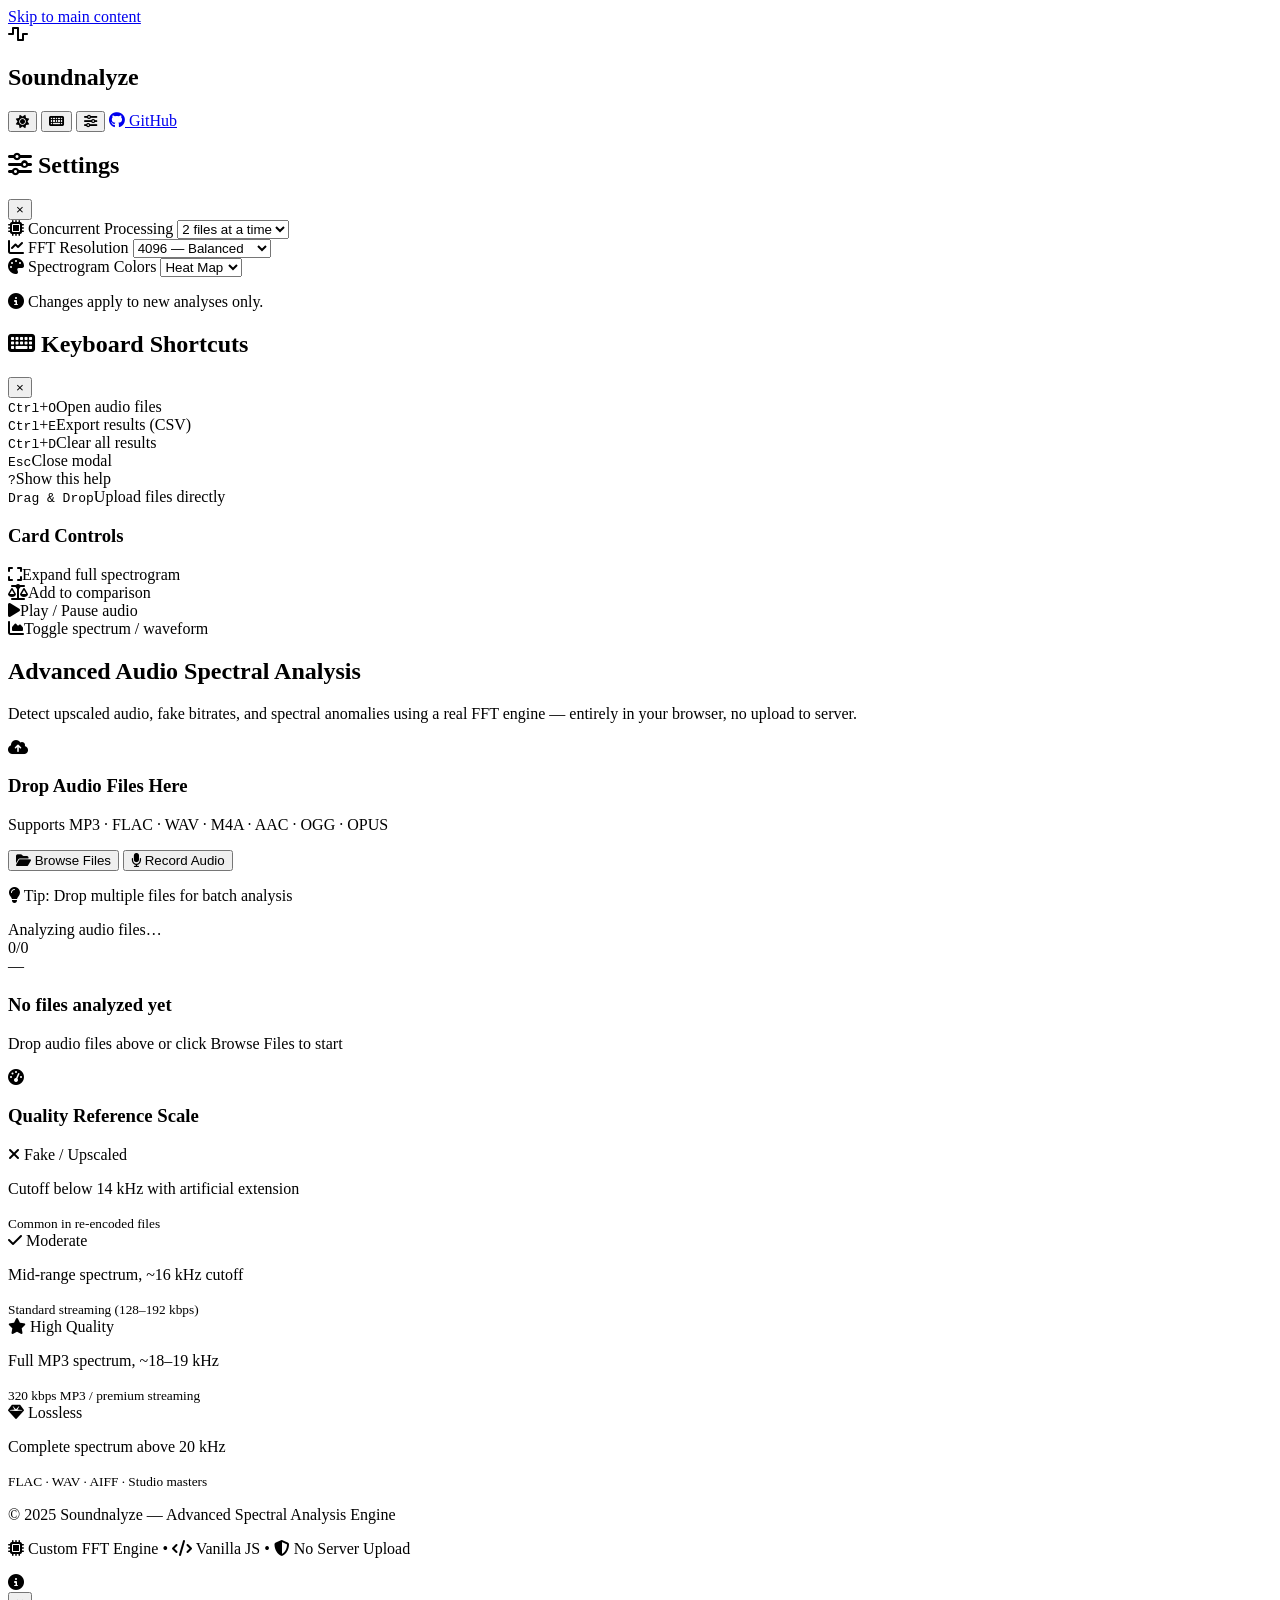
==== commit 7e25e329: "Update GitHub link in index.html" ====
--- a/index.html
+++ b/index.html
@@ -81,7 +81,7 @@
                     <button id="settings-btn" class="icon-btn" aria-label="Settings" title="Settings">
                         <i class="fa-solid fa-sliders"></i>
                     </button>
-                    <a href="https://github.com/SaudiBrother/Audio-checker" target="_blank" rel="noopener noreferrer"
+                    <a href="https://github.com/SaudiBrother/Soundnalyze" target="_blank" rel="noopener noreferrer"
                        class="github-link" aria-label="View source on GitHub">
                         <i class="fa-brands fa-github"></i>
                         <span>GitHub</span>
@@ -447,6 +447,9 @@
                     </button>
                 </div>
             </div>
+
+            <!-- Live analysis steps (visible during processing, auto-hides when done) -->
+            <div class="analysis-steps" hidden aria-live="polite" aria-label="Analysis progress"></div>
 
             <!-- Upscaled warning badge (hidden unless detected) -->
             <div class="upscaled-badge" hidden>
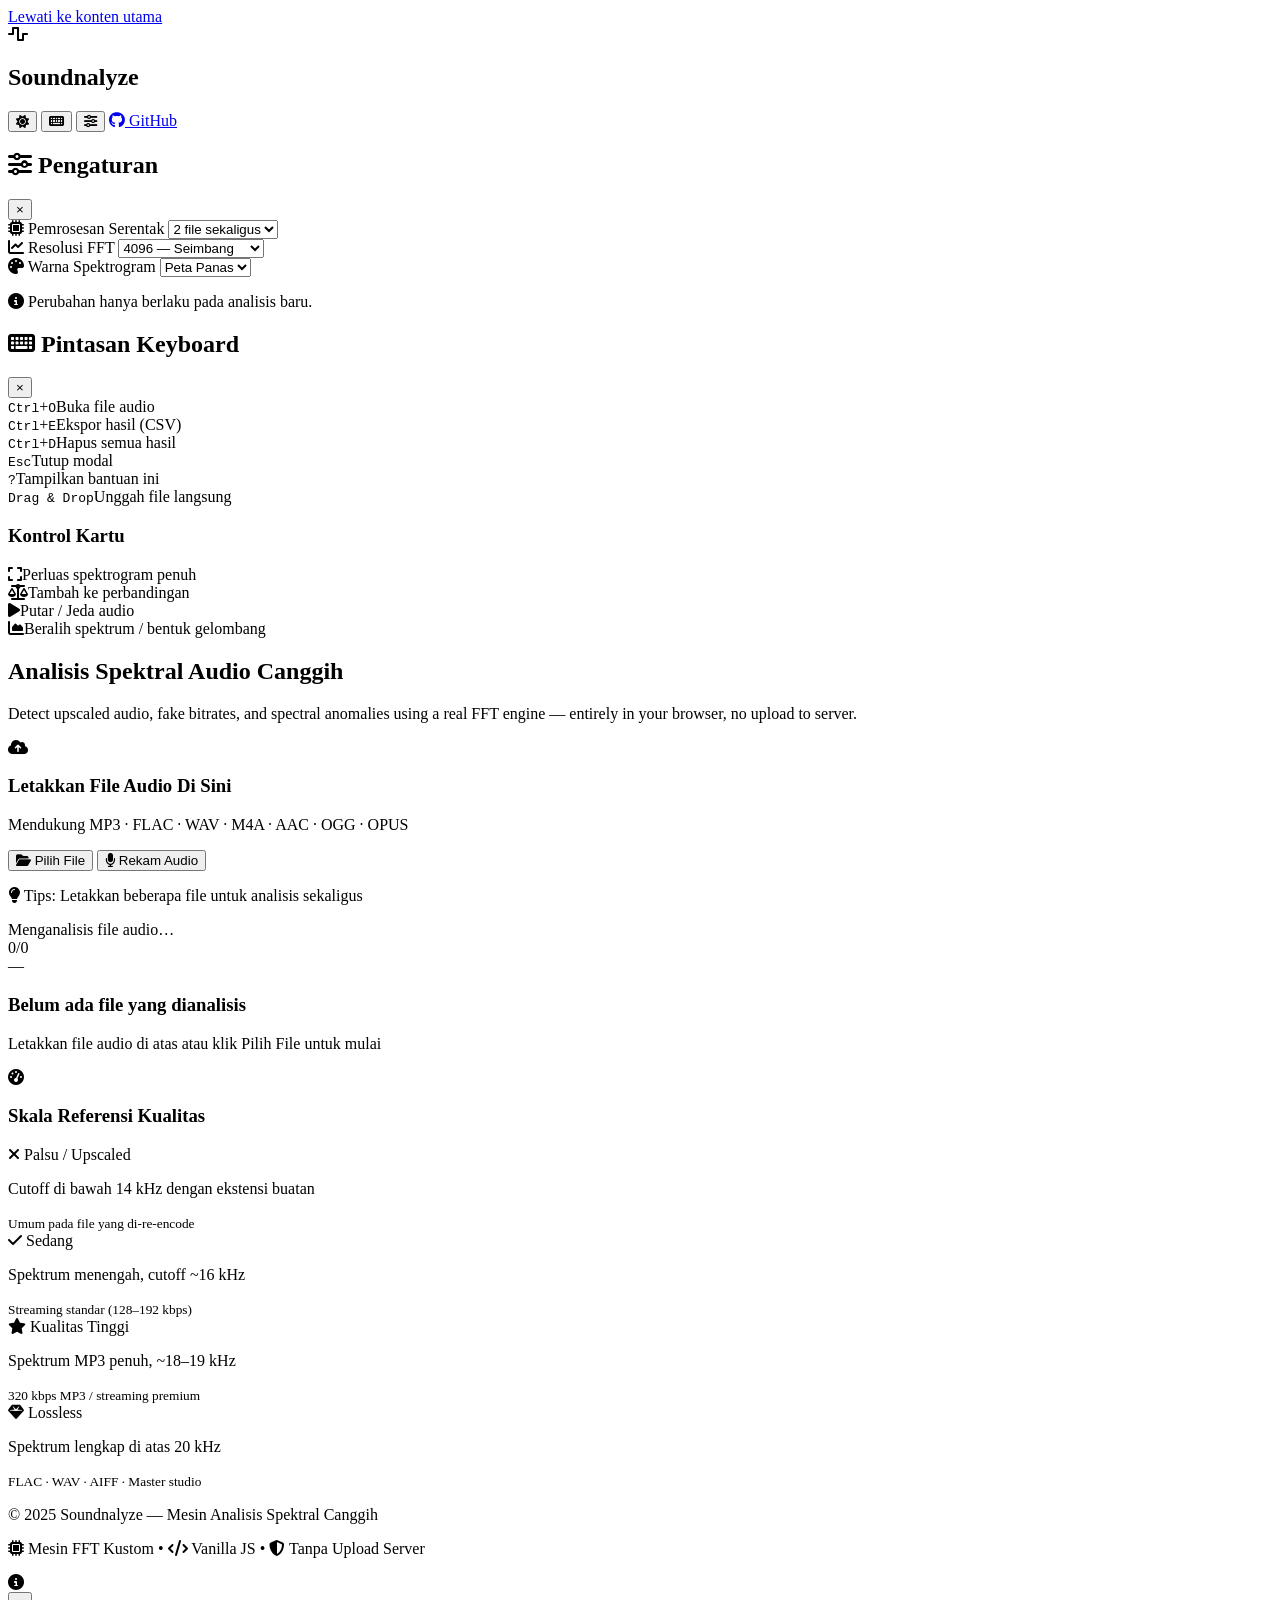
==== commit b2f8bbd7: "Add files via upload" ====
--- a/index.html
+++ b/index.html
@@ -1,11 +1,11 @@
 <!DOCTYPE html>
-<html lang="en" data-theme="dark">
+<html lang="id" data-theme="dark">
 <head>
     <meta charset="UTF-8">
     <meta name="viewport" content="width=device-width, initial-scale=1.0">
-    <meta name="description" content="Soundnalyze — Analyze audio quality and detect fake upscaled bitrates with advanced spectral analysis.">
+    <meta name="description" content="Soundnalyze — Analisis kualitas audio dan deteksi bitrate palsu menggunakan analisis spektral canggih.">
     <meta name="keywords" content="audio analyzer, spectral analysis, bitrate detector, audio quality, web audio api, FFT">
-    <meta property="og:title"       content="Soundnalyze | Professional Audio Quality Analyzer">
+    <meta property="og:title"       content="Soundnalyze | Penganalisis Kualitas Audio Profesional">
     <meta property="og:description" content="Deteksi upscaled audio dan analisis spektral tanpa upload ke server.">
     <meta property="og:type"        content="website">
     <meta name="theme-color"        content="#6366f1">
@@ -14,7 +14,7 @@
     <meta name="apple-mobile-web-app-status-bar-style" content="black-translucent">
     <meta name="apple-mobile-web-app-title" content="Soundnalyze">
 
-    <title>Soundnalyze | Professional Audio Quality & Spectral Analyzer</title>
+    <title>Soundnalyze | Penganalisis Kualitas & Spektral Audio Profesional</title>
 
     <link rel="manifest" href="manifest.json">
 
@@ -50,7 +50,7 @@
     <link rel="stylesheet" href="style.css">
 </head>
 <body>
-    <a href="#main-content" class="skip-to-content">Skip to main content</a>
+    <a href="#main-content" class="skip-to-content">Lewati ke konten utama</a>
 
     <div class="app-container">
 
@@ -67,18 +67,18 @@
                 <div class="header-controls">
                     <!-- Install App button (hidden until browser fires beforeinstallprompt) -->
                     <button id="install-btn" class="install-btn" hidden
-                            aria-label="Install Soundnalyze as app" title="Install as app">
+                            aria-label="Pasang Soundnalyze sebagai aplikasi" title="Install as app">
                         <i class="fa-solid fa-download"></i>
-                        <span>Install</span>
+                        <span>Pasang</span>
                     </button>
 
                     <button id="theme-toggle" class="icon-btn" aria-label="Toggle theme" title="Toggle light/dark mode">
                         <i class="fa-solid fa-sun" id="theme-icon"></i>
                     </button>
-                    <button id="shortcuts-btn" class="icon-btn" aria-label="Keyboard shortcuts" title="Keyboard shortcuts (?)">
+                    <button id="shortcuts-btn" class="icon-btn" aria-label="Pintasan keyboard" title="Pintasan keyboard (?)">
                         <i class="fa-solid fa-keyboard"></i>
                     </button>
-                    <button id="settings-btn" class="icon-btn" aria-label="Settings" title="Settings">
+                    <button id="settings-btn" class="icon-btn" aria-label="Pengaturan" title="Pengaturan">
                         <i class="fa-solid fa-sliders"></i>
                     </button>
                     <a href="https://github.com/SaudiBrother/Soundnalyze" target="_blank" rel="noopener noreferrer"
@@ -94,43 +94,43 @@
         <div id="settings-modal" class="modal" role="dialog" aria-labelledby="settings-title" aria-hidden="true">
             <div class="modal-content">
                 <div class="modal-header">
-                    <h2 id="settings-title"><i class="fa-solid fa-sliders"></i> Settings</h2>
-                    <button class="close-modal" aria-label="Close settings">&times;</button>
+                    <h2 id="settings-title"><i class="fa-solid fa-sliders"></i> Pengaturan</h2>
+                    <button class="close-modal" aria-label="Tutup pengaturan">&times;</button>
                 </div>
                 <div class="modal-body">
                     <div class="setting-group">
                         <label for="concurrent-processing">
-                            <i class="fa-solid fa-microchip"></i> Concurrent Processing
+                            <i class="fa-solid fa-microchip"></i> Pemrosesan Serentak
                         </label>
                         <select id="concurrent-processing">
-                            <option value="1">1 file at a time</option>
-                            <option value="2" selected>2 files at a time</option>
-                            <option value="3">3 files at a time</option>
-                            <option value="4">4 files at a time</option>
+                            <option value="1">1 file sekaligus</option>
+                            <option value="2" selected>2 file sekaligus</option>
+                            <option value="3">3 file sekaligus</option>
+                            <option value="4">4 file sekaligus</option>
                         </select>
                     </div>
                     <div class="setting-group">
                         <label for="fft-size">
-                            <i class="fa-solid fa-chart-line"></i> FFT Resolution
+                            <i class="fa-solid fa-chart-line"></i> Resolusi FFT
                         </label>
                         <select id="fft-size">
-                            <option value="2048">2048 — Faster</option>
-                            <option value="4096" selected>4096 — Balanced</option>
-                            <option value="8192">8192 — High Detail</option>
+                            <option value="2048">2048 — Lebih Cepat</option>
+                            <option value="4096" selected>4096 — Seimbang</option>
+                            <option value="8192">8192 — Detail Tinggi</option>
                         </select>
                     </div>
                     <div class="setting-group">
                         <label for="color-scheme">
-                            <i class="fa-solid fa-palette"></i> Spectrogram Colors
+                            <i class="fa-solid fa-palette"></i> Warna Spektrogram
                         </label>
                         <select id="color-scheme">
-                            <option value="heat" selected>Heat Map</option>
+                            <option value="heat" selected>Peta Panas</option>
                             <option value="rainbow">Rainbow</option>
                             <option value="ocean">Ocean</option>
                             <option value="greyscale">Greyscale</option>
                         </select>
                     </div>
-                    <p class="setting-hint"><i class="fa-solid fa-circle-info"></i> Changes apply to new analyses only.</p>
+                    <p class="setting-hint"><i class="fa-solid fa-circle-info"></i> Perubahan hanya berlaku pada analisis baru.</p>
                 </div>
             </div>
         </div>
@@ -139,24 +139,24 @@
         <div id="shortcuts-modal" class="modal" role="dialog" aria-labelledby="shortcuts-title" aria-hidden="true">
             <div class="modal-content shortcuts-content">
                 <div class="modal-header">
-                    <h2 id="shortcuts-title"><i class="fa-solid fa-keyboard"></i> Keyboard Shortcuts</h2>
-                    <button class="close-modal" aria-label="Close shortcuts">&times;</button>
+                    <h2 id="shortcuts-title"><i class="fa-solid fa-keyboard"></i> Pintasan Keyboard</h2>
+                    <button class="close-modal" aria-label="Tutup pintasan">&times;</button>
                 </div>
                 <div class="modal-body">
                     <div class="shortcuts-grid">
-                        <div class="shortcut-row"><kbd>Ctrl</kbd>+<kbd>O</kbd><span>Open audio files</span></div>
-                        <div class="shortcut-row"><kbd>Ctrl</kbd>+<kbd>E</kbd><span>Export results (CSV)</span></div>
-                        <div class="shortcut-row"><kbd>Ctrl</kbd>+<kbd>D</kbd><span>Clear all results</span></div>
-                        <div class="shortcut-row"><kbd>Esc</kbd><span>Close modal</span></div>
-                        <div class="shortcut-row"><kbd>?</kbd><span>Show this help</span></div>
-                        <div class="shortcut-row"><kbd>Drag &amp; Drop</kbd><span>Upload files directly</span></div>
-                    </div>
-                    <h3 class="shortcut-section-title">Card Controls</h3>
+                        <div class="shortcut-row"><kbd>Ctrl</kbd>+<kbd>O</kbd><span>Buka file audio</span></div>
+                        <div class="shortcut-row"><kbd>Ctrl</kbd>+<kbd>E</kbd><span>Ekspor hasil (CSV)</span></div>
+                        <div class="shortcut-row"><kbd>Ctrl</kbd>+<kbd>D</kbd><span>Hapus semua hasil</span></div>
+                        <div class="shortcut-row"><kbd>Esc</kbd><span>Tutup modal</span></div>
+                        <div class="shortcut-row"><kbd>?</kbd><span>Tampilkan bantuan ini</span></div>
+                        <div class="shortcut-row"><kbd>Drag &amp; Drop</kbd><span>Unggah file langsung</span></div>
+                    </div>
+                    <h3 class="shortcut-section-title">Kontrol Kartu</h3>
                     <div class="shortcuts-grid">
-                        <div class="shortcut-row"><i class="fa-solid fa-expand"></i><span>Expand full spectrogram</span></div>
-                        <div class="shortcut-row"><i class="fa-solid fa-scale-balanced"></i><span>Add to comparison</span></div>
-                        <div class="shortcut-row"><i class="fa-solid fa-play"></i><span>Play / Pause audio</span></div>
-                        <div class="shortcut-row"><i class="fa-solid fa-chart-area"></i><span>Toggle spectrum / waveform</span></div>
+                        <div class="shortcut-row"><i class="fa-solid fa-expand"></i><span>Perluas spektrogram penuh</span></div>
+                        <div class="shortcut-row"><i class="fa-solid fa-scale-balanced"></i><span>Tambah ke perbandingan</span></div>
+                        <div class="shortcut-row"><i class="fa-solid fa-play"></i><span>Putar / Jeda audio</span></div>
+                        <div class="shortcut-row"><i class="fa-solid fa-chart-area"></i><span>Beralih spektrum / bentuk gelombang</span></div>
                     </div>
                 </div>
             </div>
@@ -166,12 +166,12 @@
         <main id="main-content" role="main">
 
             <!-- Hero -->
-            <section class="hero" aria-label="Application description">
+            <section class="hero" aria-label="Deskripsi aplikasi">
                 <div class="hero-viz" aria-hidden="true">
                     <div class="hero-bars" id="hero-bars"></div>
                 </div>
                 <div class="hero-content">
-                    <h2>Advanced Audio <span class="accent-text">Spectral Analysis</span></h2>
+                    <h2>Analisis Spektral Audio <span class="accent-text">Canggih</span></h2>
                     <p class="subtitle">
                         Detect upscaled audio, fake bitrates, and spectral anomalies using a real
                         FFT engine — entirely in your browser, no upload to server.
@@ -182,7 +182,7 @@
             <!-- Upload zone -->
             <section class="upload-container" aria-labelledby="upload-heading">
                 <div class="upload-section" id="drop-zone" tabindex="0" role="region"
-                     aria-label="Audio file upload area. Press Enter or Space to open file picker.">
+                     aria-label="Area upload file audio. Tekan Enter atau Spasi untuk membuka pemilih file.">
                     <input type="file" id="audio-input"
                            accept="audio/*,.mp3,.wav,.flac,.m4a,.aac,.ogg,.opus,.webm"
                            multiple hidden>
@@ -192,55 +192,55 @@
                         <div class="upload-icon-wrapper" aria-hidden="true">
                             <i class="fa-solid fa-cloud-arrow-up"></i>
                         </div>
-                        <h3 id="upload-heading">Drop Audio Files Here</h3>
-                        <p>Supports MP3 · FLAC · WAV · M4A · AAC · OGG · OPUS</p>
+                        <h3 id="upload-heading">Letakkan File Audio Di Sini</h3>
+                        <p>Mendukung MP3 · FLAC · WAV · M4A · AAC · OGG · OPUS</p>
                         <div class="upload-buttons">
                             <button class="btn-primary" onclick="document.getElementById('audio-input').click()">
-                                <i class="fa-solid fa-folder-open"></i> Browse Files
+                                <i class="fa-solid fa-folder-open"></i> Pilih File
                             </button>
                             <button id="record-btn" class="btn-secondary">
-                                <i class="fa-solid fa-microphone"></i> Record Audio
+                                <i class="fa-solid fa-microphone"></i> Rekam Audio
                             </button>
                         </div>
-                        <p class="upload-hint"><i class="fa-solid fa-lightbulb"></i> Tip: Drop multiple files for batch analysis</p>
-                    </div>
-
-                    <!-- Recording overlay -->
+                        <p class="upload-hint"><i class="fa-solid fa-lightbulb"></i> Tips: Letakkan beberapa file untuk analisis sekaligus</p>
+                    </div>
+
+                    <!-- Merekam overlay -->
                     <div class="recording-overlay" id="recording-overlay" hidden>
                         <div class="recording-header">
                             <span class="recording-dot" aria-hidden="true"></span>
-                            <span class="recording-label">Recording</span>
+                            <span class="recording-label">Merekam</span>
                             <span class="recording-timer" id="recording-timer">0:00</span>
                         </div>
                         <canvas id="recording-waveform" height="56" aria-label="Live waveform"></canvas>
-                        <p class="recording-hint">Recording from your microphone at 44.1 kHz</p>
+                        <p class="recording-hint">Merekam from your microphone at 44.1 kHz</p>
                     </div>
                 </div>
 
                 <!-- Batch controls -->
                 <div class="batch-controls" id="batch-controls" style="display:none;">
                     <div class="batch-info">
-                        <span id="batch-count">0 files in queue</span>
-                        <button id="select-all" class="btn-text" title="Select all results for comparison">
-                            <i class="fa-solid fa-check-double"></i> Select All
+                        <span id="batch-count">0 file dalam antrian</span>
+                        <button id="select-all" class="btn-text" title="Pilih semua hasil untuk perbandingan">
+                            <i class="fa-solid fa-check-double"></i> Pilih Semua
                         </button>
                     </div>
                     <div class="batch-actions">
                         <button id="pause-resume" class="btn-secondary">
-                            <i class="fa-solid fa-pause"></i> Pause
+                            <i class="fa-solid fa-pause"></i> Jeda
                         </button>
                         <button id="cancel-all" class="btn-text">
-                            <i class="fa-solid fa-ban"></i> Cancel
+                            <i class="fa-solid fa-ban"></i> Batal
                         </button>
                     </div>
                 </div>
 
                 <!-- Global progress loader -->
-                <div id="global-loader" class="global-loader hidden" role="status" aria-live="polite" aria-label="Processing progress">
+                <div id="global-loader" class="global-loader hidden" role="status" aria-live="polite" aria-label="Progres pemrosesan">
                     <div class="loader-header">
                         <div class="spinner" aria-hidden="true"></div>
                         <div class="loader-info">
-                            <span id="loader-text">Analyzing audio files…</span>
+                            <span id="loader-text">Menganalisis file audio…</span>
                             <div class="loader-stats">
                                 <span id="loader-count">0/0</span>
                             </div>
@@ -260,22 +260,22 @@
             <section class="results-header" id="results-header" style="display:none;" aria-labelledby="results-title">
                 <div class="section-title">
                     <i class="fa-solid fa-list-check" aria-hidden="true"></i>
-                    <h3 id="results-title">Results <span id="results-count" class="results-count">(0)</span></h3>
+                    <h3 id="results-title">Hasil <span id="results-count" class="results-count">(0)</span></h3>
                 </div>
                 <div class="results-actions">
                     <div class="export-group">
-                        <button id="export-btn" class="btn-secondary" title="Export results">
-                            <i class="fa-solid fa-download"></i> Export CSV
+                        <button id="export-btn" class="btn-secondary" title="Ekspor hasil">
+                            <i class="fa-solid fa-download"></i> Ekspor CSV
                         </button>
-                        <button id="export-json-btn" class="btn-secondary" title="Export as JSON">
+                        <button id="export-json-btn" class="btn-secondary" title="Ekspor sebagai JSON">
                             <i class="fa-solid fa-code"></i> JSON
                         </button>
                     </div>
-                    <button id="sort-btn" class="btn-text" title="Cycle sort order">
+                    <button id="sort-btn" class="btn-text" title="Siklus urutan">
                         <i class="fa-solid fa-arrow-down-wide-short"></i>
-                        <span class="sort-label">Quality ↓</span>
-                    </button>
-                    <button id="clear-all-btn" class="btn-text danger-btn" title="Clear all results">
+                        <span class="sort-label">Kualitas ↓</span>
+                    </button>
+                    <button id="clear-all-btn" class="btn-text danger-btn" title="Hapus semua hasil">
                         <i class="fa-solid fa-trash-can"></i>
                     </button>
                 </div>
@@ -291,8 +291,8 @@
                         <span></span><span></span><span></span><span></span><span></span>
                     </div>
                 </div>
-                <h3>No files analyzed yet</h3>
-                <p>Drop audio files above or click Browse Files to start</p>
+                <h3>Belum ada file yang dianalisis</h3>
+                <p>Letakkan file audio di atas atau klik Pilih File untuk mulai</p>
             </div>
 
             <!-- Comparison mode -->
@@ -301,11 +301,11 @@
                 <div class="comparison-header">
                     <div class="comparison-title-group">
                         <i class="fa-solid fa-scale-balanced" aria-hidden="true"></i>
-                        <h3 id="comparison-title">Comparison</h3>
-                        <span class="badge">0 files selected</span>
+                        <h3 id="comparison-title">Perbandingan</h3>
+                        <span class="badge">0 file dipilih</span>
                     </div>
                     <button id="exit-comparison" class="btn-text">
-                        <i class="fa-solid fa-xmark"></i> Exit
+                        <i class="fa-solid fa-xmark"></i> Keluar
                     </button>
                 </div>
                 <div class="comparison-charts">
@@ -317,28 +317,28 @@
             <section class="quality-reference" aria-labelledby="ref-heading">
                 <div class="reference-header">
                     <i class="fa-solid fa-gauge-high" aria-hidden="true"></i>
-                    <h3 id="ref-heading">Quality Reference Scale</h3>
+                    <h3 id="ref-heading">Skala Referensi Kualitas</h3>
                 </div>
                 <div class="reference-grid">
                     <div class="ref-item" style="--item-color: var(--color-bad);">
-                        <span class="ref-badge"><i class="fa-solid fa-xmark"></i> Fake / Upscaled</span>
-                        <p>Cutoff below 14 kHz with artificial extension</p>
-                        <small>Common in re-encoded files</small>
+                        <span class="ref-badge"><i class="fa-solid fa-xmark"></i> Palsu / Upscaled</span>
+                        <p>Cutoff di bawah 14 kHz dengan ekstensi buatan</p>
+                        <small>Umum pada file yang di-re-encode</small>
                     </div>
                     <div class="ref-item" style="--item-color: var(--color-moderate);">
-                        <span class="ref-badge"><i class="fa-solid fa-check"></i> Moderate</span>
-                        <p>Mid-range spectrum, ~16 kHz cutoff</p>
-                        <small>Standard streaming (128–192 kbps)</small>
+                        <span class="ref-badge"><i class="fa-solid fa-check"></i> Sedang</span>
+                        <p>Spektrum menengah, cutoff ~16 kHz</p>
+                        <small>Streaming standar (128–192 kbps)</small>
                     </div>
                     <div class="ref-item" style="--item-color: var(--color-good);">
-                        <span class="ref-badge"><i class="fa-solid fa-star"></i> High Quality</span>
-                        <p>Full MP3 spectrum, ~18–19 kHz</p>
-                        <small>320 kbps MP3 / premium streaming</small>
+                        <span class="ref-badge"><i class="fa-solid fa-star"></i> Kualitas Tinggi</span>
+                        <p>Spektrum MP3 penuh, ~18–19 kHz</p>
+                        <small>320 kbps MP3 / streaming premium</small>
                     </div>
                     <div class="ref-item" style="--item-color: var(--color-excellent);">
                         <span class="ref-badge"><i class="fa-solid fa-gem"></i> Lossless</span>
-                        <p>Complete spectrum above 20 kHz</p>
-                        <small>FLAC · WAV · AIFF · Studio masters</small>
+                        <p>Spektrum lengkap di atas 20 kHz</p>
+                        <small>FLAC · WAV · AIFF · Master studio</small>
                     </div>
                 </div>
             </section>
@@ -348,7 +348,7 @@
                      aria-labelledby="stats-heading">
                 <div class="stats-panel-header">
                     <i class="fa-solid fa-chart-pie" aria-hidden="true"></i>
-                    <h3 id="stats-heading">Batch Statistics</h3>
+                    <h3 id="stats-heading">Statistik Batch</h3>
                 </div>
                 <div class="stat-cards-grid">
                     <div class="stat-card">
@@ -356,7 +356,7 @@
                             <i class="fa-solid fa-arrow-trend-up" aria-hidden="true"></i>
                         </div>
                         <div class="stat-card-info">
-                            <span class="stat-card-label">Highest Quality</span>
+                            <span class="stat-card-label">Kualitas Tertinggi</span>
                             <span class="stat-card-value" id="stat-best">—</span>
                         </div>
                     </div>
@@ -365,7 +365,7 @@
                             <i class="fa-solid fa-arrow-trend-down" aria-hidden="true"></i>
                         </div>
                         <div class="stat-card-info">
-                            <span class="stat-card-label">Lowest Quality</span>
+                            <span class="stat-card-label">Kualitas Terendah</span>
                             <span class="stat-card-value" id="stat-worst">—</span>
                         </div>
                     </div>
@@ -374,7 +374,7 @@
                             <i class="fa-solid fa-chart-bar" aria-hidden="true"></i>
                         </div>
                         <div class="stat-card-info">
-                            <span class="stat-card-label">Average Quality</span>
+                            <span class="stat-card-label">Kualitas Rata-rata</span>
                             <span class="stat-card-value" id="stat-average">—</span>
                         </div>
                     </div>
@@ -383,7 +383,7 @@
                             <i class="fa-solid fa-file-waveform" aria-hidden="true"></i>
                         </div>
                         <div class="stat-card-info">
-                            <span class="stat-card-label">Files Analyzed</span>
+                            <span class="stat-card-label">File Dianalisis</span>
                             <span class="stat-card-value" id="stat-total">0</span>
                         </div>
                     </div>
@@ -395,13 +395,13 @@
         <!-- Footer -->
         <footer class="app-footer" role="contentinfo">
             <div class="footer-content">
-                <p>&copy; 2025 Soundnalyze &mdash; Advanced Spectral Analysis Engine</p>
+                <p>&copy; 2025 Soundnalyze &mdash; Mesin Analisis Spektral Canggih</p>
                 <p class="footer-meta">
-                    <span><i class="fa-solid fa-microchip"></i> Custom FFT Engine</span>
+                    <span><i class="fa-solid fa-microchip"></i> Mesin FFT Kustom</span>
                     &bull;
                     <span><i class="fa-solid fa-code"></i> Vanilla JS</span>
                     &bull;
-                    <span><i class="fa-solid fa-shield-halved"></i> No Server Upload</span>
+                    <span><i class="fa-solid fa-shield-halved"></i> Tanpa Upload Server</span>
                 </p>
             </div>
         </footer>
@@ -413,7 +413,7 @@
             <i class="toast-icon fa-solid fa-circle-info" aria-hidden="true"></i>
             <span class="toast-message"></span>
         </div>
-        <button class="toast-close" aria-label="Dismiss notification">&times;</button>
+        <button class="toast-close" aria-label="Tutup notifikasi">&times;</button>
     </div>
 
     <!-- ═══════════════════════════ RESULT CARD TEMPLATE ═══════════════════════════════ -->
@@ -429,20 +429,20 @@
                     <h3 class="filename" title="">filename.mp3</h3>
                     <div class="tags-row">
                         <span class="tag format-tag">MP3</span>
-                        <span class="tag quality-tag">Analyzing…</span>
+                        <span class="tag quality-tag">Menganalisis…</span>
                         <span class="tag bitrate-tag">— kbps</span>
                     </div>
                 </div>
                 <div class="card-controls">
-                    <button class="card-btn compare-btn" title="Add to comparison">
+                    <button class="card-btn compare-btn" title="Tambah ke perbandingan">
                         <i class="fa-solid fa-scale-balanced" aria-hidden="true"></i>
-                        <span class="visually-hidden">Compare</span>
-                    </button>
-                    <button class="card-btn expand-btn" title="Expand details">
+                        <span class="visually-hidden">Bandingkan</span>
+                    </button>
+                    <button class="card-btn expand-btn" title="Perluas detail">
                         <i class="fa-solid fa-expand" aria-hidden="true"></i>
-                        <span class="visually-hidden">Expand</span>
-                    </button>
-                    <button class="card-btn remove-btn" title="Remove" aria-label="Remove file">
+                        <span class="visually-hidden">Perluas</span>
+                    </button>
+                    <button class="card-btn remove-btn" title="Hapus" aria-label="Hapus file">
                         <i class="fa-solid fa-xmark" aria-hidden="true"></i>
                     </button>
                 </div>
@@ -454,18 +454,18 @@
             <!-- Upscaled warning badge (hidden unless detected) -->
             <div class="upscaled-badge" hidden>
                 <i class="fa-solid fa-triangle-exclamation" aria-hidden="true"></i>
-                Artificial cutoff detected — may be upscaled
+                Cutoff buatan terdeteksi — kemungkinan upscaled
             </div>
 
             <!-- Visualizer (spectrogram / waveform) -->
             <div class="visualizer-container">
                 <canvas class="mini-spectrogram" width="300" height="80"
-                        aria-label="Audio frequency spectrum"></canvas>
+                        aria-label="Spektrum frekuensi audio"></canvas>
                 <div class="viz-controls" aria-label="Visualization mode">
-                    <button class="viz-btn active" data-viz="spectrum" title="Spectrum view">
+                    <button class="viz-btn active" data-viz="spectrum" title="Tampilan spektrum">
                         <i class="fa-solid fa-chart-area" aria-hidden="true"></i>
                     </button>
-                    <button class="viz-btn" data-viz="waveform" title="Waveform view">
+                    <button class="viz-btn" data-viz="waveform" title="Tampilan gelombang">
                         <i class="fa-solid fa-water" aria-hidden="true"></i>
                     </button>
                 </div>
@@ -473,7 +473,7 @@
 
             <!-- Mini audio player -->
             <div class="audio-player" aria-label="Audio player">
-                <button class="player-play-btn" title="Play / Pause" aria-label="Play">
+                <button class="player-play-btn" title="Putar / Jeda" aria-label="Play">
                     <i class="fa-solid fa-play" aria-hidden="true"></i>
                 </button>
                 <div class="player-track" role="progressbar" aria-label="Playback position" title="Click to seek">
@@ -485,11 +485,11 @@
             <!-- Stats grid -->
             <div class="stats-grid">
                 <div class="stat-box">
-                    <span class="stat-label"><i class="fa-solid fa-weight-hanging" aria-hidden="true"></i> Size</span>
+                    <span class="stat-label"><i class="fa-solid fa-weight-hanging" aria-hidden="true"></i> Ukuran</span>
                     <span class="stat-value size">—</span>
                 </div>
                 <div class="stat-box">
-                    <span class="stat-label"><i class="fa-solid fa-clock" aria-hidden="true"></i> Duration</span>
+                    <span class="stat-label"><i class="fa-solid fa-clock" aria-hidden="true"></i> Durasi</span>
                     <span class="stat-value duration">—</span>
                 </div>
                 <div class="stat-box">
@@ -507,19 +507,19 @@
             <!-- Spectral analysis data -->
             <div class="spectral-info">
                 <div class="spec-row">
-                    <span class="spec-label"><i class="fa-solid fa-scissors" aria-hidden="true"></i> Cutoff Frequency</span>
-                    <span class="spec-value cutoff-freq">Pending</span>
+                    <span class="spec-label"><i class="fa-solid fa-scissors" aria-hidden="true"></i> Frekuensi Cutoff</span>
+                    <span class="spec-value cutoff-freq">Menunggu</span>
                 </div>
                 <div class="spec-row">
-                    <span class="spec-label"><i class="fa-solid fa-percent" aria-hidden="true"></i> Spectrum Usage</span>
+                    <span class="spec-label"><i class="fa-solid fa-percent" aria-hidden="true"></i> Penggunaan Spektrum</span>
                     <span class="spec-value norm-cutoff">—</span>
                 </div>
                 <div class="spec-row">
-                    <span class="spec-label"><i class="fa-solid fa-chart-area" aria-hidden="true"></i> HF Energy Ratio</span>
+                    <span class="spec-label"><i class="fa-solid fa-chart-area" aria-hidden="true"></i> Rasio Energi HF</span>
                     <span class="spec-value hf-energy">—</span>
                 </div>
                 <div class="spec-row">
-                    <span class="spec-label"><i class="fa-solid fa-wave-square" aria-hidden="true"></i> Dynamic Range</span>
+                    <span class="spec-label"><i class="fa-solid fa-wave-square" aria-hidden="true"></i> Rentang Dinamik</span>
                     <span class="spec-value dynamic-range">— dB</span>
                 </div>
             </div>
@@ -527,26 +527,26 @@
             <!-- Quality bar -->
             <div class="quality-visual">
                 <div class="quality-bar-header">
-                    <span class="quality-label-left">Poor</span>
+                    <span class="quality-label-left">Buruk</span>
                     <span class="quality-score-display">
-                        Score: <strong class="quality-score-num">—</strong>
+                        Skor: <strong class="quality-score-num">—</strong>
                     </span>
-                    <span class="quality-label-right">Excellent</span>
+                    <span class="quality-label-right">Sempurna</span>
                 </div>
                 <div class="progress-bg">
                     <div class="quality-fill" style="width:0%"></div>
                     <div class="quality-markers" aria-hidden="true">
-                        <span style="left:30%">Moderate</span>
-                        <span style="left:60%">Good</span>
-                        <span style="left:85%">Great</span>
+                        <span style="left:30%">Sedang</span>
+                        <span style="left:60%">Baik</span>
+                        <span style="left:85%">Sangat Baik</span>
                     </div>
                 </div>
             </div>
 
             <!-- Card footer -->
             <div class="card-footer">
-                <div class="confidence-meter" title="Detection confidence">
-                    <span class="conf-label">Confidence:</span>
+                <div class="confidence-meter" title="Kepercayaan deteksi">
+                    <span class="conf-label">Kepercayaan:</span>
                     <div class="confidence-bars" aria-hidden="true">
                         <div class="confidence-bar"></div>
                         <div class="confidence-bar"></div>
@@ -563,14 +563,17 @@
             <!-- Expanded full view (hidden by default) -->
             <div class="card-expanded" hidden>
                 <div class="expanded-header">
-                    <h4><i class="fa-solid fa-magnifying-glass-chart" aria-hidden="true"></i> Full Spectrum</h4>
-                    <button class="close-expanded btn-text" aria-label="Collapse">
-                        <i class="fa-solid fa-compress" aria-hidden="true"></i> Collapse
+                    <h4><i class="fa-solid fa-magnifying-glass-chart" aria-hidden="true"></i> Spektrogram 2D</h4>
+                    <button class="dl-spec-btn btn-secondary" style="font-size:0.78rem;padding:4px 10px;" title="Unduh spektrogram">
+                        <i class="fa-solid fa-download" aria-hidden="true"></i> Unduh
+                    </button>
+                    <button class="close-expanded btn-text" aria-label="Perkecil">
+                        <i class="fa-solid fa-compress" aria-hidden="true"></i> Perkecil
                     </button>
                 </div>
                 <div class="expanded-content">
                     <canvas class="full-spectrogram-canvas" height="180"
-                            aria-label="Full frequency spectrum"></canvas>
+                            aria-label="Spektrogram waktu-frekuensi"></canvas>
                     <div class="detailed-stats"></div>
                 </div>
             </div>
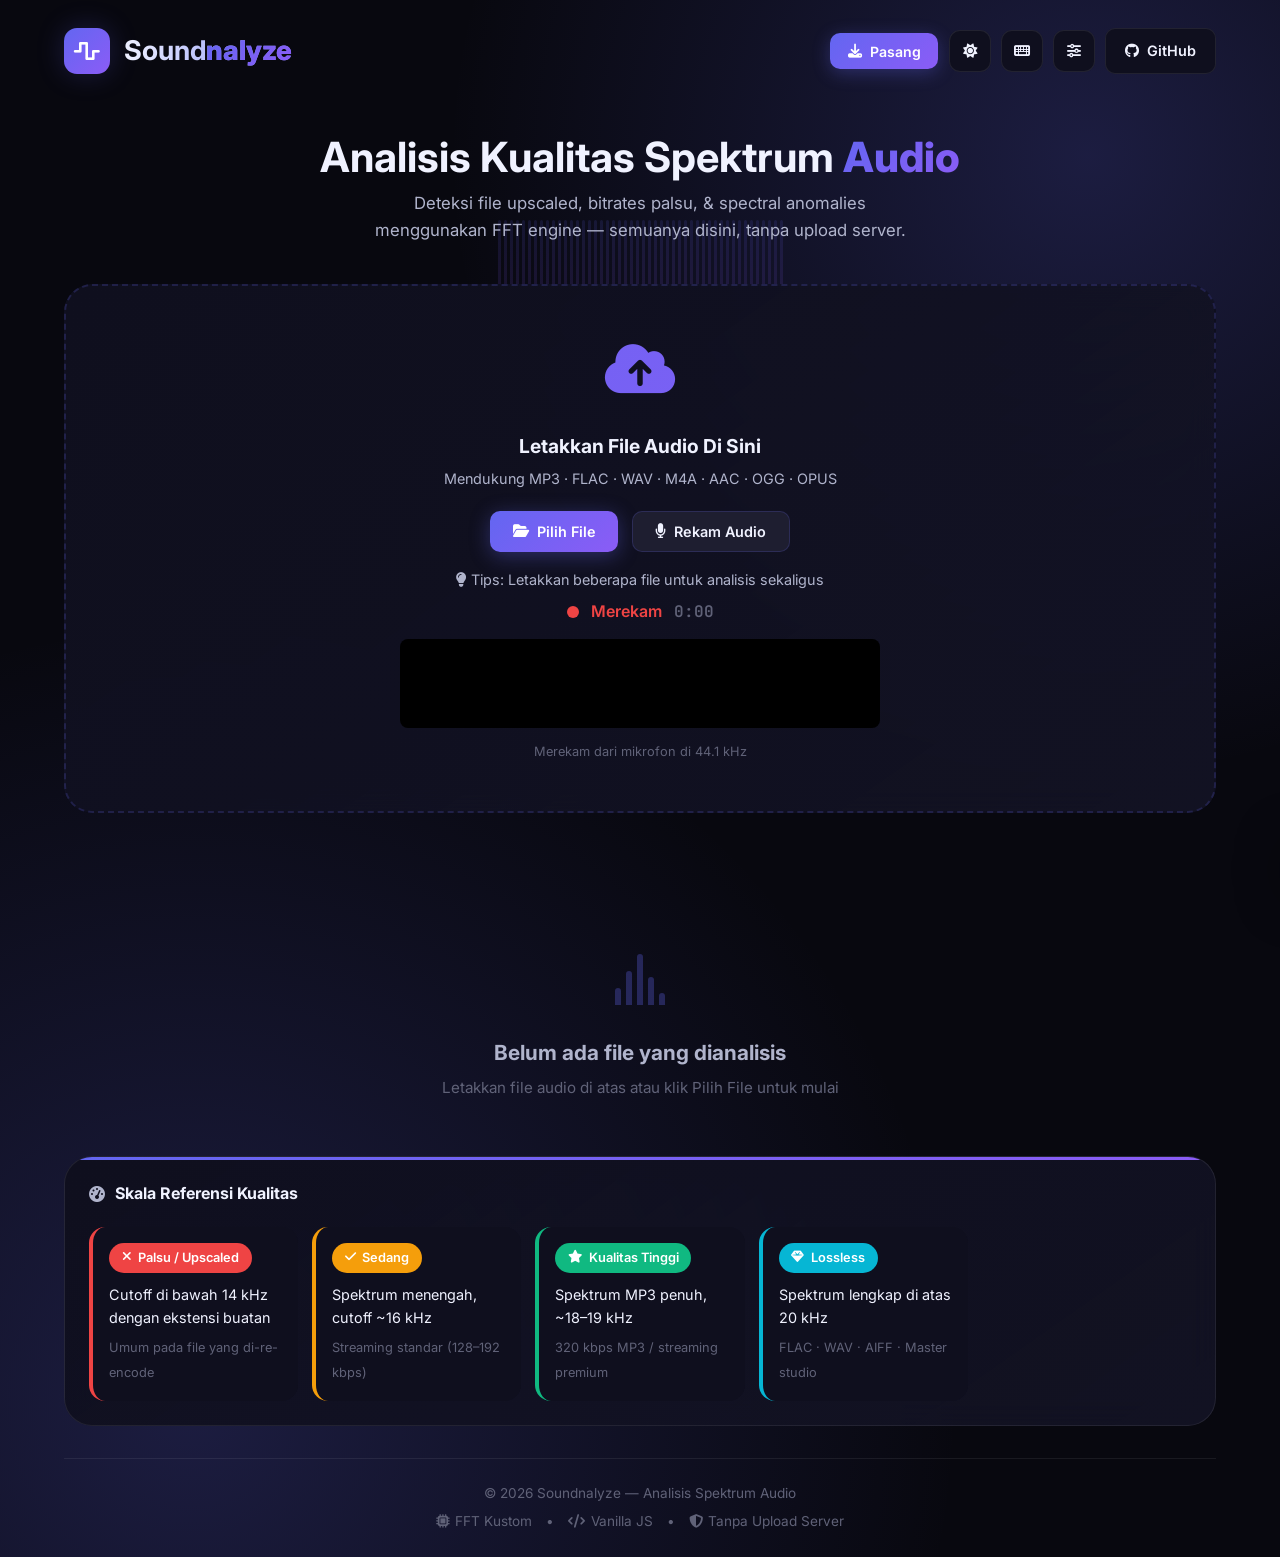
==== commit c7b65696: "Add files via upload" ====
--- a/index.html
+++ b/index.html
@@ -115,7 +115,7 @@
                         </label>
                         <select id="fft-size">
                             <option value="2048">2048 — Lebih Cepat</option>
-                            <option value="4096" selected>4096 — Seimbang</option>
+                            <option value="4096" selected>4096 — Medium</option>
                             <option value="8192">8192 — Detail Tinggi</option>
                         </select>
                     </div>
@@ -171,10 +171,10 @@
                     <div class="hero-bars" id="hero-bars"></div>
                 </div>
                 <div class="hero-content">
-                    <h2>Analisis Spektral Audio <span class="accent-text">Canggih</span></h2>
+                    <h2>Analisis Kualitas Spektrum <span class="accent-text">Audio</span></h2>
                     <p class="subtitle">
-                        Detect upscaled audio, fake bitrates, and spectral anomalies using a real
-                        FFT engine — entirely in your browser, no upload to server.
+                        Deteksi file upscaled, bitrates palsu, & spectral anomalies
+                        menggunakan FFT engine — semuanya disini, tanpa upload server.
                     </p>
                 </div>
             </section>
@@ -213,7 +213,7 @@
                             <span class="recording-timer" id="recording-timer">0:00</span>
                         </div>
                         <canvas id="recording-waveform" height="56" aria-label="Live waveform"></canvas>
-                        <p class="recording-hint">Merekam from your microphone at 44.1 kHz</p>
+                        <p class="recording-hint">Merekam dari mikrofon di 44.1 kHz</p>
                     </div>
                 </div>
 
@@ -395,9 +395,9 @@
         <!-- Footer -->
         <footer class="app-footer" role="contentinfo">
             <div class="footer-content">
-                <p>&copy; 2025 Soundnalyze &mdash; Mesin Analisis Spektral Canggih</p>
+                <p>&copy; 2026 Soundnalyze &mdash; Analisis Spektrum Audio</p>
                 <p class="footer-meta">
-                    <span><i class="fa-solid fa-microchip"></i> Mesin FFT Kustom</span>
+                    <span><i class="fa-solid fa-microchip"></i> FFT Kustom</span>
                     &bull;
                     <span><i class="fa-solid fa-code"></i> Vanilla JS</span>
                     &bull;
@@ -697,4 +697,4 @@
 
     <script src="script.js" defer></script>
 </body>
-</html>
+</html>
--- a/style.css
+++ b/style.css
@@ -0,0 +1,1713 @@
+/* ══════════════════════════════════════════════════════════════
+   SOUNDNALYZE — style.css v3
+   ══════════════════════════════════════════════════════════════ */
+
+/* ── 1. CSS VARIABLES ─────────────────────────────────────────── */
+:root {
+    /* Dark theme (default) */
+    --bg-body:       #08080f;
+    --bg-surface:    #0f0f1e;
+    --bg-card:       rgba(15, 15, 30, 0.92);
+    --bg-hover:      #1e1e30;
+    --bg-modal-back: rgba(5, 5, 12, 0.92);
+
+    --text-primary:   #f0f2ff;
+    --text-secondary: #b0b4cc;
+    --text-muted:     #606278;
+
+    --border:        rgba(99, 102, 241, 0.2);
+    --border-light:  rgba(255, 255, 255, 0.07);
+
+    --primary:       #6366f1;
+    --primary-light: #818cf8;
+    --primary-dark:  #4f46e5;
+    --primary-glow:  rgba(99, 102, 241, 0.22);
+
+    --color-bad:        #ef4444;
+    --color-moderate:   #f59e0b;
+    --color-good:       #10b981;
+    --color-excellent:  #06b6d4;
+
+    --gradient-primary: linear-gradient(135deg, #6366f1, #8b5cf6);
+    --gradient-card:    linear-gradient(145deg, #0f0f1e, rgba(20, 20, 38, 0.85));
+
+    --shadow-sm:      0 4px 16px rgba(0,0,0,0.3);
+    --shadow-md:      0 8px 32px rgba(0,0,0,0.35);
+    --shadow-lg:      0 20px 48px rgba(0,0,0,0.5);
+    --shadow-btn:     0 4px 20px rgba(99, 102, 241, 0.35);
+
+    --glass-blur:  blur(14px);
+    --glass-edge:  1px solid rgba(255,255,255,0.08);
+
+    --ease:  cubic-bezier(0.4, 0, 0.2, 1);
+    --fast:  150ms;
+    --med:   260ms;
+    --slow:  380ms;
+
+    --r-sm: 10px;
+    --r-md: 16px;
+    --r-lg: 22px;
+    --r-xl: 28px;
+}
+
+[data-theme="light"] {
+    --bg-body:       #f4f6fb;
+    --bg-surface:    #ffffff;
+    --bg-card:       rgba(255,255,255,0.96);
+    --bg-hover:      #eef1f8;
+    --bg-modal-back: rgba(220,224,235,0.92);
+
+    --text-primary:   #0e1120;
+    --text-secondary: #4a5270;
+    --text-muted:     #8891b0;
+
+    --border:        rgba(99,102,241,0.15);
+    --border-light:  rgba(0,0,0,0.07);
+    --primary-glow:  rgba(99,102,241,0.1);
+
+    --gradient-card: linear-gradient(145deg, #ffffff, #f4f6fb);
+
+    --shadow-sm: 0 4px 16px rgba(0,0,0,0.06);
+    --shadow-md: 0 8px 32px rgba(0,0,0,0.08);
+    --shadow-lg: 0 20px 48px rgba(0,0,0,0.12);
+    --shadow-btn: 0 4px 20px rgba(99,102,241,0.18);
+}
+
+/* ── 2. RESET ─────────────────────────────────────────────────── */
+*, *::before, *::after { margin:0; padding:0; box-sizing:border-box; }
+
+html {
+    font-size: 16px;
+    scroll-behavior: smooth;
+    -webkit-font-smoothing: antialiased;
+    -moz-osx-font-smoothing: grayscale;
+}
+
+body {
+    background: var(--bg-body);
+    color: var(--text-primary);
+    font-family: 'Inter', system-ui, -apple-system, sans-serif;
+    line-height: 1.6;
+    min-height: 100vh;
+    overflow-x: hidden;
+    background-image:
+        radial-gradient(ellipse 60% 50% at 15% 90%, var(--primary-glow), transparent),
+        radial-gradient(ellipse 50% 40% at 85% 10%, var(--primary-glow), transparent);
+    transition: background-color var(--med) var(--ease), color var(--med) var(--ease);
+}
+
+:focus-visible {
+    outline: 2px solid var(--primary);
+    outline-offset: 4px;
+    border-radius: 4px;
+}
+
+::selection { background: var(--primary); color: #fff; }
+
+/* ── 3. LAYOUT ────────────────────────────────────────────────── */
+.app-container {
+    max-width: 1200px;
+    margin: 0 auto;
+    padding: 0 1.5rem;
+    min-height: 100vh;
+    display: flex;
+    flex-direction: column;
+}
+
+.skip-to-content {
+    position: absolute;
+    top: -60px;
+    left: 0;
+    background: var(--primary);
+    color: #fff;
+    padding: .5rem 1rem;
+    text-decoration: none;
+    border-radius: 0 0 8px 0;
+    z-index: 9999;
+    transition: top var(--fast);
+}
+.skip-to-content:focus { top: 0; }
+
+/* ── 4. NAVBAR ────────────────────────────────────────────────── */
+.navbar {
+    display: flex;
+    justify-content: space-between;
+    align-items: center;
+    padding: 1.75rem 0;
+    position: relative;
+}
+
+.logo {
+    display: flex;
+    align-items: center;
+    gap: .875rem;
+    text-decoration: none;
+    cursor: default;
+}
+
+.logo-icon {
+    width: 46px;
+    height: 46px;
+    background: var(--gradient-primary);
+    border-radius: 13px;
+    display: grid;
+    place-items: center;
+    color: #fff;
+    font-size: 1.3rem;
+    box-shadow: 0 0 28px var(--primary-glow);
+    transition: transform var(--med) var(--ease), box-shadow var(--med) var(--ease);
+    position: relative;
+    overflow: hidden;
+}
+
+.logo-icon::after {
+    content: '';
+    position: absolute;
+    inset: 0;
+    background: linear-gradient(90deg, transparent, rgba(255,255,255,0.18), transparent);
+    transform: translateX(-120%);
+    transition: transform .6s ease;
+}
+
+.logo:hover .logo-icon::after { transform: translateX(120%); }
+.logo:hover .logo-icon { box-shadow: 0 0 40px var(--primary-glow); transform: scale(1.05); }
+
+.logo h1 {
+    font-size: 1.7rem;
+    font-weight: 700;
+    background: linear-gradient(to right, var(--text-primary), var(--primary-light));
+    -webkit-background-clip: text;
+    -webkit-text-fill-color: transparent;
+    background-clip: text;
+}
+
+.accent-text {
+    background: var(--gradient-primary);
+    -webkit-background-clip: text;
+    -webkit-text-fill-color: transparent;
+    background-clip: text;
+    font-weight: 800;
+}
+
+.header-controls {
+    display: flex;
+    align-items: center;
+    gap: .625rem;
+}
+
+/* ── 5. BUTTONS ───────────────────────────────────────────────── */
+.btn-primary, .btn-secondary, .btn-text, .icon-btn {
+    border: none;
+    border-radius: var(--r-sm);
+    padding: .7rem 1.4rem;
+    font-weight: 600;
+    cursor: pointer;
+    display: inline-flex;
+    align-items: center;
+    gap: .5rem;
+    justify-content: center;
+    position: relative;
+    overflow: hidden;
+    font-size: .9rem;
+    transition: all var(--fast) var(--ease);
+    font-family: inherit;
+}
+
+.btn-primary {
+    background: var(--gradient-primary);
+    color: #fff;
+    box-shadow: var(--shadow-btn);
+}
+.btn-primary:hover  { transform: translateY(-2px); box-shadow: 0 8px 28px rgba(99,102,241,0.5); }
+.btn-primary:active { transform: translateY(0); }
+
+.btn-secondary {
+    background: var(--bg-hover);
+    color: var(--text-primary);
+    border: 1px solid var(--border);
+}
+.btn-secondary:hover {
+    background: var(--bg-surface);
+    border-color: var(--primary);
+    transform: translateY(-1px);
+}
+
+.btn-text {
+    background: transparent;
+    color: var(--text-secondary);
+    padding: .5rem .875rem;
+    border-radius: var(--r-sm);
+}
+.btn-text:hover { color: var(--text-primary); background: var(--bg-hover); }
+
+.danger-btn:hover { color: var(--color-bad) !important; }
+
+.icon-btn {
+    width: 42px;
+    height: 42px;
+    padding: 0;
+    border-radius: 11px;
+    background: var(--bg-surface);
+    color: var(--text-primary);
+    border: var(--glass-edge);
+    backdrop-filter: var(--glass-blur);
+}
+.icon-btn:hover {
+    background: var(--primary);
+    color: #fff;
+    transform: scale(1.08);
+}
+
+.github-link {
+    display: inline-flex;
+    align-items: center;
+    gap: .5rem;
+    padding: .65rem 1.2rem;
+    background: var(--bg-surface);
+    color: var(--text-primary);
+    text-decoration: none;
+    border-radius: var(--r-sm);
+    font-weight: 600;
+    font-size: .9rem;
+    border: var(--glass-edge);
+    backdrop-filter: var(--glass-blur);
+    transition: all var(--fast) var(--ease);
+}
+.github-link:hover { background: var(--bg-hover); transform: translateY(-2px); box-shadow: var(--shadow-sm); }
+
+/* ── 6. HERO ──────────────────────────────────────────────────── */
+.hero {
+    text-align: center;
+    padding: 2rem 0 2.5rem;
+    position: relative;
+    overflow: hidden;
+}
+
+.hero-viz {
+    position: absolute;
+    bottom: 0;
+    left: 50%;
+    transform: translateX(-50%);
+    width: 100%;
+    max-width: 1000px;
+    opacity: .13;
+    pointer-events: none;
+}
+
+.hero-bars {
+    display: flex;
+    align-items: flex-end;
+    justify-content: center;
+    gap: 3px;
+    height: 64px;
+}
+
+.hero-bar {
+    width: 3px;
+    height: 100%;
+    background: var(--gradient-primary);
+    border-radius: 2px 2px 0 0;
+    transform-origin: bottom;
+    animation: heroPulse var(--dur, 1.6s) ease-in-out infinite;
+    animation-delay: var(--delay, 0s);
+}
+
+@keyframes heroPulse {
+    0%, 100% { transform: scaleY(var(--lo, 0.2)); }
+    50%       { transform: scaleY(var(--hi, 0.8)); }
+}
+
+.hero-content { position: relative; z-index: 1; }
+
+.hero-content h2 {
+    font-size: clamp(1.75rem, 4vw, 2.6rem);
+    font-weight: 700;
+    margin-bottom: .5rem;
+    line-height: 1.15;
+}
+
+.subtitle {
+    color: var(--text-secondary);
+    font-size: 1.05rem;
+    max-width: 560px;
+    margin: 0 auto;
+}
+
+/* ── 7. UPLOAD ZONE ───────────────────────────────────────────── */
+.upload-container { margin-bottom: 2.5rem; }
+
+.upload-section {
+    background: var(--gradient-card);
+    border: 2px dashed var(--border);
+    border-radius: var(--r-xl);
+    padding: 2.5rem;
+    text-align: center;
+    cursor: pointer;
+    backdrop-filter: var(--glass-blur);
+    position: relative;
+    overflow: hidden;
+    transition: border-color var(--med) var(--ease), transform var(--med) var(--ease),
+                box-shadow var(--med) var(--ease);
+}
+
+.upload-section::before {
+    content: '';
+    position: absolute;
+    top: 0; left: 0; right: 0;
+    height: 3px;
+    background: var(--gradient-primary);
+    transform: scaleX(0);
+    transform-origin: left;
+    transition: transform var(--med) var(--ease);
+}
+
+.upload-section:hover, .upload-section:focus-within {
+    border-color: var(--primary);
+    transform: translateY(-3px);
+    box-shadow: var(--shadow-md);
+}
+.upload-section:hover::before { transform: scaleX(1); }
+
+.upload-section.drag-over {
+    border-color: var(--primary);
+    background: var(--bg-hover);
+    transform: scale(1.015);
+    box-shadow: 0 0 0 3px var(--primary-glow), var(--shadow-md);
+}
+
+.upload-icon-wrapper {
+    font-size: 3.5rem;
+    margin-bottom: 1rem;
+    background: var(--gradient-primary);
+    -webkit-background-clip: text;
+    -webkit-text-fill-color: transparent;
+    background-clip: text;
+    animation: float 3.2s ease-in-out infinite;
+    display: block;
+}
+
+.upload-content h3 { font-size: 1.2rem; margin-bottom: .35rem; }
+.upload-content > p { color: var(--text-secondary); font-size: .9rem; }
+
+.upload-buttons {
+    display: flex;
+    gap: .875rem;
+    justify-content: center;
+    margin-top: 1.25rem;
+    flex-wrap: wrap;
+}
+
+.upload-hint {
+    margin-top: 1rem;
+    color: var(--text-muted);
+    font-size: .85rem;
+}
+
+/* Recording state */
+.recording-overlay {
+    display: flex;
+    flex-direction: column;
+    align-items: center;
+    gap: .875rem;
+    padding: .5rem 0;
+}
+
+.recording-header {
+    display: flex;
+    align-items: center;
+    gap: .75rem;
+    font-weight: 600;
+    font-size: 1rem;
+}
+
+.recording-dot {
+    width: 12px;
+    height: 12px;
+    border-radius: 50%;
+    background: var(--color-bad);
+    animation: recPulse 1s ease-in-out infinite;
+}
+
+@keyframes recPulse {
+    0%, 100% { opacity: 1; box-shadow: 0 0 0 0 rgba(239,68,68,0.4); }
+    50%       { opacity: .7; box-shadow: 0 0 0 6px rgba(239,68,68,0); }
+}
+
+.recording-label { color: var(--color-bad); }
+.recording-timer  { font-family: 'JetBrains Mono', monospace; color: var(--text-muted); }
+
+#recording-waveform {
+    width: 100%;
+    max-width: 480px;
+    border-radius: 8px;
+    background: #000;
+}
+
+.recording-hint { font-size: .8rem; color: var(--text-muted); }
+
+.record-btn.recording, #record-btn.recording {
+    background: var(--color-bad) !important;
+    color: #fff !important;
+    animation: recBtnPulse 1.5s ease-in-out infinite;
+}
+
+@keyframes recBtnPulse {
+    0%, 100% { box-shadow: 0 0 0 0 rgba(239,68,68,0); }
+    50%       { box-shadow: 0 0 0 8px rgba(239,68,68,0); }
+}
+
+/* ── 8. BATCH CONTROLS ────────────────────────────────────────── */
+.batch-controls {
+    background: var(--bg-surface);
+    border-radius: var(--r-md);
+    padding: 1rem 1.25rem;
+    margin-top: 1rem;
+    border: 1px solid var(--border);
+    display: flex;
+    justify-content: space-between;
+    align-items: center;
+    animation: slideDown .25s var(--ease) both;
+}
+
+.batch-info   { display: flex; align-items: center; gap: 1rem; font-size: .9rem; color: var(--text-secondary); }
+.batch-actions { display: flex; gap: .625rem; }
+
+/* ── 9. GLOBAL LOADER ─────────────────────────────────────────── */
+.global-loader {
+    background: var(--gradient-card);
+    border-radius: var(--r-lg);
+    padding: 1.25rem 1.5rem;
+    margin-top: 1rem;
+    border: 1px solid var(--border);
+    backdrop-filter: var(--glass-blur);
+    animation: fadeIn .25s var(--ease) both;
+}
+
+.loader-header {
+    display: flex;
+    align-items: center;
+    gap: 1rem;
+    margin-bottom: .875rem;
+}
+
+.spinner {
+    width: 28px;
+    height: 28px;
+    border: 3px solid var(--border);
+    border-top-color: var(--primary);
+    border-radius: 50%;
+    animation: spin .9s linear infinite;
+    flex-shrink: 0;
+}
+
+.loader-info { flex: 1; }
+.loader-stats { margin-top: .2rem; font-size: .85rem; color: var(--text-muted); }
+
+.progress-bar-container {
+    height: 8px;
+    background: var(--bg-hover);
+    border-radius: 8px;
+    overflow: hidden;
+    margin-bottom: .6rem;
+}
+
+.progress-fill {
+    height: 100%;
+    background: var(--gradient-primary);
+    border-radius: 8px;
+    transition: width .35s var(--ease);
+    position: relative;
+    overflow: hidden;
+}
+
+.progress-fill::after {
+    content: '';
+    position: absolute;
+    inset: 0;
+    background: linear-gradient(90deg, transparent, rgba(255,255,255,0.25), transparent);
+    animation: shimmer 2s linear infinite;
+}
+
+.loader-details { font-size: .82rem; color: var(--text-muted); }
+
+/* ── 10. RESULTS HEADER ───────────────────────────────────────── */
+.results-header {
+    display: flex;
+    justify-content: space-between;
+    align-items: center;
+    margin-bottom: 1.5rem;
+    padding-top: 1rem;
+    border-top: 1px solid var(--border-light);
+}
+
+.section-title {
+    display: flex;
+    align-items: center;
+    gap: .6rem;
+    color: var(--text-secondary);
+}
+
+.section-title h3 { font-size: 1rem; color: var(--text-primary); }
+.results-count { color: var(--text-muted); font-weight: 400; font-size: .9em; }
+
+.results-actions {
+    display: flex;
+    gap: .5rem;
+    align-items: center;
+    flex-wrap: wrap;
+}
+
+.export-group { display: flex; gap: .375rem; }
+
+.sort-label { font-size: .8rem; }
+
+/* ── 11. RESULTS GRID ─────────────────────────────────────────── */
+.results-grid {
+    display: grid;
+    grid-template-columns: repeat(auto-fill, minmax(360px, 1fr));
+    gap: 1.5rem;
+    margin-bottom: 2.5rem;
+}
+
+/* ── 12. RESULT CARD ──────────────────────────────────────────── */
+.result-card {
+    background: var(--gradient-card);
+    backdrop-filter: var(--glass-blur);
+    border: var(--glass-edge);
+    border-radius: var(--r-xl);
+    padding: 1.5rem;
+    box-shadow: var(--shadow-md);
+    transition: transform var(--med) var(--ease), box-shadow var(--med) var(--ease),
+                border-color var(--med) var(--ease);
+    position: relative;
+    overflow: hidden;
+    display: flex;
+    flex-direction: column;
+    gap: 1rem;
+}
+
+/* Quality color stripe on left edge */
+.result-card::before {
+    content: '';
+    position: absolute;
+    top: 0; left: 0;
+    width: 3px;
+    height: 100%;
+    background: var(--card-quality-color, var(--primary));
+    transition: background var(--med) var(--ease);
+}
+
+.result-card:hover {
+    transform: translateY(-6px);
+    box-shadow: var(--shadow-lg);
+    border-color: rgba(99,102,241,0.3);
+}
+
+.result-card.processing {
+    border-color: var(--primary);
+}
+
+.result-card.error::before { background: var(--color-bad); }
+
+.result-card.upscaled::before {
+    background: var(--color-bad);
+    animation: warnPulse 2s ease-in-out infinite;
+}
+
+@keyframes warnPulse {
+    0%,100% { opacity:1; }
+    50%      { opacity:.4; }
+}
+
+.result-card.in-comparison {
+    border-color: var(--primary);
+    box-shadow: 0 0 0 2px var(--primary-glow), var(--shadow-md);
+}
+
+/* Card header */
+.card-header {
+    display: flex;
+    align-items: flex-start;
+    gap: .875rem;
+}
+
+.file-icon-wrapper {
+    width: 44px;
+    height: 44px;
+    background: var(--bg-hover);
+    border-radius: 11px;
+    display: grid;
+    place-items: center;
+    color: var(--primary);
+    font-size: 1.1rem;
+    flex-shrink: 0;
+}
+
+.file-info-head { flex: 1; min-width: 0; }
+
+.filename {
+    font-size: 1rem;
+    font-weight: 600;
+    margin-bottom: .35rem;
+    white-space: nowrap;
+    overflow: hidden;
+    text-overflow: ellipsis;
+}
+
+.tags-row { display: flex; gap: .4rem; flex-wrap: wrap; }
+
+.tag {
+    padding: .2rem .65rem;
+    border-radius: 20px;
+    font-size: .72rem;
+    font-weight: 600;
+    text-transform: uppercase;
+    letter-spacing: .4px;
+}
+
+.format-tag  { background: var(--bg-hover); color: var(--text-secondary); }
+.quality-tag { background: var(--color-moderate); color: #fff; }
+.bitrate-tag { background: var(--bg-hover); color: var(--primary); }
+
+.card-controls { display: flex; gap: .4rem; flex-shrink: 0; }
+
+.card-btn {
+    width: 34px;
+    height: 34px;
+    border-radius: 8px;
+    background: var(--bg-hover);
+    border: none;
+    color: var(--text-secondary);
+    cursor: pointer;
+    display: grid;
+    place-items: center;
+    transition: all var(--fast) var(--ease);
+    font-size: .85rem;
+}
+
+.card-btn:hover { background: var(--primary); color: #fff; transform: scale(1.08); }
+.remove-btn:hover { background: var(--color-bad) !important; }
+
+/* FIX: compare-btn had no active-state styling, so toggling it gave
+   no visible feedback when only one card existed. */
+.compare-btn.active {
+    background: var(--primary);
+    color: #fff;
+    box-shadow: 0 0 0 2px var(--primary-glow);
+}
+
+.comparison-hint {
+    color: var(--text-secondary);
+    font-size: .85rem;
+    text-align: center;
+    padding: 1.5rem 1rem;
+    margin: 0;
+}
+
+/* Upscaled badge */
+.upscaled-badge {
+    background: rgba(239,68,68,0.12);
+    border: 1px solid rgba(239,68,68,0.3);
+    color: #f87171;
+    border-radius: var(--r-sm);
+    padding: .45rem .875rem;
+    font-size: .8rem;
+    font-weight: 600;
+    display: flex;
+    align-items: center;
+    gap: .5rem;
+}
+/* FIX: author-origin `display:flex` above always wins over the
+   user-agent default `[hidden]{display:none}`, so the badge was
+   showing even when JS correctly left it hidden. This rule restores
+   the expected hidden behaviour. */
+.upscaled-badge[hidden] { display: none; }
+
+/* ── 13. VISUALIZER ───────────────────────────────────────────── */
+.visualizer-container {
+    background: #000;
+    border-radius: 11px;
+    overflow: hidden;
+    height: 80px;
+    position: relative;
+}
+
+.mini-spectrogram {
+    width: 100%;
+    height: 100%;
+    display: block;
+}
+
+.viz-controls {
+    position: absolute;
+    top: 4px;
+    right: 4px;
+    display: flex;
+    gap: 2px;
+    background: rgba(0,0,0,0.65);
+    border-radius: 7px;
+    padding: 2px;
+    opacity: 0;
+    transition: opacity var(--fast) var(--ease);
+}
+
+.visualizer-container:hover .viz-controls { opacity: 1; }
+
+.viz-btn {
+    width: 22px;
+    height: 22px;
+    background: transparent;
+    border: none;
+    color: rgba(255,255,255,0.45);
+    cursor: pointer;
+    border-radius: 5px;
+    font-size: .6rem;
+    display: grid;
+    place-items: center;
+    transition: all var(--fast);
+}
+
+.viz-btn:hover, .viz-btn.active {
+    background: var(--primary);
+    color: #fff;
+}
+
+/* ── 14. AUDIO PLAYER ─────────────────────────────────────────── */
+.audio-player {
+    display: flex;
+    align-items: center;
+    gap: .625rem;
+    background: var(--bg-hover);
+    border-radius: 10px;
+    padding: .5rem .75rem;
+}
+
+.player-play-btn {
+    width: 30px;
+    height: 30px;
+    border-radius: 50%;
+    background: var(--primary);
+    border: none;
+    color: #fff;
+    cursor: pointer;
+    display: grid;
+    place-items: center;
+    font-size: .7rem;
+    flex-shrink: 0;
+    transition: transform var(--fast) var(--ease), background var(--fast);
+}
+
+.player-play-btn:hover { transform: scale(1.1); background: var(--primary-dark); }
+
+.player-track {
+    flex: 1;
+    height: 5px;
+    background: var(--bg-body);
+    border-radius: 3px;
+    cursor: pointer;
+    position: relative;
+    overflow: hidden;
+}
+
+.player-track:hover { height: 7px; }
+.player-track { transition: height var(--fast); }
+
+.player-progress {
+    height: 100%;
+    background: var(--gradient-primary);
+    border-radius: 3px;
+    width: 0%;
+    transition: width .12s linear;
+}
+
+.player-time {
+    font-family: 'JetBrains Mono', monospace;
+    font-size: .72rem;
+    color: var(--text-muted);
+    min-width: 2.5rem;
+    text-align: right;
+    flex-shrink: 0;
+}
+
+/* ── 15. STATS GRID ───────────────────────────────────────────── */
+.stats-grid {
+    display: grid;
+    grid-template-columns: repeat(2, 1fr);
+    gap: .625rem;
+}
+
+.stat-box {
+    background: var(--bg-hover);
+    border-radius: 10px;
+    padding: .75rem;
+    display: flex;
+    flex-direction: column;
+    gap: .2rem;
+}
+
+.stat-label {
+    font-size: .78rem;
+    color: var(--text-muted);
+    display: flex;
+    align-items: center;
+    gap: .4rem;
+}
+
+.stat-value {
+    font-family: 'JetBrains Mono', monospace;
+    font-size: .95rem;
+    font-weight: 600;
+    color: var(--text-primary);
+}
+
+/* ── 16. SPECTRAL INFO ────────────────────────────────────────── */
+.spectral-info {
+    display: grid;
+    grid-template-columns: repeat(2, 1fr);
+    gap: .4rem 1rem;
+}
+
+.spec-row {
+    display: flex;
+    justify-content: space-between;
+    align-items: center;
+    padding: .45rem 0;
+    border-bottom: 1px solid var(--border-light);
+    gap: .5rem;
+}
+
+.spec-row:last-child { border-bottom: none; }
+
+.spec-label {
+    font-size: .8rem;
+    color: var(--text-secondary);
+    display: flex;
+    align-items: center;
+    gap: .4rem;
+    white-space: nowrap;
+}
+
+.spec-value {
+    font-family: 'JetBrains Mono', monospace;
+    font-size: .85rem;
+    font-weight: 600;
+    color: var(--text-primary);
+}
+
+/* ── 17. QUALITY BAR ──────────────────────────────────────────── */
+.quality-visual { margin-top: .25rem; }
+
+.quality-bar-header {
+    display: flex;
+    justify-content: space-between;
+    align-items: center;
+    font-size: .78rem;
+    color: var(--text-muted);
+    margin-bottom: .5rem;
+}
+
+.quality-score-display { font-weight: 600; color: var(--text-secondary); }
+.quality-score-num     { color: var(--text-primary); font-family: 'JetBrains Mono', monospace; }
+
+.progress-bg {
+    height: 10px;
+    background: var(--bg-hover);
+    border-radius: 8px;
+    position: relative;
+    overflow: hidden;
+}
+
+.quality-fill {
+    height: 100%;
+    background: var(--gradient-primary);
+    border-radius: 8px;
+    transition: width .6s cubic-bezier(.34,1.56,.64,1);
+    position: relative;
+    overflow: hidden;
+}
+
+.quality-fill::after {
+    content: '';
+    position: absolute;
+    inset: 0;
+    background: linear-gradient(90deg, transparent, rgba(255,255,255,0.2), transparent);
+    animation: shimmer 2.2s linear infinite;
+}
+
+.quality-markers {
+    position: absolute;
+    inset: 0;
+    pointer-events: none;
+}
+
+.quality-markers span {
+    position: absolute;
+    top: -18px;
+    font-size: .65rem;
+    color: var(--text-muted);
+    transform: translateX(-50%);
+    white-space: nowrap;
+}
+
+/* ── 18. CARD FOOTER ──────────────────────────────────────────── */
+.card-footer {
+    display: flex;
+    justify-content: space-between;
+    align-items: center;
+    padding-top: .75rem;
+    border-top: 1px solid var(--border-light);
+    font-size: .82rem;
+    color: var(--text-muted);
+}
+
+.confidence-meter {
+    display: flex;
+    align-items: center;
+    gap: .5rem;
+}
+
+.confidence-bars {
+    display: flex;
+    gap: 2px;
+    align-items: flex-end;
+}
+
+.confidence-bar {
+    width: 5px;
+    border-radius: 2px;
+    background: var(--bg-hover);
+    transition: all var(--med) var(--ease);
+}
+
+.confidence-bar:nth-child(1) { height: 10px; }
+.confidence-bar:nth-child(2) { height: 14px; }
+.confidence-bar:nth-child(3) { height: 18px; }
+
+.confidence-bar.filled { background: var(--color-good); }
+
+.conf-label { color: var(--text-muted); }
+.conf-value { font-family: 'JetBrains Mono', monospace; font-size: .78rem; color: var(--text-secondary); }
+.analysis-time { display: flex; align-items: center; gap: .35rem; }
+
+/* ── 19. EXPANDED VIEW ────────────────────────────────────────── */
+.card-expanded {
+    border-top: 1px solid var(--border-light);
+    padding-top: 1rem;
+    animation: slideDown .2s var(--ease) both;
+}
+
+.expanded-header {
+    display: flex;
+    justify-content: space-between;
+    align-items: center;
+    margin-bottom: .875rem;
+}
+
+.expanded-header h4 {
+    font-size: .95rem;
+    color: var(--text-secondary);
+    display: flex;
+    align-items: center;
+    gap: .5rem;
+}
+
+.full-spectrogram-canvas {
+    width: 100%;
+    background: #000;
+    border-radius: 10px;
+    display: block;
+}
+
+.detailed-stats {
+    display: grid;
+    grid-template-columns: repeat(auto-fill, minmax(150px, 1fr));
+    gap: .625rem;
+    margin-top: .875rem;
+}
+
+.detail-stat {
+    background: var(--bg-hover);
+    border-radius: 8px;
+    padding: .6rem .75rem;
+    display: flex;
+    flex-direction: column;
+    gap: .2rem;
+}
+
+.detail-label { font-size: .75rem; color: var(--text-muted); }
+.detail-value { font-family: 'JetBrains Mono', monospace; font-size: .85rem; font-weight: 600; }
+
+/* ── 20. EMPTY STATE ──────────────────────────────────────────── */
+.empty-state {
+    text-align: center;
+    padding: 3.5rem 1rem;
+    color: var(--text-muted);
+}
+
+.empty-icon { margin-bottom: 1.5rem; }
+
+.empty-bars {
+    display: inline-flex;
+    align-items: flex-end;
+    gap: 5px;
+    height: 56px;
+    opacity: 0.3;
+}
+
+.empty-bars span {
+    width: 6px;
+    border-radius: 3px 3px 0 0;
+    background: var(--primary);
+    animation: emptyBar 2s ease-in-out infinite;
+}
+
+.empty-bars span:nth-child(1) { height: 30%; animation-delay: 0s; }
+.empty-bars span:nth-child(2) { height: 60%; animation-delay: .2s; }
+.empty-bars span:nth-child(3) { height: 90%; animation-delay: .4s; }
+.empty-bars span:nth-child(4) { height: 50%; animation-delay: .6s; }
+.empty-bars span:nth-child(5) { height: 20%; animation-delay: .8s; }
+
+@keyframes emptyBar {
+    0%,100% { transform: scaleY(1); }
+    50%      { transform: scaleY(1.4); }
+}
+
+.empty-state h3 { font-size: 1.3rem; margin-bottom: .4rem; color: var(--text-secondary); }
+.empty-state p  { font-size: .95rem; }
+
+/* ── 21. COMPARISON MODE ──────────────────────────────────────── */
+.comparison-mode {
+    background: var(--gradient-card);
+    border-radius: var(--r-xl);
+    padding: 1.5rem;
+    margin: 0 0 2rem;
+    border: 1px solid var(--primary);
+    backdrop-filter: var(--glass-blur);
+    box-shadow: 0 0 0 1px var(--primary-glow), var(--shadow-md);
+    animation: fadeIn .25s var(--ease) both;
+}
+
+.comparison-header {
+    display: flex;
+    justify-content: space-between;
+    align-items: center;
+    margin-bottom: 1.25rem;
+}
+
+.comparison-title-group {
+    display: flex;
+    align-items: center;
+    gap: .625rem;
+}
+
+.comparison-title-group h3 { font-size: 1rem; }
+
+.badge {
+    background: var(--primary);
+    color: #fff;
+    border-radius: 20px;
+    padding: .2rem .75rem;
+    font-size: .75rem;
+    font-weight: 600;
+}
+
+.comparison-charts canvas {
+    width: 100%;
+    background: #000;
+    border-radius: 11px;
+    display: block;
+}
+
+/* ── 22. QUALITY REFERENCE ────────────────────────────────────── */
+.quality-reference {
+    background: var(--gradient-card);
+    border-radius: var(--r-xl);
+    padding: 1.5rem;
+    margin: 0 0 2rem;
+    border: var(--glass-edge);
+    backdrop-filter: var(--glass-blur);
+    position: relative;
+    overflow: hidden;
+}
+
+.quality-reference::before {
+    content: '';
+    position: absolute;
+    top: 0; left: 0; right: 0;
+    height: 3px;
+    background: var(--gradient-primary);
+}
+
+.reference-header {
+    display: flex;
+    align-items: center;
+    gap: .625rem;
+    margin-bottom: 1.25rem;
+    color: var(--text-secondary);
+}
+
+.reference-header h3 { font-size: 1rem; color: var(--text-primary); }
+
+.reference-grid {
+    display: grid;
+    grid-template-columns: repeat(auto-fill, minmax(200px, 1fr));
+    gap: .875rem;
+}
+
+.ref-item {
+    background: var(--bg-surface);
+    border-radius: var(--r-md);
+    padding: 1rem;
+    border-left: 4px solid var(--item-color, var(--color-bad));
+    transition: transform var(--fast) var(--ease), box-shadow var(--fast) var(--ease);
+}
+
+.ref-item:hover { transform: translateY(-3px); box-shadow: var(--shadow-sm); }
+
+.ref-badge {
+    display: inline-flex;
+    align-items: center;
+    gap: .4rem;
+    background: var(--item-color, var(--color-bad));
+    color: #fff;
+    padding: .3rem .8rem;
+    border-radius: 20px;
+    font-size: .8rem;
+    font-weight: 600;
+    margin-bottom: .625rem;
+}
+
+.ref-item p     { color: var(--text-primary); font-size: .9rem; margin-bottom: .3rem; }
+.ref-item small { color: var(--text-muted); font-size: .8rem; }
+
+/* ── 23. STATISTICS PANEL ─────────────────────────────────────── */
+.statistics-panel {
+    background: var(--gradient-card);
+    border-radius: var(--r-xl);
+    padding: 1.5rem;
+    margin: 0 0 2rem;
+    border: var(--glass-edge);
+    backdrop-filter: var(--glass-blur);
+    animation: fadeIn .3s var(--ease) both;
+}
+
+.stats-panel-header {
+    display: flex;
+    align-items: center;
+    gap: .625rem;
+    margin-bottom: 1.25rem;
+    color: var(--text-secondary);
+}
+
+.stats-panel-header h3 { font-size: 1rem; color: var(--text-primary); }
+
+.stat-cards-grid {
+    display: grid;
+    grid-template-columns: repeat(auto-fill, minmax(220px, 1fr));
+    gap: .875rem;
+}
+
+.stat-card {
+    background: var(--bg-surface);
+    border-radius: var(--r-md);
+    padding: 1rem 1.125rem;
+    display: flex;
+    align-items: center;
+    gap: .875rem;
+    transition: transform var(--fast) var(--ease), box-shadow var(--fast) var(--ease);
+}
+
+.stat-card:hover { transform: translateY(-3px); box-shadow: var(--shadow-sm); }
+
+.stat-card-icon {
+    width: 44px;
+    height: 44px;
+    border-radius: 11px;
+    display: grid;
+    place-items: center;
+    color: #fff;
+    font-size: 1.1rem;
+    flex-shrink: 0;
+}
+
+.stat-card-info { flex: 1; }
+.stat-card-label { display: block; font-size: .82rem; color: var(--text-muted); margin-bottom: .15rem; }
+.stat-card-value {
+    font-family: 'JetBrains Mono', monospace;
+    font-size: 1.2rem;
+    font-weight: 700;
+    color: var(--text-primary);
+}
+
+/* ── 24. MODALS ───────────────────────────────────────────────── */
+.modal {
+    display: none;
+    position: fixed;
+    inset: 0;
+    background: var(--bg-modal-back);
+    backdrop-filter: blur(10px);
+    align-items: center;
+    justify-content: center;
+    z-index: 1000;
+}
+
+/* FIX: use .active class instead of [open] attribute */
+.modal.active {
+    display: flex;
+    animation: modalBg .25s var(--ease) both;
+}
+
+@keyframes modalBg {
+    from { opacity:0; }
+    to   { opacity:1; }
+}
+
+.modal-content {
+    background: var(--gradient-card);
+    border-radius: var(--r-xl);
+    padding: 1.75rem;
+    width: 92%;
+    max-width: 480px;
+    max-height: 90vh;
+    overflow-y: auto;
+    border: var(--glass-edge);
+    backdrop-filter: var(--glass-blur);
+    box-shadow: var(--shadow-lg);
+    animation: modalIn .28s cubic-bezier(.34,1.4,.64,1) both;
+}
+
+@keyframes modalIn {
+    from { opacity:0; transform: scale(.94) translateY(-16px); }
+    to   { opacity:1; transform: scale(1)   translateY(0); }
+}
+
+.modal-header {
+    display: flex;
+    justify-content: space-between;
+    align-items: center;
+    margin-bottom: 1.5rem;
+}
+
+.modal-header h2 {
+    font-size: 1.1rem;
+    display: flex;
+    align-items: center;
+    gap: .6rem;
+}
+
+.close-modal {
+    background: var(--bg-hover);
+    border: none;
+    font-size: 1.2rem;
+    color: var(--text-muted);
+    cursor: pointer;
+    width: 32px;
+    height: 32px;
+    display: grid;
+    place-items: center;
+    border-radius: 8px;
+    transition: all var(--fast);
+}
+.close-modal:hover { background: var(--bg-surface); color: var(--text-primary); }
+
+.setting-group { margin-bottom: 1.25rem; }
+
+.setting-group label {
+    display: flex;
+    align-items: center;
+    gap: .5rem;
+    margin-bottom: .5rem;
+    font-weight: 500;
+    font-size: .92rem;
+    color: var(--text-primary);
+}
+
+.setting-group select {
+    width: 100%;
+    padding: .7rem .875rem;
+    border-radius: var(--r-sm);
+    border: 1px solid var(--border);
+    background: var(--bg-surface);
+    color: var(--text-primary);
+    font-size: .95rem;
+    font-family: inherit;
+    transition: border-color var(--fast);
+    cursor: pointer;
+}
+
+.setting-group select:focus {
+    outline: none;
+    border-color: var(--primary);
+    box-shadow: 0 0 0 3px var(--primary-glow);
+}
+
+.setting-hint {
+    margin-top: .375rem;
+    font-size: .8rem;
+    color: var(--text-muted);
+    display: flex;
+    align-items: center;
+    gap: .4rem;
+}
+
+/* Shortcuts modal */
+.shortcuts-content { max-width: 520px; }
+
+.shortcut-section-title {
+    font-size: .85rem;
+    font-weight: 600;
+    color: var(--text-muted);
+    text-transform: uppercase;
+    letter-spacing: .6px;
+    margin: 1.25rem 0 .75rem;
+}
+
+.shortcuts-grid {
+    display: grid;
+    grid-template-columns: 1fr;
+    gap: .45rem;
+}
+
+.shortcut-row {
+    display: flex;
+    align-items: center;
+    gap: .75rem;
+    font-size: .88rem;
+    color: var(--text-secondary);
+    padding: .45rem .625rem;
+    border-radius: 8px;
+    background: var(--bg-hover);
+}
+
+.shortcut-row span:last-child, .shortcut-row span { flex: 1; }
+
+kbd {
+    background: var(--bg-surface);
+    border: 1px solid var(--border);
+    border-radius: 5px;
+    padding: .15rem .5rem;
+    font-size: .78rem;
+    font-family: 'JetBrains Mono', monospace;
+    color: var(--text-primary);
+    box-shadow: 0 2px 0 var(--border);
+    white-space: nowrap;
+}
+
+/* ── 25. TOAST ────────────────────────────────────────────────── */
+.toast {
+    position: fixed;
+    bottom: 1.5rem;
+    right: 1.5rem;
+    background: var(--gradient-card);
+    border-radius: var(--r-md);
+    padding: .875rem 1.125rem;
+    display: flex;
+    align-items: center;
+    gap: .875rem;
+    max-width: 380px;
+    border: var(--glass-edge);
+    backdrop-filter: var(--glass-blur);
+    box-shadow: var(--shadow-lg);
+    transform: translateX(130%);
+    transition: transform var(--med) cubic-bezier(.34,1.4,.64,1);
+    z-index: 1100;
+}
+
+.toast.show { transform: translateX(0); }
+.toast-content { display: flex; align-items: center; gap: .625rem; flex: 1; }
+.toast-icon   { font-size: 1.05rem; }
+.toast-message { font-size: .88rem; flex: 1; }
+.toast-close {
+    background: none;
+    border: none;
+    color: var(--text-muted);
+    cursor: pointer;
+    font-size: 1.1rem;
+    width: 22px;
+    height: 22px;
+    display: grid;
+    place-items: center;
+    border-radius: 5px;
+    transition: all var(--fast);
+}
+.toast-close:hover { background: var(--bg-hover); color: var(--text-primary); }
+
+/* ── 26. FOOTER ───────────────────────────────────────────────── */
+.app-footer {
+    margin-top: auto;
+    padding: 1.5rem 0;
+    text-align: center;
+    color: var(--text-muted);
+    border-top: 1px solid var(--border-light);
+    font-size: .85rem;
+}
+
+.footer-content { display: flex; flex-direction: column; gap: .4rem; }
+.footer-meta { display: flex; justify-content: center; gap: .875rem; flex-wrap: wrap; color: var(--text-muted); }
+.footer-meta span { display: flex; align-items: center; gap: .35rem; }
+
+/* ── 27. UTILITIES ────────────────────────────────────────────── */
+.hidden    { display: none !important; }
+.visually-hidden {
+    position: absolute !important;
+    width: 1px !important; height: 1px !important;
+    padding: 0 !important; margin: -1px !important;
+    overflow: hidden !important;
+    clip: rect(0,0,0,0) !important;
+    white-space: nowrap !important;
+    border: 0 !important;
+}
+
+.divider { height: 1px; background: var(--border-light); }
+
+/* ── 28. ANIMATIONS ───────────────────────────────────────────── */
+@keyframes float {
+    0%,100% { transform: translateY(0); }
+    50%      { transform: translateY(-8px); }
+}
+
+@keyframes spin {
+    to { transform: rotate(360deg); }
+}
+
+@keyframes shimmer {
+    from { transform: translateX(-100%); }
+    to   { transform: translateX(100%); }
+}
+
+@keyframes fadeIn {
+    from { opacity:0; transform: translateY(-8px); }
+    to   { opacity:1; transform: translateY(0); }
+}
+
+@keyframes slideDown {
+    from { opacity:0; transform: translateY(-14px); }
+    to   { opacity:1; transform: translateY(0); }
+}
+
+.entering {
+    animation: cardEnter .45s cubic-bezier(.34,1.4,.64,1) both;
+}
+
+@keyframes cardEnter {
+    from { opacity:0; transform: translateY(24px) scale(.97); }
+    to   { opacity:1; transform: translateY(0)    scale(1); }
+}
+
+/* ── 29. RESPONSIVE ───────────────────────────────────────────── */
+@media (max-width: 768px) {
+    .navbar { flex-direction: column; gap: 1rem; text-align: center; }
+    .header-controls { justify-content: center; }
+    .results-grid { grid-template-columns: 1fr; }
+    .spectral-info { grid-template-columns: 1fr; }
+    .stats-grid  { grid-template-columns: repeat(2, 1fr); }
+    .upload-buttons { flex-direction: column; }
+    .upload-buttons button { width: 100%; }
+    .batch-controls { flex-direction: column; gap: .875rem; }
+    .reference-grid, .stat-cards-grid { grid-template-columns: 1fr; }
+    .results-header { flex-direction: column; align-items: flex-start; gap: .75rem; }
+    .toast { left: 1rem; right: 1rem; max-width: none; }
+    .modal-content { padding: 1.25rem; }
+}
+
+@media (max-width: 480px) {
+    :root { --r-xl: 18px; }
+    .app-container { padding: 0 .75rem; }
+    .logo h1 { font-size: 1.4rem; }
+    .hero-content h2 { font-size: 1.6rem; }
+    .upload-section { padding: 1.75rem 1.25rem; }
+    .card-header { flex-wrap: wrap; }
+    .card-controls { margin-left: auto; }
+    .stat-cards-grid { grid-template-columns: 1fr; }
+    .export-group { flex-wrap: wrap; }
+}
+
+/* ── 30. PRINT ────────────────────────────────────────────────── */
+@media print {
+    .navbar, .upload-container, .app-footer, .card-controls,
+    .audio-player, .viz-controls { display: none !important; }
+    body { background: #fff !important; color: #000 !important; }
+    .result-card { break-inside: avoid; border: 1px solid #ccc !important; box-shadow: none !important; }
+}
+
+/* ── 31. REDUCED MOTION ───────────────────────────────────────── */
+@media (prefers-reduced-motion: reduce) {
+    *, *::before, *::after {
+        animation-duration: .01ms !important;
+        animation-iteration-count: 1 !important;
+        transition-duration: .01ms !important;
+    }
+}
+
+/* ── 32. HIGH CONTRAST ────────────────────────────────────────── */
+@media (prefers-contrast: high) {
+    :root {
+        --bg-body: #000; --text-primary: #fff;
+        --border: #fff; --primary: #00eeff;
+    }
+    .result-card { border: 2px solid var(--border); }
+}
+
+/* ── 33. TOUCH ────────────────────────────────────────────────── */
+@media (hover:none) and (pointer:coarse) {
+    .btn-primary:hover, .btn-secondary:hover,
+    .icon-btn:hover, .result-card:hover { transform: none !important; }
+    .card-btn, .icon-btn, .player-play-btn { min-height: 44px; min-width: 44px; }
+    select, input { font-size: 16px; } /* Prevent iOS zoom */
+    .viz-controls { opacity: 1; } /* Always visible on touch */
+}
+
+/* ═══════════════════════════════════════════════════════════════
+   34. PWA — Install Button, Offline Bar, Update Banner
+════════════════════════════════════════════════════════════════ */
+
+/* ── Install button ───────────────────────────────────────────── */
+.install-btn {
+    display: inline-flex;
+    align-items: center;
+    gap: .5rem;
+    padding: .6rem 1.1rem;
+    background: linear-gradient(135deg, #6366f1, #8b5cf6);
+    color: #fff;
+    border: none;
+    border-radius: var(--r-sm);
+    font-size: .88rem;
+    font-weight: 600;
+    cursor: pointer;
+    font-family: inherit;
+    transition: transform var(--fast) var(--ease), box-shadow var(--fast) var(--ease);
+    box-shadow: 0 4px 18px rgba(99,102,241,0.32);
+    animation: installPop .45s cubic-bezier(.34,1.5,.64,1) both;
+}
+.install-btn:hover  { transform: translateY(-2px); box-shadow: 0 6px 24px rgba(99,102,241,.5); }
+.install-btn:active { transform: translateY(0); }
+
+@keyframes installPop {
+    from { opacity:0; transform:scale(.84) translateY(4px); }
+    to   { opacity:1; transform:scale(1)   translateY(0); }
+}
+
+/* ── Offline status bar ───────────────────────────────────────── */
+#offline-bar {
+    position: fixed;
+    top: 0; left: 0; right: 0;
+    background: linear-gradient(90deg, #1e293b 0%, #0f172a 100%);
+    color: #94a3b8;
+    text-align: center;
+    padding: .55rem 1rem;
+    font-size: .85rem;
+    font-weight: 500;
+    z-index: 2000;
+    display: flex;
+    align-items: center;
+    justify-content: center;
+    gap: .5rem;
+    border-bottom: 1px solid rgba(255,255,255,0.07);
+    animation: barSlideDown .25s var(--ease) both;
+}
+#offline-bar.going { animation: barSlideUp .45s var(--ease) both; }
+
+@keyframes barSlideDown {
+    from { transform:translateY(-100%); opacity:0; }
+    to   { transform:translateY(0);     opacity:1; }
+}
+@keyframes barSlideUp {
+    from { transform:translateY(0);     opacity:1; }
+    to   { transform:translateY(-100%); opacity:0; }
+}
+
+/* ── Update available banner ──────────────────────────────────── */
+#update-banner {
+    position: fixed;
+    bottom: 5.5rem; right: 1.5rem;
+    background: var(--bg-surface);
+    border: 1px solid var(--primary);
+    border-radius: var(--r-md);
+    padding: .875rem 1.125rem;
+    display: flex;
+    align-items: center;
+    gap: .75rem;
+    z-index: 1050;
+    box-shadow: 0 0 0 1px var(--primary-glow), var(--shadow-lg);
+    max-width: 360px;
+    font-size: .88rem;
+    animation: bannerUp .3s cubic-bezier(.34,1.4,.64,1) both;
+}
+#update-banner span   { flex:1; display:flex; align-items:center; gap:.5rem; }
+#update-banner button {
+    padding: .4rem .875rem;
+    border-radius: 8px;
+    border: none;
+    cursor: pointer;
+    font-size: .82rem;
+    font-family: inherit;
+    font-weight: 600;
+    transition: all var(--fast);
+}
+#update-banner button:first-of-type { background: var(--primary); color:#fff; }
+#update-banner button:first-of-type:hover { background: var(--primary-dark); }
+#update-banner button:last-child {
+    background: var(--bg-hover);
+    color: var(--text-secondary);
+    padding: .4rem .55rem;
+}
+@keyframes bannerUp {
+    from { opacity:0; transform:translateY(20px) scale(.96); }
+    to   { opacity:1; transform:translateY(0)     scale(1); }
+}
+
+/* ── Mobile adjustments ───────────────────────────────────────── */
+@media (max-width:480px) {
+    #update-banner { left:1rem; right:1rem; max-width:none; }
+    #offline-bar   { font-size:.78rem; }
+    .install-btn span { display:none; } /* icon only on tiny screens */
+}
+
+/* ═══════════════════════════════════════════════════════════════
+   35. ANALYSIS STEPS — live log di dalam card
+════════════════════════════════════════════════════════════════ */
+.analysis-steps {
+    background: rgba(0,0,0,0.35);
+    border-radius: 10px;
+    padding: .625rem .875rem;
+    display: flex;
+    flex-direction: column;
+    gap: .3rem;
+    font-family: 'JetBrains Mono', monospace;
+    font-size: .78rem;
+    max-height: 150px;
+    overflow: hidden;
+    transition: opacity .5s var(--ease), max-height .4s var(--ease);
+}
+
+.analysis-steps.steps-fade {
+    opacity: 0;
+    max-height: 0;
+    padding: 0;
+}
+
+.step-row {
+    display: flex;
+    align-items: center;
+    gap: .5rem;
+    animation: stepIn .2s var(--ease) both;
+    color: var(--text-secondary);
+}
+
+@keyframes stepIn {
+    from { opacity:0; transform:translateX(-8px); }
+    to   { opacity:1; transform:translateX(0); }
+}
+
+.step-icon {
+    font-size: .7rem;
+    flex-shrink: 0;
+    width: 12px;
+}
+
+.step-row.step-info .step-icon  { color: var(--primary-light); }
+.step-row.step-done .step-icon  { color: var(--color-good); }
+.step-row.step-done .step-text  { color: var(--text-primary); }
+.step-row.step-error .step-icon { color: var(--color-bad); }
+
+.step-text { line-height: 1.4; }
